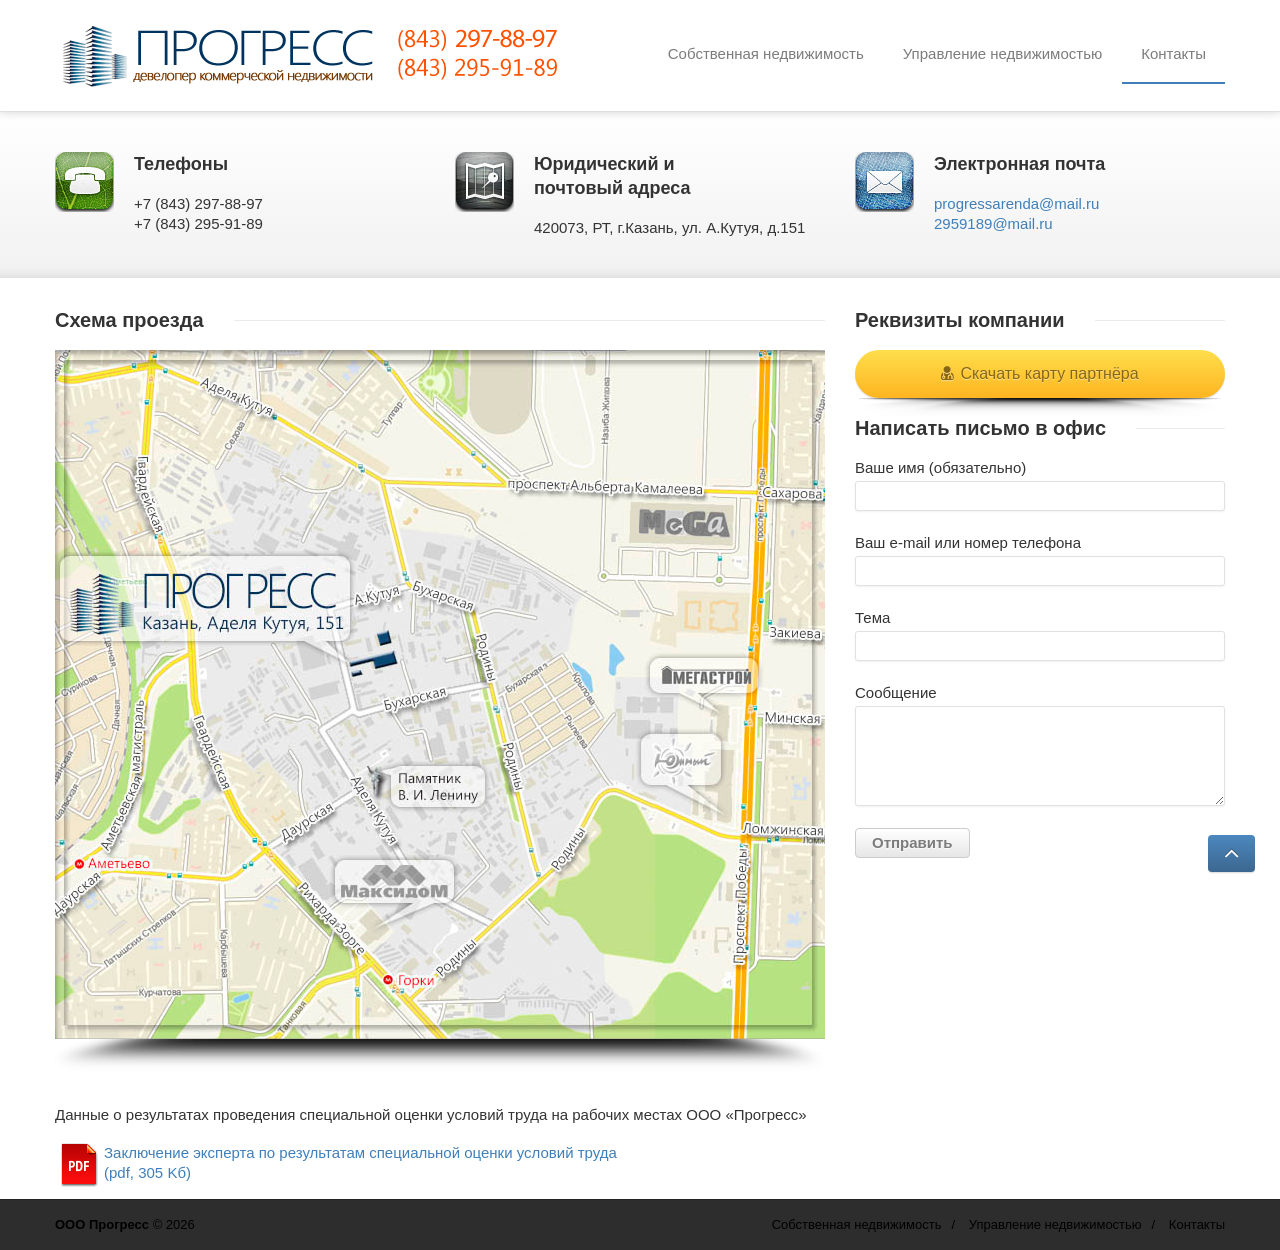
==== contacts/index.html @ 64d82426 "Static HTML version of progressarenda.com with Cloudflare Pages contact form function Co-Authored-By" ====
<!DOCTYPE html>
<html class="no-js html-loading wf-active modern-browser" lang="ru-RU">

<head>
<meta http-equiv="content-type" content="text/html; charset=UTF-8" />
<meta name="viewport" content="width=device-width, maximum-scale=1.0, minimum-scale=1.0">
<title>Прогресс | Контакты</title>



<link rel="stylesheet" href="../css/styles.css" type="text/css" media="all" />
<link rel="stylesheet" href="../css/bootstrap.css" type="text/css" media="all" />
<link rel="stylesheet" href="../css/style.css" type="text/css" media="all" />
<link rel="stylesheet" href="../css/extensions.css" type="text/css" media="all" />
<link rel="stylesheet" href="../css/bootstrap-responsive-1170.css" type="text/css" media="all" />
<link rel="stylesheet" href="../css/bootstrap-responsive.css" type="text/css" media="all" />
<link rel="stylesheet" href="../css/font-awesome.min.css" type="text/css" media="all" />

<link rel="stylesheet" href="../css/icomoon.css" type="text/css" media="all" />
<link rel="stylesheet" href="../css/Dark-Blue-Skin.css" type="text/css" media="all" />
<script type='text/javascript'>
/* <![CDATA[ */
var CloudFwOp = {"themeurl":"https:\/\/progressarenda.com\/wp-content\/themes\/envision","ajaxUrl":"https:\/\/progressarenda.com\/wp-admin\/admin-ajax.php","device":"widescreen","RTL":"","SSL":"1","protocol":"https","responsive":"1","lang":"ru-RU","sticky_header":"1","header_overlapping":"","sticky_header_offset":"-30","uniform_elements":"","disable_prettyphoto_on_mobile":"1","gallery_overlay_opacity":"0.9"};
/* ]]> */
</script>
<script src="../js/jquery.js"></script>
<script src="../js/jquery-migrate.min.js"></script>
<script src="../js/common.js"></script>
<script src="../js/modernizr-2.6.2-respond-1.1.0.min.js"></script>
<script src="../js/noconflict.js"></script>
<link rel="canonical" href="../contacts/" />
<link rel="shortcut icon" href="../images/57.png" />
<link rel="apple-touch-icon" href="../images/57-1.png" />
<link rel="apple-touch-icon" sizes="114x114" href="../images/114.png" />
<link rel="apple-touch-icon" sizes="72x72" href="../images/72.png" />
<link rel="apple-touch-icon" sizes="144x144" href="../images/144.png" />
<style type= "text/css">html #top-bar-text a, html #header-container #top-bar-text a, html #header-container #top-bar-widgets a {
color: #F00;
font-size: 18px;
}

</style>

<script type="text/javascript">
    
    document.documentElement.className = document.documentElement.className.replace('no-js','js');
    document.documentElement.className = document.documentElement.className.replace('html-loaded','html-loading');

    (function(){
        "use strict";

        setTimeout(function(){
            document.documentElement.className = document.documentElement.className.replace('html-loading','html-loaded');
        }, 6000);

    })();
    
    jQuery(document).ready(function(){ 
        jQuery('html').removeClass('html-loading').addClass('html-loaded');
    });

</script>

<link rel="stylesheet" href="../css/dynamic.css" type="text/css" media="all" />
</head>

<body class="page page-id-370 page-template-default run" itemscope itemtype="http://schema.org/WebPage">

<div id="side-panel-pusher">

<div id="main-container">

    <div id="page-wrap">

                
        <header id="page-header" class="clearfix">

                        
            
            <div id="header-container" class="header-style-1  logo-position-left navigation-position-right no-stuck clearfix"  data-responsive="{&quot;css&quot;:{&quot;padding-bottom&quot;:{&quot;phone&quot;:20,&quot;tablet&quot;:20,&quot;widescreen&quot;:0}}}">
                <div id="header-container-background"></div>
                                            <div class="container relative">        
                    <div id="logo">
                        <a href="../">
                            
                            <img  id="logo-desktop" class="visible-desktop hide-on-stuck " src="../images/truelogo.png" data-at2x="../images/truelogo.png" alt="Прогресс" style="margin-top: 20px;  margin-bottom: 20px;"/>
<img  id="logo-tablet" class="visible-tablet hide-on-stuck " src="../images/truelogo.png" data-at2x="../images/truelogo.png" alt="Прогресс" style="margin-top: 40px;  margin-bottom: 20px;"/>
<img  id="logo-phone" class="visible-phone hide-on-stuck " src="../images/truelogo.png" data-at2x="../images/truelogo.png" alt="Прогресс" style="margin-top: 20px;  margin-bottom: 20px;"/>
<img  id="logo-sticky" class="show-on-stuck" src="../images/truelogo.png" data-at2x="../images/truelogo.png" alt="Прогресс" style="margin-top: 20px;  margin-bottom: 20px;"/>                        </a>
                    </div>

                                            <nav id="navigation" class="without-navigation-holder">
                           
		<div id="header-navigation-toggle" class="visible-phone ">
			<a href="javascript:;">Навигация <i class="fontawesome-align-justify ui--caret"></i></a>
		</div>

	<ul id="header-navigation" class="sf-menu clearfix unstyled-all"><li id="menu-item-1326" class="menu-item menu-item-type-post_type menu-item-object-page level-0 top-level-item to-right"><a href="../">Собственная недвижимость</a></li>
<li id="menu-item-1327" class="menu-item menu-item-type-post_type menu-item-object-page level-0 top-level-item to-right"><a href="../upravlenie/">Управление недвижимостью</a></li>
<li id="menu-item-1332" class="menu-item menu-item-type-post_type menu-item-object-page current-menu-item page_item page-item-370 current_page_item level-0 top-level-item to-right"><a href="../contacts/">Контакты</a></li>
</ul>                        </nav>
                    
                </div>
            </div>

        </header>
                <div id="header-overlapping-helper"></div><div id="page-content" class="no-sidebar-layout"><div class="container"><div id="the-content" >
	<div  id="section-cr4zq" class="fullwidth-container ui--section clearfix inner-shadow-2 section-cr4zq" style="margin-top: -30px;"><div  class="ui--section-content"><div class="container"><div class="ui-row row">
 <div   class="ui-column span4"><div  class="ui--icon-box position--left"><span class="ui--icon-box-icon ui--animation"><img class="ui--icon" src="../images/phone_blink2.png" alt="" data-at2x="" data-retina-auto="1"/></span><div  class="ui--icon-box-content ui--animation"><h4 class="ui--icon-box-title ui--animation text-left" data-fx="fx--no-effect"><span >Телефоны</span></h4><div  class="ui--animation ui--icon-box-text text-left" data-fx="fx--no-effect"><p>+7 (843) 297-88-97<br />
+7 (843) 295-91-89 </p>
</div></div></div></div> 

 <div   class="ui-column span4"><div  class="ui--icon-box position--left"><span class="ui--icon-box-icon ui--animation"><img class="ui--icon" src="../images/maps-1.png" alt="" data-at2x="" data-retina-auto="1"/></span><div  class="ui--icon-box-content ui--animation"><h4 class="ui--icon-box-title ui--animation text-left" data-fx="fx--no-effect"><span >Юридический и<br>почтовый адреса</span></h4><div  class="ui--animation ui--icon-box-text text-left" data-fx="fx--no-effect"><p>420073, РТ, г.Казань, ул. А.Кутуя, д.151</p>
</div></div></div></div> 

 <div   class="ui-column span4"><div  class="ui--icon-box position--left"><span class="ui--icon-box-icon ui--animation"><img class="ui--icon" src="../images/mail.png" alt="" data-at2x="" data-retina-auto="1"/></span><div  class="ui--icon-box-content ui--animation"><h4 class="ui--icon-box-title ui--animation text-left" data-fx="fx--no-effect"><span >Электронная почта</span></h4><div  class="ui--animation ui--icon-box-text text-left" data-fx="fx--no-effect"><p><a href="mailto:progressarenda@mail.ru">progressarenda@mail.ru</a><br />
<a href="mailto:2959189@mail.ru">2959189@mail.ru</a></p>
</div></div></div></div> 

</div> 
</div></div></div><div class="ui-row row">
 <div   class="ui-column span8"><div  class="ui--animation-in make--fx--fadein-ltr ui--pass clearfix" data-fx="fx--fadein-ltr" data-delay="150" data-start-delay="0"><div class="ui--title ui--animation ui--title-bordered text-left"><div class="ui--title-holder"><h3 class="ui--title-text">Схема проезда</h3><div class="ui--title-borders ui--title-border-left"></div><div class="ui--title-borders ui--title-border-right"></div></div></div><div class="ui--image-wrap clearfix ui--animation text-center ui--block"><div class="ui--image-inline-block"><a class="ui--image-wrap clearfix ui--animation" href="http://go.2gis.com/oby35"><img  id="ui--image-1" class="ui--image" src="../images/Karta.umensh.jpg" alt="" title="" data-at2x=""/></a>
			<div class="ui--shadow ui--shadow-type-8 ui--shadow-abs clearfix">
				<img src="../images/shadow-8.png" alt="" />
			</div>
		</div></div></div></div> 

 <div   class="ui-column span4"><div  class="ui--animation-in make--fx--fadein-rtl ui--pass clearfix" data-fx="fx--fadein-rtl" data-delay="150" data-start-delay="0"><div class="ui--title ui--animation ui--title-bordered text-left"><div class="ui--title-holder"><h3 class="ui--title-text">Реквизиты компании</h3><div class="ui--title-borders ui--title-border-left"></div><div class="ui--title-borders ui--title-border-right"></div></div></div><div class="text-center ui--animation ui--button-wrapper" style=""><div class="ui--block"><a class="btn btn-large btn-block btn-icon-left with-icon button-hover btn-yellow radius-30px" href="../docs/Karta-partnera-OOO-Progress.doc" target="_blank"><span class="button-icon"><i class="ui--icon ui--icon btn-icon icon-normal fontawesome-user-md"></i></span>Скачать карту партнёра</a> 
			<div class="ui--shadow ui--shadow-type-3 ui--shadow-abs clearfix">
				<img src="../images/shadow-3.png" alt="" />
			</div>
		</div></div><div class="ui--title ui--animation ui--title-bordered text-left"><div class="ui--title-holder"><h3 class="ui--title-text">Написать письмо в офис</h3><div class="ui--title-borders ui--title-border-left"></div><div class="ui--title-borders ui--title-border-right"></div></div></div><div role="form" class="wpcf7" id="wpcf7-f4-p370-o1" lang="ru-RU" dir="ltr">
<div class="screen-reader-response"></div>
<form action="/api/contact" method="post" class="wpcf7-form" id="contact-form" novalidate="novalidate">
<p>Ваше имя (обязательно)<br />
    <span class="wpcf7-form-control-wrap your-name"><input type="text" name="your-name" value="" size="40" class="wpcf7-form-control wpcf7-text wpcf7-validates-as-required" aria-required="true" aria-invalid="false" /></span> </p>
<p>Ваш e-mail или номер телефона<br />
    <span class="wpcf7-form-control-wrap your-email"><input type="text" name="your-email" value="" size="40" class="wpcf7-form-control wpcf7-text wpcf7-validates-as-required" aria-required="true" aria-invalid="false" /></span> </p>
<p>Тема<br />
    <span class="wpcf7-form-control-wrap your-subject"><input type="text" name="your-subject" value="" size="40" class="wpcf7-form-control wpcf7-text" aria-invalid="false" /></span> </p>
<p>Сообщение<br />
    <span class="wpcf7-form-control-wrap your-message"><textarea name="your-message" cols="40" rows="5" class="wpcf7-form-control wpcf7-textarea" aria-invalid="false"></textarea></span> </p>
<p><input type="submit" value="Отправить" class="wpcf7-form-control wpcf7-submit" /></p>
<div class="wpcf7-response-output wpcf7-display-none"></div></form></div></div></div> 

</div> 
<div  class="ui--space clearfix" data-responsive="{&quot;css&quot;:{&quot;height&quot;:{&quot;phone&quot;:null,&quot;tablet&quot;:null,&quot;widescreen&quot;:null}}}"></div><div class="auto-format ui--animation"><p>Данные о результатах проведения специальной оценки условий труда на рабочих местах ООО &#171;Прогресс&#187;</p>
</div><div class="ui-row row">
 <div   class="ui-column span6"><a href="../docs/Svodnoe_zaklyuchenieX1.pdf"  class="icontext ui--animation block clearfix"><span class="icontext-icon" style="margin-top: 0px; margin-left: 5px; margin-right: 5px; "><img class="ui--icon" src="../images/pdfka.png" alt="" data-at2x="" data-retina-auto="1"/></span><div class="icontext-content">Заключение эксперта по результатам специальной оценки условий труда<br>(pdf, 305 Kб)</div></a></div> 

</div> 


	</div></div></div>
        
	<footer class="ui-dark">
			
									<div id="footer-bottom" class="">
				<div class="container">
											<div id="footer-texts" class="pull-left"><strong>ООО Прогресс</strong> © 2026</div>
					
					<div id="footer-navigation" class="pull-right"><ul id="menu-mainmenu" class="clearfix unstyled-all"><li id="menu-item-1326" class="menu-item menu-item-type-post_type menu-item-object-page menu-item-1326"><a href="../">Собственная недвижимость</a></li><li class="ui--separator"> / </li>
<li id="menu-item-1327" class="menu-item menu-item-type-post_type menu-item-object-page menu-item-1327"><a href="../upravlenie/">Управление недвижимостью</a></li><li class="ui--separator"> / </li>
<li id="menu-item-1332" class="menu-item menu-item-type-post_type menu-item-object-page current-menu-item page_item page-item-370 current_page_item menu-item-1332"><a href="../contacts/">Контакты</a></li><li class="ui--separator"> / </li>
</ul></div>				</div>
			</div>
		
	</footer>

	
		</div>

</div>


</div>

	<script type="text/javascript">
		jQuery(document).ready(function() {
			if ( jQuery.isFunction(jQuery.fn.UItoTop) ) {
				jQuery().UItoTop({
					text: '<i class="fontawesome-angle-up px24"></i>',
					min: 200,
					inDelay:600,
					outDelay:400,
					scrollSpeed: 500,
					containerID: 'toTop',
					className: 'btn btn-primary',
					containerHoverID: 'toTopHover',
				});
			}
		});
	</script>
<script src="../js/to_top.js"></script>
<script src="../js/jquery.prettyPhoto.js"></script>
<script src="../js/extensions.js"></script>
<script src="../js/queryloader2.js"></script>
<script src="../js/waypoints.min.js"></script>
<script src="../js/waypoints-sticky.js"></script>
<script src="../js/jquery.smoothscroll.js"></script>
<script src="../js/jquery.viewport.mini.js"></script>
<script src="../js/contact-form.js"></script>
</body>
</html>
<!-- Yandex.Metrika counter --><script type="text/javascript">(function (d, w, c) { (w[c] = w[c] || []).push(function() { try { w.yaCounter25870676 = new Ya.Metrika({id:25870676, webvisor:true, clickmap:true, trackLinks:true, accurateTrackBounce:true}); } catch(e) { } }); var n = d.getElementsByTagName("script")[0], s = d.createElement("script"), f = function () { n.parentNode.insertBefore(s, n); }; s.type = "text/javascript"; s.async = true; s.src = (d.location.protocol == "https:" ? "https:" : "http:") + "//mc.yandex.ru/metrika/watch.js"; if (w.opera == "[object Opera]") { d.addEventListener("DOMContentLoaded", f, false); } else { f(); } })(document, window, "yandex_metrika_callbacks");</script><noscript><div><img src="//mc.yandex.ru/watch/25870676" style="position:absolute; left:-9999px;" alt="" /></div></noscript><!-- /Yandex.Metrika counter -->
---- css/styles.css ----
div.wpcf7 {
	margin: 0;
	padding: 0;
}

div.wpcf7-response-output {
	margin: 2em 0.5em 1em;
	padding: 0.2em 1em;
}

div.wpcf7 .screen-reader-response {
	position: absolute;
	overflow: hidden;
	clip: rect(1px, 1px, 1px, 1px);
	height: 1px;
	width: 1px;
	margin: 0;
	padding: 0;
	border: 0;
}

div.wpcf7-mail-sent-ok {
	border: 2px solid #398f14;
}

div.wpcf7-mail-sent-ng {
	border: 2px solid #ff0000;
}

div.wpcf7-spam-blocked {
	border: 2px solid #ffa500;
}

div.wpcf7-validation-errors {
	border: 2px solid #f7e700;
}

.wpcf7-form-control-wrap {
	position: relative;
}

span.wpcf7-not-valid-tip {
	color: #f00;
	font-size: 1em;
	display: block;
}

.use-floating-validation-tip span.wpcf7-not-valid-tip {
	position: absolute;
	top: 20%;
	left: 20%;
	z-index: 100;
	border: 1px solid #ff0000;
	background: #fff;
	padding: .2em .8em;
}

span.wpcf7-list-item {
	margin-left: 0.5em;
}

.wpcf7-display-none {
	display: none;
}

div.wpcf7 img.ajax-loader {
	border: none;
	vertical-align: middle;
	margin-left: 4px;
}

div.wpcf7 div.ajax-error {
	display: none;
}

div.wpcf7 .placeheld {
	color: #888;
}

div.wpcf7 .wpcf7-recaptcha iframe {
	margin-bottom: 0;
}

div.wpcf7 input[type="file"] {
	cursor: pointer;
}

div.wpcf7 input[type="file"]:disabled {
	cursor: default;
}
---- css/style.css ----
html{overflow-x:hidden;}body{overflow:hidden;}body *{-webkit-font-smoothing:antialiased !important;text-rendering:optimizelegibility;} .modern-browser *{filter:none !important;-ms-filter:none !important;}  html.html-loading body{position:relative;left:-100%;}html.ie8.html-loading body{position:static;left:0;}html.html-loading #wpadminbar{visibility:hidden;}.typekit-badge{display:none !important;}a{color:#169fe6;outline:hidden;transition:all 0.2s ease-in-out;-moz-transition:all 0.2s ease-in-out;-webkit-transition:all 0.2s ease-in-out;-o-transition:all 0.2s ease-in-out;}a:hover{color:#070401;text-decoration:none;}a:active,a:focus{text-decoration:none;}body{font-family:Arial,Helvetica,sans-serif;}h1,h2,h3,h4,h5,h6{margin:10px 0 18px;}h1{font-size:36px;}h2{font-size:30.5px;}h3{font-size:24px;}h4{font-size:22px;}h5{font-size:18px;}h6{font-size:16px;}p{margin-bottom:18px;}  .ui--retina{position:relative;}.ui--retina .retina{position:absolute;left:0;top:0;display:none !important;}.relative{position:relative !important;}.helper--nobr{-webkit-border-radius:0 !important;-moz-border-radius:0 !important;border-radius:0 !important;}.helper--seperator{display:inline-block;*display:inline;*zoom:1;min-width:5px;margin-left:3px;margin-right:10px;}.helper--extract-icon{}.helper--no-filter{-ms-filter:none !important;filter:none !important;}.helper--vertical-center-icon{width:18px;position:relative;}.helper--vertical-center-icon > [class^="fontawesome-"],.helper--vertical-center-icon > [class*=" fontawesome-"]{position:absolute;top:50%;margin-top:-9px;left:50%;margin-left:-7px;}.px24{font-size:24px;}.px18{font-size:18px;}.px16{font-size:16px;}.px14{font-size:14px;}.px12{font-size:12px;}.margin-left-5{margin-left:5px;}.margin-left-10{margin-left:10px;}.margin-left-20{margin-left:20px;}.margin-left-30{margin-left:30px;}.margin-right-5{margin-right:5px;}.margin-right-10{margin-right:10px;}.margin-right-20{margin-right:20px;}.margin-right-30{margin-right:30px;}.padding-left-5{padding-left:5px;}.padding-left-10{padding-left:10px;}.padding-left-20{padding-left:20px;}.padding-left-30{padding-left:30px;}.padding-right-5{padding-right:5px;}.padding-right-10{padding-right:10px;}.padding-right-20{padding-right:20px;}.padding-right-30{padding-right:30px;}.no-radius{-moz-border-radius:0px !important;-webkit-border-radius:0px !important;border-radius:0px !important;}.radius-3px{-moz-border-radius:3px !important;-webkit-border-radius:3px !important;border-radius:3px !important;}.radius-4px{-moz-border-radius:4px !important;-webkit-border-radius:4px !important;border-radius:4px !important;}.radius-6px{-moz-border-radius:6px !important;-webkit-border-radius:6px !important;border-radius:6px !important;}.radius-30px{-moz-border-radius:30px !important;-webkit-border-radius:30px !important;border-radius:30px !important;}.radius-circle{-moz-border-radius:1500px !important;-webkit-border-radius:1500px !important;border-radius:1500px !important;}.abs-left{position:absolute;left:0;right:auto;}.abs-right{position:absolute;left:auto;right:0;}.text-left{text-align:left;}.text-right{text-align:right;}.text-center{text-align:center;}.text-justify{text-align:justify;}.text-left > p:last-child,.text-right > p:last-child,.text-center > p:last-child,.text-justify > p:last-child{margin-bottom:0;}.no-effect,.no-effect a{transition:none !important;-moz-transition:none !important;-webkit-transition:none !important;-o-transition:none !important;}.effect,.effect a{transition:all 0.2s ease-in-out !important;-moz-transition:all 0.2s ease-in-out !important;-webkit-transition:all 0.2s ease-in-out !important;-o-transition:all 0.2s ease-in-out !important;}.ui--notfound{text-align:center;margin:12px 0 30px;}.ui--inline-block{display:inline-block;*display:inline;*zoom:1;}.ui--block{display:block;}.ui--lightbox-opened #side-panel-pusher{-webkit-filter:blur(5px);-moz-filter:blur(5px);-ms-filter:blur(5px);-o-filter:blur(5px);filter:blur(5px);}  .row-fluid [class*="span"],.ui-row .row [class*="span"]{min-height:1px;}  #page-wrap{background-color:#fff;overflow:hidden;position:relative;}#page-wrap #page-header{position:relative;}#page-wrap #page-header *{-webkit-backface-visibility:hidden;}.ie7 #page-header{z-index:12000;} .modern-browser #page-header{z-index:12000;}#header-container{position:relative;-webkit-box-shadow:0 2px 10px rgba(0,0,0,.1);-moz-box-shadow:0 2px 10px rgba(0,0,0,.1);box-shadow:0 2px 10px rgba(0,0,0,.1);}#header-container-background{position:absolute;left:0;width:100%;top:0;height:100%;opacity:1;background-color:#fff;}#main-container{display:block;overflow:hidden;position:relative;}#page-content{min-height:30px;}#page-content > .container{padding-left:0;}#the-content{}#sidebars{position:relative;}#sidebar-shadow{position:absolute;top:0;width:20px;height:100%;max-height:600px;}#sidebar-shadow-top,#sidebar-shadow-bottom{position:absolute;width:100%;height:50%;}#sidebar-shadow-top{top:0;background-position:50% 0;}#sidebar-shadow-bottom{bottom:0;background-position:50% 100%;}.sidebar-layout #the-content{float:left;width:670px;}.sidebar-layout #sidebars{float:right;width:220px;position:relative;}.sidebar-right #the-content{float:left;}.sidebar-right #sidebars{float:right;}.sidebar-right #sidebar-shadow{left:-40px;}.sidebar-right #sidebar-shadow > div{background-image:url(../images/sidebar-shadow-right.png);background-repeat:no-repeat;}.sidebar-left #the-content{float:right;}.sidebar-left #sidebars{float:left;}.sidebar-left #sidebar-shadow{right:-40px;}.sidebar-left #sidebar-shadow > div{background-image:url(../images/sidebar-shadow-left.png);background-repeat:no-repeat;}#page-content .widget{margin-bottom:30px;}.sidebar-widget-title{display:block;border-bottom:1px solid #ebebeb;font-size:18px !important;font-weight:400;}.sidebar-widget-title.with-navigation{padding-right:60px;}.rtl .sidebar-widget-title.with-navigation{padding-right:0;padding-left:60px;}.sidebar-widget-title .ui--title-navigation{right:0;margin-top:-14px;}.sidebar-widget-title > span{display:inline-block;*display:inline;*zoom:1;border-bottom:2px solid #169fe6;margin-bottom:-2px;padding-bottom:6px;}.sidebar-widget-title a,.sidebar-widget-title a:hover{text-decoration:none !important;}#sidebars select,#sidebars textarea,#sidebars input[type="text"],#sidebars input[type="password"],#sidebars input[type="datetime"],#sidebars input[type="datetime-local"],#sidebars input[type="date"],#sidebars input[type="month"],#sidebars input[type="time"],#sidebars input[type="week"],#sidebars input[type="number"],#sidebars input[type="email"],#sidebars input[type="url"],#sidebars input[type="search"],#sidebars input[type="tel"],#sidebars input[type="color"]{width:99%;max-width:99%;}  .modern-browser body.layout--boxed{filter:none !important;}.layout--boxed #main-container{}.layout--boxed #page-wrap{max-width:1040px;margin:0 auto; margin-top:30px;margin-bottom:30px;border-top:5px solid transparent;border-bottom:5px solid transparent;}.layout--boxed #page-content{overflow:hidden;}.layout--boxed #page-content > .container{padding-left:0;}  .lt-ie8 [class^="ui--gradient-"],.lt-ie8 [class*=" ui--gradient-"]{zoom:1;}.modern-browser [class^="ui--gradient-"].on--hover,.modern-browser [class*=" ui--gradient-"].on--hover{filter:none !important;}.modern-browser [class^="ui--gradient-"],.modern-browser [class*=" ui--gradient-"]{filter:none !important;}.ui--gradient.on--hover{-webkit-transition:background-position 0.1s linear;-moz-transition:background-position 0.1s linear;-o-transition:background-position 0.1s linear;transition:background-position 0.1s linear;}.ui--gradient.on--hover:hover{background-position:0 -15px;}.ui--gradient-grey{background-color:#f1f1f1;*background-color:#f1f1f1;background-image:url('[data-uri]');background-image:-moz-linear-gradient(top,#ffffff,#f1f1f1);background-image:-webkit-gradient(linear,0 0,0 100%,from(#ffffff),to(#f1f1f1));background-image:-webkit-linear-gradient(top,#ffffff,#f1f1f1);background-image:-o-linear-gradient(top,#ffffff,#f1f1f1);background-image:linear-gradient(to bottom,#ffffff,#f1f1f1);background-repeat:repeat-x;filter:progid:DXImageTransform.Microsoft.gradient(GradientType=0,startColorstr='#ffffff',endColorstr='#f1f1f1');-ms-filter:"progid:DXImageTransform.Microsoft.gradient(GradientType=0,startColorstr='#ffffff',endColorstr='#f1f1f1')";}.ui--gradient-grey.on--hover:hover{background-color:#f1f1f1 !important;}.ui--gradient-grey,.ui--gradient-grey a{text-shadow:0 1px 1px rgba(255,255,255,0.75);}.ui--gradient-grey-border-bottom{border-bottom:1px solid #dfdfdf;}.ui--gradient-primary{background-color:#0e7add;*background-color:#0e7add;background-image:url('[data-uri]');background-image:-moz-linear-gradient(top,#1fc4f0,#0e7add);background-image:-webkit-gradient(linear,0 0,0 100%,from(#1fc4f0),to(#0e7add));background-image:-webkit-linear-gradient(top,#1fc4f0,#0e7add);background-image:-o-linear-gradient(top,#1fc4f0,#0e7add);background-image:linear-gradient(to bottom,#1fc4f0,#0e7add);background-repeat:repeat-x;filter:progid:DXImageTransform.Microsoft.gradient(GradientType=0,startColorstr='#1fc4f0',endColorstr='#0e7add');-ms-filter:"progid:DXImageTransform.Microsoft.gradient(GradientType=0,startColorstr='#1fc4f0',endColorstr='#0e7add')";}.ui--gradient-primary,.ui--gradient-primary a{text-shadow:0 -1px 0 rgba(0,0,0,0.50);color:#ffffff !important;}.ui--gradient-primary.on--hover:hover{}  #page-content{padding:30px 0 12px;}.ui--widget-title{position:relative;}  footer{background-color:#3b3b3b;position:relative;z-index:10;}footer select,footer textarea,footer input[type="text"],footer input[type="password"],footer input[type="datetime"],footer input[type="datetime-local"],footer input[type="date"],footer input[type="month"],footer input[type="time"],footer input[type="week"],footer input[type="number"],footer input[type="email"],footer input[type="url"],footer input[type="search"],footer input[type="tel"],footer input[type="color"],footer select:focus,footer textarea:focus,footer input[type="text"]:focus,footer input[type="password"]:focus,footer input[type="datetime"]:focus,footer input[type="datetime-local"]:focus,footer input[type="date"]:focus,footer input[type="month"]:focus,footer input[type="time"]:focus,footer input[type="week"]:focus,footer input[type="number"]:focus,footer input[type="email"]:focus,footer input[type="url"]:focus,footer input[type="search"]:focus,footer input[type="tel"]:focus,footer input[type="color"]:focus{-webkit-box-shadow:inset 0 2px 10px rgba(0,0,0,.2);-moz-box-shadow:inset 0 2px 10px rgba(0,0,0,.2);box-shadow:inset 0 2px 10px rgba(0,0,0,.2);}footer select,footer textarea,footer input[type="text"],footer input[type="password"],footer input[type="datetime"],footer input[type="datetime-local"],footer input[type="date"],footer input[type="month"],footer input[type="time"],footer input[type="week"],footer input[type="number"],footer input[type="email"],footer input[type="url"],footer input[type="search"],footer input[type="tel"],footer input[type="color"]{min-height:30px;-webkit-box-sizing:border-box;-moz-box-sizing:border-box;box-sizing:border-box;}#footer-widgets{padding-top:40px;padding-bottom:22px;line-height:18px;}.footer-widgets-row-separator{height:1px;background-color:#595959;margin:22px 0 28px;}.ui--footer-seperator-color{background-color:#595959;}#footer-widgets .footer-widget-title{font-size:18px;line-height:24px;font-weight:300;margin:2px 0 18px;color:#f1f1f1;}#footer-widgets .footer-widget-title.with-navigation{padding-right:80px;}.rtl #footer-widgets .footer-widget-title.with-navigation{padding-right:0;padding-left:80px;}#footer-widgets .footer-widget-title > strong{}#footer-widgets{color:#8c8989;}#footer-widgets a{color:#fff;}#footer-widgets a:hover{color:#fff;text-decoration:underline;}  form{margin:0;}select,textarea,input[type="text"],input[type="password"],input[type="datetime"],input[type="datetime-local"],input[type="date"],input[type="month"],input[type="time"],input[type="week"],input[type="number"],input[type="email"],input[type="url"],input[type="search"],input[type="tel"],input[type="color"],.uneditable-input{padding:4px 6px;margin-bottom:10px;font-size:14px;line-height:20px;color:#555555;border-color:#e1e1e1;-webkit-box-shadow:0 1px 2px 0 rgba(180,180,180,0.2);-moz-box-shadow:0 1px 2px 0 rgba(180,180,180,0.2);box-shadow:0 1px 2px 0 rgba(180,180,180,0.2);-webkit-border-radius:3px;-moz-border-radius:3px;border-radius:3px;min-height:30px;-webkit-box-sizing:border-box;-moz-box-sizing:border-box;box-sizing:border-box;max-width:100%;}label,input,button,select,textarea{font-size:100%;}  .ui--box,.ui--box-alias,.woocommerce-message,.woocommerce-info,.woocommerce-error{border:1px solid #ebebeb;border-bottom:1px solid rgba(0,0,0,.22);-webkit-border-radius:3px;-moz-border-radius:3px;border-radius:3px;-webkit-box-shadow:0 3px 0px rgba(0,0,0,0.03),0 1px 0 rgba(0,0,0,.07);-moz-box-shadow:0 3px 0px rgba(0,0,0,0.03),0 1px 0 rgba(0,0,0,.07);box-shadow:0 3px 0px rgba(0,0,0,0.03),0 1px 0 rgba(0,0,0,.07);-webkit-background-clip:border-box;-moz-background-clip:border-box;background-clip:border-box;background-color:#fff;}.color--dark .ui--box .ui--content-box-media{margin-top:-1px;margin-left:-1px;margin-right:-1px;}  .arr{width:30px;height:30px;}.arr{-webkit-background-clip:border-box;-moz-background-clip:border-box;background-clip:border-box;color:#a2a2a2 !important;display:inline-block;*display:inline;*zoom:1;cursor:pointer;position:relative;background-color:#fff;border:1px solid #e5e5e5;-webkit-border-radius:3px;-moz-border-radius:3px;border-radius:3px;border-bottom:1px solid rgba(0,0,0,.22);-webkit-box-shadow:0 3px 0px rgba(0,0,0,0.03),0 1px 0 rgba(0,0,0,.07);-moz-box-shadow:0 3px 0px rgba(0,0,0,0.03),0 1px 0 rgba(0,0,0,.07);box-shadow:0 3px 0px rgba(0,0,0,0.03),0 1px 0 rgba(0,0,0,.07);text-decoration:none !important;}.arr:hover{color:#fff !important;text-shadow:0 -1px 0 rgba(0,0,0,0.40);}.arr:active,.arr:active span{-webkit-box-shadow:inset 0 0 10px rgba(0,0,0,.4);-moz-box-shadow:inset 0 0 10px rgba(0,0,0,.4);box-shadow:inset 0 0 10px rgba(0,0,0,.4);} .arr i{font-size:14px;position:absolute;left:50%;top:0;margin-top:8px;margin-left:-4px;}.arr.arr-left i{margin-left:-4px;} .arr-plain{width:20px;height:20px;}.arr-plain{-webkit-box-shadow:none;-moz-box-shadow:none;box-shadow:none;border:1px solid #ebebeb !important;}.arr-plain i{font-size:14px;margin-top:3px;margin-left:-2px !important;}.arr-plain.arr-left i{margin-left:-3px !important;}.arr-plain:hover{} .arr-mini{width:20px;height:20px;}.arr-mini i{font-size:13px;margin-top:4px;margin-left:-3px;}.arr-mini.arr-left i{margin-left:-4px;} .arr-small{width:24px;height:24px;}.arr-small i{font-size:14px;margin-top:5px;margin-left:-4px;}.arr-small.arr-plain .fontawesome-angle-left,.arr-small.arr-plain .fontawesome-angle-right{margin-top:4px;}.arr-small.arr-left i{margin-left:-4px;} .arr-medium{width:35px;height:35px;}.arr-medium i{font-size:16px;margin-top:9px;margin-left:-3.5px;}.arr-medium.arr-left i{margin-left:-4.5px;} .arr-large{width:40px;height:40px;}.arr-large i{font-size:17px;margin-top:11px;margin-left:-4px;}.arr-large.arr-left i{margin-left:-5px;}.arr > span{position:absolute;left:-1px;right:-1px;top:-1px;bottom:-1px;opacity:0;transition:all .2s ease-in-out;-moz-transition:all .2s ease-in-out;-webkit-transition:all .2s ease-in-out;-o-transition:all .2s ease-in-out;-webkit-border-radius:3px;-moz-border-radius:3px;border-radius:3px;line-height:0;margin:0;}.arr:hover > span{opacity:1;}.old-browser .arr > span{display:none;}.old-browser .arr:hover > span{display:block;}.ie7 .arr{margin-left:3px;}.ie7 .arr.arr-left{margin-left:0;}footer .arr,footer .arr:hover{background-color:transparent !important;text-shadow:none !important;}footer .arr:active,footer .arr:active span{-webkit-box-shadow:none !important;-moz-box-shadow:none !important;box-shadow:none !important;}footer .arr span,footer .arr:hover span{display:none !important;}  .ui--pagination-wrapper{text-align:center;margin:12px 0 12px;}.ui--pagination{list-style:none none;margin:0;padding:0;display:inline-block;*display:inline;*zoom:1;}.ui--pagination > li{position:relative;margin:0 3px 6px;padding:0;display:inline-block;*display:inline;*zoom:1;z-index:1;}.ui--pagination > li > span,.ui--pagination > li > a{display:block;padding:8px 10px;line-height:18px !important;text-decoration:none !important;white-space:nowrap;color:#666 !important;}.ui--pagination > li > span:hover,.ui--pagination > li > a:hover{color:#333 !important;}.ui--pagination > li a.active,.ui--pagination > li a:active{margin-top:1px;margin-top:-1px;-webkit-box-shadow:inset 0 1px 3px rgba(0,0,0,0.08),0 1px 2px rgba(0,0,0,0.05);-moz-box-shadow:inset 0 1px 3px rgba(0,0,0,0.08),0 1px 2px rgba(0,0,0,0.05);box-shadow:inset 0 1px 3px rgba(0,0,0,0.08),0 1px 2px rgba(0,0,0,0.05);}.ui--pagination > li.ui--pagination-current-item span{font-weight:bold;color:#333 !important;padding:12px 15px !important;}.ui--pagination > li.ui--pagination-blabla{filter :alpha(opacity=50);opacity :.5;}.ui--pagination > li .fontawesome-angle-left{margin-right:6px;}.ui--pagination > li .fontawesome-angle-right{margin-left:6px;}  .ui--loading{display:block !important;z-index:12000;opacity:1 !important;float:none !important;*zoom:1;overflow:visible !important;visibility:visible !important;position:absolute !important;left:0;margin:0 0 0 0;top:-99999px;z-index:1000;display:block !important;}.ui--loading-progress{overflow:hidden;width:auto;text-align:center;margin-bottom:18px;padding:30px 0 30px;}.ui--loading-progress .fontawesome-spin{font-size:18px;-moz-animation:spin 1s infinite linear !important;-o-animation:spin 1s infinite linear !important;-webkit-animation:spin 1s infinite linear !important;animation:spin 1s infinite linear !important;}.ui--loading-progress.loaded{height:0;padding:0;margin:0;}.ui--loading-progress.loaded .fontawesome-spin{}  .ui--bullets{position:absolute;top:0;left:0;bottom:0;right:0;border:4px solid #fff;-webkit-border-radius:24px;-moz-border-radius:24px;border-radius:24px;-webkit-box-shadow:0 1px 1px rgba(0,0,0,.3);-moz-box-shadow:0 1px 1px rgba(0,0,0,.3);box-shadow:0 1px 1px rgba(0,0,0,.3);-webkit-background-clip:padding-box;-moz-background-clip:padding-box;background-clip:padding-box;}.ui--bullets-color{display:none;position:absolute;top:0;left:0;bottom:0;right:0;background-color:#333;background-color:rgba(0,0,0,.8);-moz-border-radius:24px;-webkit-border-radius:24px;border-radius:24px;box-shadow:0 1px 1px rgba(0,0,0,.2);background-clip:padding-box;}  .ui--gap{height:30px;}    .ui--author-info{margin-bottom:12px;}.ui--author-info img.avatar{float:left;padding:1px;width:48px;height:auto;margin:0 30px 6px 0;line-height:1;border:4px solid #ebebeb;-moz-border-radius:100%;-webkit-border-radius:100%;border-radius:100%;z-index:2;background-color:#fff;}.ui--author-info-name{margin-bottom:6px;}.ui--author-info-name h1,.ui--author-info-name h2,.ui--author-info-name h3,.ui--author-info-name h4,.ui--author-info-name h5,.ui--author-info-name h6{margin:0;}.ui--author-info-content{display:block;overflow:hidden;}.addthis_toolbox{margin-bottom:18px;}.addthis_toolbox a{transition:none !important;-moz-transition:none !important;-webkit-transition:none !important;-o-transition:none !important;}  .ui--star-rating{white-space:nowrap;position:relative;display:inline-block;*display:inline;*zoom:1;}.ui--star-rating-wrap{margin-top:2px;text-align:center;display:inline-block;*display:inline;*zoom:1;}.ui--tabs-titles .ui--star-rating-wrap .ui--star{margin:0 -2px;}.ui--star-rating .ui--star{padding:0 0;font-size:18px;}.ui--star-rating .ui--star-rating-background{position:relative;z-index:0;color:#ccc;}.ui--star-rating .ui--star-rating-highlight{position:absolute;z-index:0;top:0;left:0;right:0;bottom:0;overflow:hidden;}.ui--tabs-titles .ui--star-rating-wrap{margin-top:0;margin-left:8px;display:inline-block;*display:inline;*zoom:1;}.ui--tabs-titles .ui--star-rating .ui--star-rating-highlight{color:#FFD700;}.woocommerce .entry-summary .ui--star-rating-wrap{margin:0 3px 0 0;display:inline-block;text-align:left;}.woocommerce .entry-summary .ui--star-rating-wrap .ui--star-rating .ui--star-rating-highlight{padding-right:3px;}.woocommerce .entry-summary .ui--star-rating-wrap .ui--star-rating .ui--star{margin-right:-3px;}  .wp-caption.alignleft{margin:7px 14px 7px 0;}blockquote.alignright,img.alignright{margin:7px 0 7px 24px;}.wp-caption.alignright{margin:7px 0 7px 14px;}.wp-caption.aligncenter{margin-top:7px;margin-bottom:7px;}.wp-caption{margin-bottom:24px;}.wp-caption img[class*="wp-image-"]{display:block;margin:0;}.wp-caption{color:#767676;}.wp-caption-text{-webkit-box-sizing:border-box;-moz-box-sizing:border-box;box-sizing:border-box;font-size:12px;font-style:italic;line-height:1.5;margin:9px 0;padding-right:10px;}  .gallery-caption{}.bypostauthor{}.alignright{float:right;margin-left:30px;margin-bottom:18px;}.alignleft{float:left;margin-right:30px;margin-bottom:18px;}.aligncenter{text-align:center;float:none;margin-left:auto;margin-right:auto;margin-bottom:18px;}  .cloudfw-fatal-error{margin-bottom:18px;color:red;}  .cloudfw-ui-parallax-effect{background-attachment:fixed !important;}  .ui--section-content-v-center{display:table !important;}.ui--section-content-v-center .ui--section-content{display:table-cell;vertical-align:middle;}.ui--section-content{z-index:3;position:relative;padding-top:30px;padding-bottom:12px;}.fullwidth-container{width:960px;margin-left:-290px !important;padding-left:290px;padding-right:290px;}.rtl .fullwidth-container{margin-left:0 !important;margin-right:-290px !important;padding-right:290px;padding-left:290px;}.fullwidth-container.ui--section{margin:0 30px 30px;background-position:50% 0 !important;background:#f1f1f1;}.fullwidth-container.ui--section .ui--section-content{padding-top:40px;padding-bottom:22px;}.fullwidth-container.cover{-webkit-background-size:cover;-moz-background-size:cover;-o-background-size:cover;background-size:cover;}.fullwidth-container.inner-shadow-1{-webkit-box-shadow:inset 0 2px 10px rgba(0,0,0,.1);-moz-box-shadow:inset 0 2px 10px rgba(0,0,0,.1);box-shadow:inset 0 2px 10px rgba(0,0,0,.1);}.fullwidth-container.inner-shadow-2{-webkit-box-shadow:inset 0 -2px 10px rgba(0,0,0,.1);-moz-box-shadow:inset 0 -2px 10px rgba(0,0,0,.1);box-shadow:inset 0 -2px 10px rgba(0,0,0,.1);}.fullwidth-container.inner-shadow-3{-webkit-box-shadow:inset 0 0 20px rgba(0,0,0,.2);-moz-box-shadow:inset 0 0 20px rgba(0,0,0,.2);box-shadow:inset 0 0 20px rgba(0,0,0,.2);}.fullwidth-container.outer-shadow-1{-webkit-box-shadow:0 2px 10px rgba(0,0,0,.1);-moz-box-shadow:0 2px 10px rgba(0,0,0,.1);box-shadow:0 2px 10px rgba(0,0,0,.1);}.fullwidth-container.outer-shadow-2{-webkit-box-shadow:0 -2px 10px rgba(0,0,0,.1);-moz-box-shadow:0 -2px 10px rgba(0,0,0,.1);box-shadow:0 -2px 10px rgba(0,0,0,.1);}.fullwidth-container.outer-shadow-3{-webkit-box-shadow:0 0 20px rgba(0,0,0,.2);-moz-box-shadow:0 0 20px rgba(0,0,0,.2);box-shadow:0 0 20px rgba(0,0,0,.2);}@media only screen and (min-width:1200px){.fullwidth-container{margin-left:-300px!important;padding-left:300px;padding-right:300px;}.rtl .fullwidth-container{margin-left:0 !important;margin-right:-300px!important;padding-right:300px;padding-left:300px;}}@media only screen and (min-width:1500px){.fullwidth-container{margin-left:-520px!important;padding-left:520px;padding-right:520px;}.rtl .fullwidth-container{margin-left:0 !important;margin-right:-520px!important;padding-right:520px;padding-left:520px;}}@media only screen and (min-width:1980px){.fullwidth-container{margin-left:-750px!important;padding-left:750px;padding-right:750px;}.rtl .fullwidth-container{margin-left:0 !important;margin-right:-750px!important;padding-right:750px;padding-left:750px;}}@media only screen and (max-width:979px){.fullwidth-container{margin-left:-130px!important;padding-left:130px;padding-right:130px;}}@media only screen and (max-width:767px){ .fullwidth-container{margin-left:-40px!important;padding-left:40px;padding-right:40px;}}
---- css/extensions.css ----
/**
*	@package: CloudFw / Envision
*	@access: Envision
*/

/* ========================================
    ACCORDIONS (includes.shortcodes.shortcode.accordions)
========================================*/
.ui--accordion {
	margin-top: -1px;
	margin-bottom: 18px;
	position: relative;
	z-index: 1;
}

.ui--accordion-item {
	position: relative;
	z-index: 2;
}

.ui--accordion-item-title {
	position: relative;
	z-index: 3;
	display: block;
	padding: 10px 30px;

	text-decoration: none !important;
	border-bottom: 1px solid #e5e5e5;
	outline: 0;
}

.ui--accordion > .ui--accordion-item:last-child > .ui--accordion-item-title {
	border-bottom: 0;
}

.ui--accordion-item.ui--accordion-state-opened .ui--accordion-item-title {
	margin: -1px -1px 0;
	padding: 11px 31px 10px;
	  transition: none !important;
	  -moz-transition: none !important;
	  -webkit-transition: none !important;
	  -o-transition: none !important;
}

.ui--accordion-item-content {
	background-color: #ffffff;
	border-bottom: 1px solid #ebebeb;
	padding: 30px 30px 12px;
	text-shadow: none;
}

.ui--accordion-item.first-item,
.ui--accordion-item.first-item .ui--accordion-item-title,
.ui--accordion-item.ui--accordion-state-closed.last-item,
.ui--accordion-item.ui--accordion-state-closed.last-item .ui--accordion-item-title,
.ui--accordion-item.ui--accordion-state-opened.last-item .ui--accordion-item-content {
	   -moz-border-radius: 3px;
	-webkit-border-radius: 3px;
			border-radius: 3px;
}

.ui--accordion-item.first-item,
.ui--accordion-item.first-item .ui--accordion-item-title,
.ui--accordion-item.ui--accordion-state-opened.last-item .ui--accordion-item-content {
	-webkit-border-bottom-left-radius: 0 !important;
	-webkit-border-bottom-right-radius: 0 !important;
	-moz-border-radius-bottomleft: 0 !important;
	-moz-border-radius-bottomright: 0 !important;
	border-bottom-left-radius: 0 !important;
	border-bottom-right-radius: 0 !important;
}

.ui--accordion-item.ui--accordion-state-closed.last-item,
.ui--accordion-item.ui--accordion-state-closed.last-item .ui--accordion-item-title {
	-webkit-border-top-left-radius: 0 !important;
	-webkit-border-top-right-radius: 0 !important;
	-moz-border-radius-topleft: 0 !important;
	-moz-border-radius-topright: 0 !important;
	border-top-left-radius: 0 !important;
	border-top-right-radius: 0 !important;
}

.last-item > .ui--accordion-item-content {
	border-bottom: 0;
}


.ui--accordion-state-closed > .ui--accordion-item-content {
	position: absolute;
	visibility: hidden;
	top: -99999px;
	display: block !important;
	width: 100%;
}

.ui--accordion-item-icon {
	position: relative;
	float: left;
	margin-right: 12px;
}

.ui--accordion-item-icon .ui--accordion-item-icon-closed {
	display: inline-block;
	*zoom: 1;
}

.ui--accordion-item-icon .ui--accordion-item-icon-opened {
	position: absolute;
	display: inline-block;
	*zoom: 1;
	left: 0;
	top: 0;

	visibility: hidden;
}

.ui--accordion-state-opened .ui--accordion-item-icon-opened {
	visibility: visible;
}

.ui--accordion-state-opened .ui--accordion-item-icon-closed,
.ui--accordion-state-closed .ui--accordion-item-icon-opened {
	visibility: hidden;
}

.ui--accordion-item-title-text {
	display: block;
	overflow: hidden;
}

/* ========================================
    BUTTONS (includes.shortcodes.shortcode.buttons)
========================================*/
.lt-ie8 [class^="btn-"],
.lt-ie8 [class*=" btn-"] {
	zoom: 1;
}

.modern-browser [class^="btn-"]:hover,
.modern-browser [class*=" btn-"]:hover {
	filter: none !important;
}

.modern-browser [class^="btn-"],
.modern-browser [class*=" btn-"] {
	filter: none !important;
}

.btn {
	text-decoration: none !important;
	-webkit-background-clip: border-box;
	-moz-background-clip: border-box;
	background-clip: border-box;

	-o-transition:color 0.1s ease-out, background-position 0.1s ease-in, background-color 0.1s ease-in, border-color 0.1s ease-in !important;
	-ms-transition:color 0.1s ease-out, background-position 0.1s ease-in, background-color 0.1s ease-in, border-color 0.1s ease-in !important;
	-moz-transition:color 0.1s ease-out, background-position 0.1s ease-in, background-color 0.1s ease-in, border-color 0.1s ease-in !important;
	-webkit-transition:color 0.1s ease-out, background-position 0.1s ease-in, background-color 0.1s ease-in, border-color 0.1s ease-in !important;
	transition:color 0.1s ease-out, background-position 0.1s ease-in, background-color 0.1s ease-in, border-color 0.1s ease-in !important;

	border: 0;
	font-size: 12px;
	margin-right: 5px;
	margin-bottom: 18px;

	white-space: nowrap;
}


.text-right .btn,
.pull-right > .btn {
	margin-left: 5px;
	margin-right: 0;
}

.btn .button-icon { margin-right: 6px; }
.rtl .btn .button-icon { margin-left: 6px; margin-right: 0; }
.btn.btn-icon-right .button-icon { margin-right: 0; margin-left: 6px; }
.rtl .btn.btn-icon-right .button-icon { margin-left: 0; margin-right: 6px; }

.btn-mini .button-icon { margin-right: 3px; }
.btn-mini.btn-icon-right .button-icon { margin-right: 0; margin-left: 3px; }

.btn-block {
	margin-left: 0 !important;
	margin-right: 0 !important;
	margin-bottom: 18px;
}

.ui--button-wrapper .btn {
	margin-left: 0 !important;
	margin-right: 0 !important;
	margin-bottom: 0 !important;
}

.btn-primary,
button.btn-primary {
	text-shadow: 0 -1px 0 rgba(0, 0, 0, 0.25) !important;
	/*-webkit-box-shadow: 0 2px 2px rgba(0,0,0, 0.1), 0 1px 0 rgba(0, 0, 0, 0.4) !important;
	-moz-box-shadow: 0 2px 2px rgba(0,0,0, 0.1), 0 1px 0 rgba(0, 0, 0, 0.4) !important;
	box-shadow: 0 2px 2px rgba(0,0,0, 0.1), 0 1px 0 rgba(0, 0, 0, 0.4) !important;*/
}

.btn-custom-color {
	text-shadow: none;
	background-color: transparent;
	*background-color: transparent;
	background-image: none;
	-ms-filter: none;
	filter: none;
}

.btn-custom-color {
	text-shadow: 0 -1px 0 rgba(0, 0, 0, 0.25);
}

.btn-custom-color:hover,
.btn-custom-color:focus,
.btn-custom-color:active,
.btn-custom-color.active,
.btn-custom-color.disabled,
.btn-custom-color[disabled]
{
	background-color: transparent;
	*background-color: transparent;
	background-position: 0 -15px;
}

.btn-primary,
button.btn-primary,
input[type="submit"].btn-primary,
.btn-blue
{
	color: #ffffff !important;
	text-shadow: 0 -1px 0 rgba(0, 0, 0, 0.25) !important;
	background-color: #0e7add;
	*background-color: #0e7add;
	background-image: url('[data-uri]');
	background-image: -moz-linear-gradient(top, #1fc4f0, #0e7add);
	background-image: -webkit-gradient(linear, 0 0, 0 100%, from(#1fc4f0), to(#0e7add));
	background-image: -webkit-linear-gradient(top, #1fc4f0, #0e7add);
	background-image: -o-linear-gradient(top, #1fc4f0, #0e7add);
	background-image: linear-gradient(to bottom, #1fc4f0, #0e7add);
	background-repeat: repeat-x;
	-ms-filter: "progid:DXImageTransform.Microsoft.gradient(GradientType=0,startColorstr='#1fc4f0', endColorstr='#0e7add')"; /* IE8 */
	filter:  progid:DXImageTransform.Microsoft.gradient(GradientType=0,startColorstr='#1fc4f0', endColorstr='#0e7add'); /* IE6 & IE7 */
}

.btn-primary:hover,
button.btn-primary:hover,
.btn-blue:hover,
.btn-primary:focus,
button.btn-primary:focus,
.btn-blue:focus,
.btn-primary:active,
button.btn-primary:active,
.btn-blue:active,
.btn-primary.active,
button.btn-primary.active,
.btn-blue.active,
.btn-primary.disabled,
button.btn-primary.disabled,
.btn-blue.disabled,
.btn-primary[disabled],
button.btn-primary[disabled],
.btn-blue[disabled] {
	color: #ffffff !important;
	background-color: #0e7add !important;
	background-position: 0 -15px;
}

.btn-secondary {
	color: #a2a2a2;
	text-shadow: none;
	background-color: transparent;
	*background-color: transparent;
	background-image: none !important;

	-webkit-box-shadow: none !important;
	-moz-box-shadow: none !important;
	box-shadow: none !important;

	border: 1px solid !important;
	-ms-filter: none;
	filter: none;
}

.btn-secondary:hover,
.btn-secondary:focus,
.btn-secondary:active,
.btn-secondary.active,
.btn-secondary.disabled,
.btn-secondary[disabled] {
	/*color: #333 !important;*/
	/*border: 1px solid #333 !important;*/
	text-shadow: none;
	background-color: transparent;
	*background-color: transparent;
	background-image: none !important;

	background-position: 0 0;
}

.ui-dark .btn-secondary {
	color: #fff !important;
	/*border: 1px solid #fff !important;*/
}

.ui-dark .btn-secondary:hover,
.ui-dark .btn-secondary:focus,
.ui-dark .btn-secondary:active,
.ui-dark .btn-secondary.active,
.ui-dark .btn-secondary.disabled,
.ui-dark .btn-secondary[disabled] {
	color: #fff !important;
	/*border: 1px solid #fff !important;*/
}

/** Grey */
.btn-grey {
	color: #7c7c7c !important;
	
	border: 1px solid #cccccc;
}

.btn-grey:hover,
.btn-grey:focus,
.btn-grey:active,
.btn-grey.active,
.btn-grey.disabled,
.btn-grey[disabled] {
	color: #333 !important; 
}

/** Dark Grey */
.btn-dark-grey {
	color: #FFFFFF !important; 
	text-shadow: 0 -1px 0 rgba(0, 0, 0, 0.25) !important; 
	background-color: #cac6c1; 
	*background-color: #cac6c1; 
	background-image:url('[data-uri]'); 
	background-image: -moz-linear-gradient(top, #cac6c1, #877f74); 
	background-image: -webkit-gradient(linear, 0 0, 0 100%, from(#cac6c1), to(#877f74)); 
	background-image: -webkit-linear-gradient(top, #cac6c1, #877f74); 
	background-image: -o-linear-gradient(top, #cac6c1, #877f74); 
	background-image: linear-gradient(to bottom, #cac6c1, #877f74); 
	filter:  progid:DXImageTransform.Microsoft.gradient(GradientType=0,startColorstr='#cac6c1', endColorstr='#877f74'); 
	-ms-filter: "progid:DXImageTransform.Microsoft.gradient(GradientType=0,startColorstr='#cac6c1', endColorstr='#877f74')"; 
	background-repeat: repeat-x; 
}

.btn-dark-grey:hover,
.btn-dark-grey:focus,
.btn-dark-grey:active,
.btn-dark-grey.active,
.btn-dark-grey.disabled,
.btn-dark-grey[disabled] {
	color: #FFFFFF !important; 
	background-color: #877f74 !important; 
}

/** Light Green */
.btn-light-green {
	color: #FFFFFF !important; 
	text-shadow: 0 -1px 0 rgba(0, 0, 0, 0.25) !important; 
	background-color: #a8ebca; 
	*background-color: #a8ebca; 
	background-image:url('[data-uri]'); 
	background-image: -moz-linear-gradient(top, #a8ebca, #4bd187); 
	background-image: -webkit-gradient(linear, 0 0, 0 100%, from(#a8ebca), to(#4bd187)); 
	background-image: -webkit-linear-gradient(top, #a8ebca, #4bd187); 
	background-image: -o-linear-gradient(top, #a8ebca, #4bd187); 
	background-image: linear-gradient(to bottom, #a8ebca, #4bd187); 
	filter:  progid:DXImageTransform.Microsoft.gradient(GradientType=0,startColorstr='#a8ebca', endColorstr='#4bd187'); 
	-ms-filter: "progid:DXImageTransform.Microsoft.gradient(GradientType=0,startColorstr='#a8ebca', endColorstr='#4bd187')"; 
	background-repeat: repeat-x;
}

.btn-light-green:hover,
.btn-light-green:focus,
.btn-light-green:active,
.btn-light-green.active,
.btn-light-green.disabled,
.btn-light-green[disabled] {
	color: #FFFFFF !important; 
	background-color: #4bd187 !important; 
}

/** Green */
.btn-green {
	color: #FFFFFF !important; 
	text-shadow: 0 -1px 0 rgba(0, 0, 0, 0.25) !important; 
	background-color: #8dd639; 
	*background-color: #8dd639; 
	background-image:url('[data-uri]'); 
	background-image: -moz-linear-gradient(top, #8dd639, #40a31a); 
	background-image: -webkit-gradient(linear, 0 0, 0 100%, from(#8dd639), to(#40a31a)); 
	background-image: -webkit-linear-gradient(top, #8dd639, #40a31a); 
	background-image: -o-linear-gradient(top, #8dd639, #40a31a); 
	background-image: linear-gradient(to bottom, #8dd639, #40a31a); 
	filter:  progid:DXImageTransform.Microsoft.gradient(GradientType=0,startColorstr='#8dd639', endColorstr='#40a31a'); 
	-ms-filter: "progid:DXImageTransform.Microsoft.gradient(GradientType=0,startColorstr='#8dd639', endColorstr='#40a31a')"; 
	background-repeat: repeat-x;
}

.btn-green:hover,
.btn-green:focus,
.btn-green:active,
.btn-green.active,
.btn-green.disabled,
.btn-green[disabled] {
	color: #FFFFFF !important; 
	background-color: #40a31a !important; 
}

/** Aqua */
.btn-aqua {
	color: #FFFFFF !important; 
	text-shadow: 0 -1px 0 rgba(0, 0, 0, 0.25) !important; 
	background-color: #68dae7; 
	*background-color: #68dae7; 
	background-image:url('[data-uri]'); 
	background-image: -moz-linear-gradient(top, #68dae7, #2eacc9); 
	background-image: -webkit-gradient(linear, 0 0, 0 100%, from(#68dae7), to(#2eacc9)); 
	background-image: -webkit-linear-gradient(top, #68dae7, #2eacc9); 
	background-image: -o-linear-gradient(top, #68dae7, #2eacc9); 
	background-image: linear-gradient(to bottom, #68dae7, #2eacc9); 
	filter:  progid:DXImageTransform.Microsoft.gradient(GradientType=0,startColorstr='#68dae7', endColorstr='#2eacc9'); 
	-ms-filter: "progid:DXImageTransform.Microsoft.gradient(GradientType=0,startColorstr='#68dae7', endColorstr='#2eacc9')"; 
	background-repeat: repeat-x 
}

.btn-aqua:hover,
.btn-aqua:focus,
.btn-aqua:active,
.btn-aqua.active,
.btn-aqua.disabled,
.btn-aqua[disabled] {
	color: #FFFFFF !important; 
	background-color: #2eacc9 !important; 
}

/** Red */
.btn-red {
	color: #FFFFFF !important; 
	text-shadow: 0 -1px 0 rgba(0, 0, 0, 0.25) !important; 
	background-color: #fa3246; 
	*background-color: #fa3246; 
	background-image:url('[data-uri]'); 
	background-image: -moz-linear-gradient(top, #fa3246, #d32a3b); 
	background-image: -webkit-gradient(linear, 0 0, 0 100%, from(#fa3246), to(#d32a3b)); 
	background-image: -webkit-linear-gradient(top, #fa3246, #d32a3b); 
	background-image: -o-linear-gradient(top, #fa3246, #d32a3b); 
	background-image: linear-gradient(to bottom, #fa3246, #d32a3b); 
	filter:  progid:DXImageTransform.Microsoft.gradient(GradientType=0,startColorstr='#fa3246', endColorstr='#d32a3b'); 
	-ms-filter: "progid:DXImageTransform.Microsoft.gradient(GradientType=0,startColorstr='#fa3246', endColorstr='#d32a3b')"; 
	background-repeat: repeat-x; 
}

.btn-red:hover,
.btn-red:focus,
.btn-red:active,
.btn-red.active,
.btn-red.disabled,
.btn-red[disabled] {
	color: #FFFFFF !important; 
	background-color: #d32a3b !important; 
}

/** Dark Red */
.btn-dark-red {
	color: #FFFFFF !important; 
	text-shadow: 0 -1px 0 rgba(0, 0, 0, 0.25) !important; 
	background-color: #d71b52; 
	*background-color: #d71b52; 
	background-image:url('[data-uri]'); 
	background-image: -moz-linear-gradient(top, #d71b52, #a90d26); 
	background-image: -webkit-gradient(linear, 0 0, 0 100%, from(#d71b52), to(#a90d26)); 
	background-image: -webkit-linear-gradient(top, #d71b52, #a90d26); 
	background-image: -o-linear-gradient(top, #d71b52, #a90d26); 
	background-image: linear-gradient(to bottom, #d71b52, #a90d26); 
	filter:  progid:DXImageTransform.Microsoft.gradient(GradientType=0,startColorstr='#d71b52', endColorstr='#a90d26'); 
	-ms-filter: "progid:DXImageTransform.Microsoft.gradient(GradientType=0,startColorstr='#d71b52', endColorstr='#a90d26')"; 
	background-repeat: repeat-x; 
}

.btn-dark-red:hover,
.btn-dark-red:focus,
.btn-dark-red:active,
.btn-dark-red.active,
.btn-dark-red.disabled,
.btn-dark-red[disabled] {
	color: #FFFFFF !important; 
	background-color: #a90d26 !important; 
}

/** Yellow */
.btn-yellow {
	color: #896614 !important; 
	text-shadow: 0 1px 0 rgba(255, 255, 255, 0.50) !important; 
	background-color: #fede4b; 
	*background-color: #fede4b; 
	background-image:url('[data-uri]'); 
	background-image: -moz-linear-gradient(top, #fede4b, #feb521); 
	background-image: -webkit-gradient(linear, 0 0, 0 100%, from(#fede4b), to(#feb521)); 
	background-image: -webkit-linear-gradient(top, #fede4b, #feb521); 
	background-image: -o-linear-gradient(top, #fede4b, #feb521); 
	background-image: linear-gradient(to bottom, #fede4b, #feb521); 
	filter:  progid:DXImageTransform.Microsoft.gradient(GradientType=0,startColorstr='#fede4b', endColorstr='#feb521'); 
	-ms-filter: "progid:DXImageTransform.Microsoft.gradient(GradientType=0,startColorstr='#fede4b', endColorstr='#feb521')"; 
	background-repeat: repeat-x; 
}

.btn-yellow:hover,
.btn-yellow:focus,
.btn-yellow:active,
.btn-yellow.active,
.btn-yellow.disabled,
.btn-yellow[disabled] {
	color: #896614 !important; 
	background-color: #feb521 !important;
	background-position: 0 -5px !important;
}

/** Orange */
.btn-orange {
	color: #FFFFFF !important; 
	text-shadow: 0 -1px 0 rgba(0, 0, 0, 0.25) !important; 
	background-color: #fc6500; 
	*background-color: #fc6500; 
	background-image:url('[data-uri]'); 
	background-image: -moz-linear-gradient(top, #fc6500, #b44800); 
	background-image: -webkit-gradient(linear, 0 0, 0 100%, from(#fc6500), to(#b44800)); 
	background-image: -webkit-linear-gradient(top, #fc6500, #b44800); 
	background-image: -o-linear-gradient(top, #fc6500, #b44800); 
	background-image: linear-gradient(to bottom, #fc6500, #b44800); 
	filter:  progid:DXImageTransform.Microsoft.gradient(GradientType=0,startColorstr='#fc6500', endColorstr='#b44800'); 
	-ms-filter: "progid:DXImageTransform.Microsoft.gradient(GradientType=0,startColorstr='#fc6500', endColorstr='#b44800')"; 
	background-repeat: repeat-x; 
}

.btn-orange:hover,
.btn-orange:focus,
.btn-orange:active,
.btn-orange.active,
.btn-orange.disabled,
.btn-orange[disabled] {
	color: #FFFFFF !important; 
	background-color: #b44800 !important; 
}

/** Dark */
.btn-dark {
	color: #ffffff !important;
	text-shadow: 0 -1px 0 rgba(0, 0, 0, 0.9) !important;
	background-color: #515151; 
	*background-color: #515151; 
	background-image:url('[data-uri]'); 
	background-image: -moz-linear-gradient(top, #515151, #252525); 
	background-image: -webkit-gradient(linear, 0 0, 0 100%, from(#515151), to(#252525)); 
	background-image: -webkit-linear-gradient(top, #515151, #252525); 
	background-image: -o-linear-gradient(top, #515151, #252525); 
	background-image: linear-gradient(to bottom, #515151, #252525); 
	filter:  progid:DXImageTransform.Microsoft.gradient(GradientType=0,startColorstr='#515151', endColorstr='#252525'); 
	-ms-filter: "progid:DXImageTransform.Microsoft.gradient(GradientType=0,startColorstr='#515151', endColorstr='#252525')"; 
	background-repeat: repeat-x;
}

.btn-dark:hover,
.btn-dark:focus,
.btn-dark:active,
.btn-dark.active,
.btn-dark.disabled,
.btn-dark[disabled] {
	color: #ffffff !important;
	background-color: #252525 !important;
	background-position: 0 -15px;
}

/** Black */
.btn-black {
	color: #FFFFFF !important; 
	text-shadow: 0 -1px 0 rgba(0, 0, 0, 0.25) !important; 
	background-color: #1e1e1e; 
	*background-color: #1e1e1e; 
	background-image:url('[data-uri]'); 
	background-image: -moz-linear-gradient(top, #1e1e1e, #000000); 
	background-image: -webkit-gradient(linear, 0 0, 0 100%, from(#1e1e1e), to(#000000)); 
	background-image: -webkit-linear-gradient(top, #1e1e1e, #000000); 
	background-image: -o-linear-gradient(top, #1e1e1e, #000000); 
	background-image: linear-gradient(to bottom, #1e1e1e, #000000); 
	filter:  progid:DXImageTransform.Microsoft.gradient(GradientType=0,startColorstr='#1e1e1e', endColorstr='#000000'); 
	-ms-filter: "progid:DXImageTransform.Microsoft.gradient(GradientType=0,startColorstr='#1e1e1e', endColorstr='#000000')"; 
	background-repeat: repeat-x; 
}

.btn-black:hover,
.btn-black:focus,
.btn-black:active,
.btn-black.active,
.btn-black.disabled,
.btn-black[disabled] {
	color: #FFFFFF !important; 
	background-color: #000000 !important; 
}

input[type="submit"],
input[type="button"],
button {
	display: inline-block;
	*display: inline;
	padding: 5px 16px;
	margin-bottom: 0;
	*margin-left: .3em;
	font-size: 12px;
	line-height: 20px;
	color: #333333;
	text-align: center;
	text-shadow: 0 1px 1px rgba(255, 255, 255, 0.75);
	vertical-align: middle;
	cursor: pointer;
	background-color: #f5f5f5;
	*background-color: #e6e6e6;
	background-image: -moz-linear-gradient(top, #ffffff, #e6e6e6);
	background-image: -webkit-gradient(linear, 0 0, 0 100%, from(#ffffff), to(#e6e6e6));
	background-image: -webkit-linear-gradient(top, #ffffff, #e6e6e6);
	background-image: -o-linear-gradient(top, #ffffff, #e6e6e6);
	background-image: linear-gradient(to bottom, #ffffff, #e6e6e6);
	background-repeat: repeat-x;
	border: 1px solid #cccccc;
	*border: 0;
	border-color: #e6e6e6 #e6e6e6 #bfbfbf;
	border-color: rgba(0, 0, 0, 0.1) rgba(0, 0, 0, 0.1) rgba(0, 0, 0, 0.25);
	border-bottom-color: #b3b3b3;
	-webkit-border-radius: 4px;
		 -moz-border-radius: 4px;
					border-radius: 4px;
	filter: progid:DXImageTransform.Microsoft.gradient(startColorstr='#ffffffff', endColorstr='#ffe6e6e6', GradientType=0);
	filter: progid:DXImageTransform.Microsoft.gradient(enabled=false);
	*zoom: 1;
	font-weight: bold;
}
input[type="submit"]:hover,
input[type="button"]:hover,
input[type="submit"]:focus,
input[type="button"]:focus,
button:hover,
button:focus
{
	color: #333333;
	background-color: #e6e6e6;
	*background-color: #d9d9d9;
}

input[type="submit"]:active,
input[type="button"]:active,
input[type="submit"].active,
input[type="button"].active,
button:active,
button.active
{
	background-color: #cccccc \9;
}

input[type="submit"]:first-child,
input[type="button"]:first-child,
button:first-child {
	*margin-left: 0;
}

input[type="submit"]:hover,
input[type="button"]:hover,
input[type="submit"]:focus,
input[type="button"]:focus,
button:hover,
button:focus {
	color: #333333;
	text-decoration: none;
	background-position: 0 -15px;
	-webkit-transition: background-position 0.1s linear;
	-moz-transition: background-position 0.1s linear;
	-o-transition: background-position 0.1s linear;
	transition: background-position 0.1s linear;
}

input[type="submit"]:focus,
input[type="button"]:focus,
button:focus {
	outline: thin dotted #333;
	outline: 5px auto -webkit-focus-ring-color;
	outline-offset: -2px;
}

input[type="submit"].active,
input[type="button"].active,
input[type="submit"]:active,
input[type="button"]:active,
button.active,
button:active
{
	background-image: none;
	outline: 0;
}

/** Grey */
input[type="submit"],
input[type="button"],
button
{
	color: #7c7c7c !important;
	border: 1px solid #cccccc;
}

input[type="submit"]:hover,
input[type="button"]:hover,
input[type="submit"]:focus,
input[type="button"]:focus,
input[type="submit"]:active,
input[type="button"]:active,
input[type="submit"].active,
input[type="button"].active,
button:hover,
button:focus,
button:active,
button.active {
	color: #333 !important; 
}

/* ========================================
    CAROUSEL (includes.shortcodes.shortcode.carousel)
========================================*/
.ui--carousel {
	/*overflow: hidden;*/
}

.rtl .ui--carousel {
	direction: ltr;
}

.rtl .ui--carousel-content {
	direction: rtl;
}

.ui--carousel > .ui--carousel-item,
.ui--carousel > .ui-row { overflow: hidden; }

.ui--carousel-navigation {
	text-align: center;
	margin-bottom: 18px;
}

.ui--carousel { margin: 0; padding: 0; }
.ui--carousel .slides > div { display: none; }
.ui--carousel { position: relative; zoom: 1; }
.ui--carousel .slides { zoom: 1; }

/* ========================================
    CF7 (includes.shortcodes.shortcode.cf7)
========================================*/
.wpcf7 p {
	margin-bottom: 12px;
}

.wpcf7-form.sent > p {
	display: none !important;
}

.wpcf7 select,
.wpcf7 textarea,
.wpcf7 input[type="text"],
.wpcf7 input[type="password"],
.wpcf7 input[type="datetime"],
.wpcf7 input[type="datetime-local"],
.wpcf7 input[type="date"],
.wpcf7 input[type="month"],
.wpcf7 input[type="time"],
.wpcf7 input[type="week"],
.wpcf7 input[type="number"],
.wpcf7 input[type="email"],
.wpcf7 input[type="url"],
.wpcf7 input[type="search"],
.wpcf7 input[type="tel"],
.wpcf7 input[type="color"] {
  max-width: 100%;
  width: 100%;
}

.wpcf7 select {
  max-width: 100%;
  width: 100%;
}

.wpcf7-form-control-wrap {
	display: block;
	margin-top: 3px;
}

div.wpcf7-response-output {
	margin: 0 0 30px !important;
}

span.wpcf7-not-valid-tip {
	position: absolute !important;
	top: 100% !important;
	left: 0 !important;
	z-index: 100 !important;
	color: #fff !important;
	border: 0 !important;
	width: auto !important;
	max-width: 90% !important;
	margin-top: -8px !important;
	padding: 4px 20px !important;

	background-color: #fa3246;
	*background-color: #fa3246; 
	background-image:url('[data-uri]'); 
	background-image: -moz-linear-gradient(top, #fa3246, #d32a3b); 
	background-image: -webkit-gradient(linear, 0 0, 0 100%, from(#fa3246), to(#d32a3b)); 
	background-image: -webkit-linear-gradient(top, #fa3246, #d32a3b); 
	background-image: -o-linear-gradient(top, #fa3246, #d32a3b); 
	background-image: linear-gradient(to bottom, #fa3246, #d32a3b); 
	filter:  progid:DXImageTransform.Microsoft.gradient(GradientType=0,startColorstr='#fa3246', endColorstr='#d32a3b'); 
	-ms-filter: "progid:DXImageTransform.Microsoft.gradient(GradientType=0,startColorstr='#fa3246', endColorstr='#d32a3b')"; 
	background-repeat: repeat-x; 

	   -moz-border-radius: 3px;
	-webkit-border-radius: 3px;
			border-radius: 3px;

	opacity: .8 !important;
	font-size: .9em !important;
}

span.wpcf7-not-valid-tip:after {
	content: "";
	
	position: absolute !important;
	top: -8px;
	left: 20px;
	border: 4px solid transparent;
	border-bottom: 4px solid #fa3246 !important;
	display: block;
	font-size: 0;
	height: 0;
	line-height: 0;
	margin: 0 auto;
	width: 0;
}

.wpcf7-form-control-wrap[class^="menu-"] > br,
.wpcf7-form-control-wrap[class*=" menu-"] > br {
	display: none !important;
	line-height: 0px !important;
}


/** Error Message */
.wpcf7-validation-errors,
.wpcf7-mail-sent-ng {
	border: 0 !important;
	padding: 12px 20px !important;
	margin-bottom: 18px !important;
	word-wrap: break-word !important;

	background-color: #fa3246;
	*background-color: #fa3246; 
	background-image:url('[data-uri]'); 
	background-image: -moz-linear-gradient(top, #fa3246, #d32a3b); 
	background-image: -webkit-gradient(linear, 0 0, 0 100%, from(#fa3246), to(#d32a3b)); 
	background-image: -webkit-linear-gradient(top, #fa3246, #d32a3b); 
	background-image: -o-linear-gradient(top, #fa3246, #d32a3b); 
	background-image: linear-gradient(to bottom, #fa3246, #d32a3b); 
	filter:  progid:DXImageTransform.Microsoft.gradient(GradientType=0,startColorstr='#fa3246', endColorstr='#d32a3b'); 
	-ms-filter: "progid:DXImageTransform.Microsoft.gradient(GradientType=0,startColorstr='#fa3246', endColorstr='#d32a3b')"; 
	background-repeat: repeat-x; 

	   -moz-border-radius: 3px;
	-webkit-border-radius: 3px;
			border-radius: 3px;
}

.wpcf7-validation-errors,
.wpcf7-validation-errors p,
.wpcf7-validation-errors a,
.wpcf7-validation-errors h1,
.wpcf7-validation-errors h2,
.wpcf7-validation-errors h3,
.wpcf7-validation-errors h4,
.wpcf7-validation-errors h5,
.wpcf7-validation-errors h6,
.wpcf7-mail-sent-ng,
.wpcf7-mail-sent-ng p,
.wpcf7-mail-sent-ng a,
.wpcf7-mail-sent-ng h1,
.wpcf7-mail-sent-ng h2,
.wpcf7-mail-sent-ng h3,
.wpcf7-mail-sent-ng h4,
.wpcf7-mail-sent-ng h5,
.wpcf7-mail-sent-ng h6
{
	color: #FFFFFF !important; 
	text-shadow: 0 -1px 0 rgba(0, 0, 0, 0.25) !important; 
}

/** Error Message */
.wpcf7-mail-sent-ok {
	border: 0 !important;
	padding: 12px 20px !important;
	margin-bottom: 18px !important;
	word-wrap: break-word !important;

	background-color: #a8ebca; 
	*background-color: #a8ebca; 
	background-image:url('[data-uri]'); 
	background-image: -moz-linear-gradient(top, #a8ebca, #4bd187); 
	background-image: -webkit-gradient(linear, 0 0, 0 100%, from(#a8ebca), to(#4bd187)); 
	background-image: -webkit-linear-gradient(top, #a8ebca, #4bd187); 
	background-image: -o-linear-gradient(top, #a8ebca, #4bd187); 
	background-image: linear-gradient(to bottom, #a8ebca, #4bd187); 
	filter:  progid:DXImageTransform.Microsoft.gradient(GradientType=0,startColorstr='#a8ebca', endColorstr='#4bd187'); 
	-ms-filter: "progid:DXImageTransform.Microsoft.gradient(GradientType=0,startColorstr='#a8ebca', endColorstr='#4bd187')"; 
	background-repeat: repeat-x;

	   -moz-border-radius: 3px;
	-webkit-border-radius: 3px;
			border-radius: 3px;
}

.wpcf7-mail-sent-ok,
.wpcf7-mail-sent-ok p,
.wpcf7-mail-sent-ok a,
.wpcf7-mail-sent-ok h1,
.wpcf7-mail-sent-ok h2,
.wpcf7-mail-sent-ok h3,
.wpcf7-mail-sent-ok h4,
.wpcf7-mail-sent-ok h5,
.wpcf7-mail-sent-ok h6 {
	color: #fff !important;
	text-shadow: 0 -1px 0 rgba(0, 0, 0, 0.25) !important; 
}

footer .wpcf7 p {
	margin-bottom: 0;
}

footer .wpcf7 textarea {
	max-height: 120px;
}

/* ========================================
    LIST (includes.shortcodes.shortcode.clients)
========================================*/
.ui--client-list-wrapper {
	margin-bottom: 18px;
}

.ui--client-list {
	position: relative;
}

.ui--client-list .ui-row {
	border-bottom: 1px dashed #e1e1e1;
	position: relative;
}

.ui--client-list.ui--carousel .ui-row { border: 0; }

.ui--client-list > .ui-row:last-child {
	border-bottom: 0;
}

.ui--client-list .ui-row > .ui-column .ui--client {
	margin: 20px 20px 20px;
	display: block;
}

.ui--client-list .ui-row > .ui-column > .vertical-divider {
	content: "";
	position: absolute;
	width: 0;
	margin-left: -1.1%;
	top: 0;
	bottom: 0;
	border-left: 1px dashed #e1e1e1;
}

.ui--client-list .ui-row > .ui-column:first-child > .vertical-divider { display: none; }

.rtl .ui--client-list .ui-row > .ui-column:first-child > .vertical-divider { display: block; }
.rtl .ui--client-list .ui-row > .ui-column:last-child > .vertical-divider { display: none; }

.ui--client-list .ui--carousel-navigation {
	position: absolute;
	top: 50%;
	left: 0;
	width: 100%;
	height: 0;
	padding: 0;
	margin-bottom: 0;
}

.ui--client-list .ui--carousel-navigation .ui--carosuel-prev {
	position: absolute;
	top: -16px;
	left: -16px;
}

.ui--client-list .ui--carousel-navigation .ui--carosuel-next {
	position: absolute;
	top: -16px;
	right: -16px;
}


.client-list {
	display: block;
	width: auto;
	border: 1px solid transparent;
	overflow: hidden;
}

.ui--client-list .ui--client a {
	display: block;
}

.ui--client-list .ui--client img {
	display: block; margin: auto; max-width: 100% !important; max-height: 100% !important; padding: 1px;
}

/* ========================================
    COLUMNS (includes.shortcodes.shortcode.columns)
========================================*/
.ui-fluid-columns {
	margin-left: 0 !important;
}

.ui-fluid-column {
	min-height: 1px;
	border: 0px solid rgba(0,0,0,0);
	float: left;
	margin-right: 2%;
	margin-bottom:24px;
}


.ui-fluid-column.last {
  margin-right: 0;
}

.ui-fluid-columns-1 > .ui-fluid-column { width: 100%; margin-right: 0; }
.ui-fluid-columns-2 > .ui-fluid-column { width:49%; }
.ui-fluid-columns-3 > .ui-fluid-column { width:32%; }
.ui-fluid-columns-4 > .ui-fluid-column { width:23.5%; }
.ui-fluid-columns-5 > .ui-fluid-column { width:18.4%; }
.ui-fluid-columns-6 > .ui-fluid-column { width:15%; }
.ui-fluid-columns-7 > .ui-fluid-column { width:12.571428571429%; }
.ui-fluid-columns-8 > .ui-fluid-column { width:10.75%; }
.ui-fluid-columns-9 > .ui-fluid-column { width:9.3333333333333%; }
.ui-fluid-columns-10 > .ui-fluid-column { width:8.2%; }
.ui-fluid-columns-11 > .ui-fluid-column { width:7.2727272727273%; }
.ui-fluid-columns-12 > .ui-fluid-column { width:6.5%; }

/* ========================================
    DIVIDERS (includes.shortcodes.shortcode.dividers)
========================================*/
.ui--divider {
	display: block;
	/*margin-top: 42px;
	margin-bottom: 48px;*/
	margin-bottom: 18px;
	background-color: #ebebeb !important;
	border-color: #ebebeb !important;
	min-width: 100px;
}

	.ui--divider-inner-wrap {
		position: relative;
		margin: auto;
	}

	.ui--divider-part {
		position: absolute;
		width: 50%;
		height: 100%;

		background-repeat: no-repeat;
		background-attachment: scroll;
	}

		.ui--divider-part-left {
			left: 0;
			background-position: 0 0;
		}

		.ui--divider-part-right {
			right: 0;
			background-position: 100% 0;
		}

.ui--divider-solid-line {
	height: 1px;
}

.ui--divider-mini {
	height: 1px;
	margin-left: auto;
	margin-right: auto;

	width: 25%;
	min-width: 100px;
}

.ui--divider-dotted-line {
	height: 0;
	border-bottom: 1px dotted transparent;
	background: transparent !important;
}

.ui--divider-dashed-line {
	height: 0;
	border-bottom: 1px dashed transparent;
	background: transparent !important;
}


/** Fade Line */
.ui--divider.ui--divider-fade-line {
	background-color: transparent !important;
}

.ui--divider-fade-line .ui--divider-part {
	background-image: url(../images/fade-line.png);
}

.ui--divider-fade-line .ui--divider-inner-wrap {
	height: 8px;
}

.ui--divider-fade-line {
	margin-top: 38px;
	margin-bottom: 44px;
}

/** Fade Dotted */
.ui--divider.ui--divider-fade-dotted {
	background-color: transparent !important;
}

.ui--divider-fade-dotted .ui--divider-part {
	background-image: url(../images/fade-dotted.png);
}

.ui--divider-fade-dotted .ui--divider-inner-wrap {
	height: 8px;
	margin-top: 38px;
	margin-bottom: 44px;
	max-width: 700px;
}



/* ========================================
    GALLERY (includes.shortcodes.shortcode.gallery)
========================================*/
.ui--gallery {
	margin-bottom: 18px;
}

.ui--gallery.ui--carousel-init,
.ui--gallery .ui--gallery-wrapper{

}

.ui--gallery .ui--carousel-navigation {
	margin-bottom: 0;
}

.ui--gallery .ui--gallery-wrapper .ui--gallery-item {
	/*width: 33%;
	float: left;*/
	text-align: center;
	display: block;
	line-height: 0;
}

.ui--gallery .ui--gallery-wrapper .ui--gallery-item .inner {
	/*margin: 0 0 30px;*/
	position: relative;
	overflow: hidden;
}

.ui-row .ui--gallery .ui--gallery-wrapper .ui-row .ui--gallery-item .inner {
	margin-bottom: 8%;
}

.ui--gallery .ui--gallery-wrapper .ui--gallery-item img { width: 100%; }

.ui--gallery-overlay {
	position: absolute;
	top: 0;
	left: 0;
	width: 100%;
	height: 100%;

	background: #333;
	display: none;
}

.ui--gallery-overlay .center {
	position: absolute;
	top: 50%;
	left: 0;
	width: 100%;

	margin-top: -20px;
}

.ui--gallery-overlay .center .btn {
	padding: 10px 15px;
	margin: 0 !important;
}

.ui--gallery-carosuel-navigation {
	text-align:center;
	margin-top: 20px;
}

.ui--gallery .ui--gallery-item,
.ui--gallery .ui--gallery-item img,
.ui--gallery .ui--gallery-overlay
{
	   -moz-border-radius: 6px;
	-webkit-border-radius: 6px;
			border-radius: 6px;
}

.caroufredsel_wrapper {
	margin: 0 !important; 
}

/* ========================================
    GMAP (includes.shortcodes.shortcode.gmap)
========================================*/
.gmap-wrapper {
	position: relative;
	margin-bottom: 18px;
}

.gmap-wrapper .gmap {
	position: absolute;
	left: 0;
	top: 0;
	width: 100%;
	height: 100%;
}

.gmap img { max-width: none !important; }

.gm-style .gm-style-iw .gmap_marker > p:last-child {
	margin-bottom: 0;
}

/* ========================================
    BOXES (includes.shortcodes.shortcode.icons)
========================================*/
.ui--icon-box {
	margin-bottom: 18px;
}

.ui--icon-box .ui--icon-box-icon {
	float:left;
	margin: 0 20px 0 0;
}
.ui--icon-box.position--top .ui--icon-box-icon {
	float: none !important; 
	display: block;
	margin: 0 0 18px;
	text-align: center;
}
.ui--icon-box.position--top .ui--icon-box-icon img {
	max-width: 100% !important;
}

.ui--icon-box.position--left .ui--icon-box-content{
	overflow: hidden;
}

.ui--icon-box h1,
.ui--icon-box h2,
.ui--icon-box h3,
.ui--icon-box h4,
.ui--icon-box h5,
.ui--icon-box h6 {
	display:block;
	clear:both;
}

.ui--icon-box.position--left h1,
.ui--icon-box.position--left h2,
.ui--icon-box.position--left h3,
.ui--icon-box.position--left h4,
.ui--icon-box.position--left h5,
.ui--icon-box.position--left h6 {
	margin-top: 0;
}

.ui--icon-box h1 {
}

.ui--icon-box strong {
}

.icon > img {
	margin: 0 6px 10px 0;
	float: left;
}

/* ========================================
    TEXT (includes.shortcodes.shortcode.icons)
========================================*/
.icontext {
	margin-bottom: 10px;
}

.icontext-icon {
	float: left;
	margin: 0 5px 0 0;
}

.icontext-content {
	overflow: hidden;
	display: block;
}

.icontext.inline {
	display: inline-block;
	*display: inline;
	*zoom: 1;
	margin-right: 15px;
}

.rtl .icontext-icon {
    float: right;
    margin: 0 0 0 5px;
}

/* ========================================
    IMAGES (includes.shortcodes.shortcode.image)
========================================*/
.ui--image {
	max-width: 100% !important;
	height: auto !important;
}

.ui--image-wrap {
	max-width: 100%;
	display: inline-block;
	*display: inline;
	*zoom: 1;
}

div.ui--image-wrap {
}

.ui--image-wrap.ui--block {
	display: block;
}

.ui--image-inline-block {
	display: inline-block;
	*display: inline;
	*zoom: 1;

	margin-bottom: 18px;
	max-width: 100%;
}

/* ========================================
    LISTS (includes.shortcodes.shortcode.lists)
========================================*/
ul.ui--list {
	list-style:none none;
	list-style-type:none;
	list-style-position: outside;
	margin-bottom: 18px;
}

ul.ui--list li {
	position: relative;
	padding: 3px 0;
}

ul.ui--list.list-font-icon > li {
	padding-left: 28px;
}

ul.ui--list li .list-icon {
	position: absolute;
	left: 0;
	top: 5px;
	width: 20px;
	height: 20px;
	text-align: center;
}

.rtl ul.ui--list.list-font-icon > li {
	padding-left: 0;
	padding-right: 28px !important;
}

.rtl ul.ui--list li .list-icon {
	position: absolute;
	left: auto;
	right: 0;
}
		
ul.list-decimal li {
	display:list-item;
	list-style-type: decimal;
	list-style-position: outside;
}

ul.list-square li {
	display:list-item;
	list-style-type: square;
	list-style-position: outside;
}

ul.list-circle li {
	display:list-item;
	list-style-type: circle;
	list-style-position: outside;
}

ul.list-bull li {
	display:list-item;
	list-style-type: disc;
	list-style-position: outside;
}

ul.list-decimal li {
	display:list-item;
	list-style-type: decimal;
	list-style-position: outside;
}

ul.list-roman li {
	display:list-item;
	list-style-type: upper-roman;
	list-style-position: outside;
}

ul.list-font-icon .fontawesome-angle-right,
ul.list-font-icon .fontawesome-plus-sign-alt,
ul.list-font-icon .fontawesome-minus-sign-alt
{
	font-size: 18px;
}

ul.list-font-icon li .fontawesome-ok,
ul.list-font-icon li .fontawesome-angle-right {
	top: 3px;
}

ul.ui--list ul {
	margin-left: 18px;
}

.rtl ul.ui--list ul {
	margin-left: 0;
	margin-right: 18px;
}

ul.ui--list ul li {
	display:list-item;
	list-style-type: circle;
}

ul.ui--list ul > li:first-child { margin-top: 6px; }
ul.ui--list ul > li:last-child { padding-bottom: 0; }

ul.ui--list.border.list-square > li,
ul.ui--list.border.list-circle > li,
ul.ui--list.border.list-decimal > li,
ul.ui--list.border.list-roman > li,
ul.ui--list.border.list-bull > li {
	padding-left: 8px;
}

.rtl ul.ui--list.border.list-square > li,
.rtl ul.ui--list.border.list-circle > li,
.rtl ul.ui--list.border.list-decimal > li,
.rtl ul.ui--list.border.list-roman > li,
.rtl ul.ui--list.border.list-bull > li {
	padding-left: 0;
	padding-right: 8px;
}

ul.ui--list.border > li {
	margin-bottom: 10px;
	padding: 2px 0 10px 28px;
	border-bottom: 1px solid #ebebeb;
}

.rtl ul.ui--list.border > li {
	padding: 2px 28px 10px 0;
}

ul.ui--list.border > li:last-child {
	border-bottom: 0;
}

ul.list-square,
ul.list-circle,
ul.list-bull,
ul.list-decimal,
ul.list-roman {
	margin-left: 45px;
}

.rtl ul.list-square,
.rtl ul.list-circle,
.rtl ul.list-bull,
.rtl ul.list-decimal,
.rtl ul.list-roman {
	margin-left: 0;
	margin-right: 45px;
}

/* ========================================
    MASONRY (includes.shortcodes.shortcode.masonry)
========================================*/
.ui--masonry {
  overflow: visible !important;
}

.ui--masonry:not(.isotope) {
  visibility: hidden;
}

.ui--masonry .ui-column {
}

.isotope,
.isotope .ui--isotope-item {
  /* change duration value to whatever you like */
  -webkit-transition-duration: 0.8s;
     -moz-transition-duration: 0.8s;
      -ms-transition-duration: 0.8s;
       -o-transition-duration: 0.8s;
          transition-duration: 0.8s;
}

.isotope {
  -webkit-transition-property: height;
     -moz-transition-property: height;
      -ms-transition-property: height;
       -o-transition-property: height;
          transition-property: height;
}

.isotope .ui--isotope-item {
  -webkit-transition-property: -webkit-transform, opacity;
     -moz-transition-property:    -moz-transform, opacity;
      -ms-transition-property:     -ms-transform, opacity;
       -o-transition-property:         top, left, opacity;
          transition-property:         transform, opacity;
}

.ui--isotope-item {
  z-index: 2;
  margin-bottom: 12px;
}

.ui-row .ui-row .ui--isotope-item,
.row-fluid .ui--isotope-item {
  margin-left: 0 !important;
}

.isotope-hidden.ui--isotope-item {
  pointer-events: none;
  z-index: 1;
}

/*.ui-row .ui-row .ui--isotope-item {
  margin-bottom: 2.127659574468085%;

}*/

.ui-row .ui-row .ui--isotope-item .ui--content-box {
  /*margin-bottom: 0 !important; */
}

/* ========================================
    BOXES (includes.shortcodes.shortcode.message_boxes)
========================================*/
.ui--message-box-wrap {
	margin-bottom: 18px;
}

.ui--message-box {
	padding: 20px 20px 2px;
	word-wrap: break-word;

		 -moz-border-radius: 3px;
	-webkit-border-radius: 3px;
			border-radius: 3px;
}

.ui--message-box-icon-wrap {
	float: left;
	margin: 0 20px 0 0;
	min-width: 18px;
	text-align: center;
}

.ui--message-box-inline {
		display: block;
		overflow: hidden;
}

.ui--message-box-inline a {
	text-decoration: none !important;
	border-bottom: 1px solid;
}

.ui--message-box-inline a:hover {
	border-bottom: 0;
}

.ui--message-box-inline h1,
.ui--message-box-inline h2,
.ui--message-box-inline h3,
.ui--message-box-inline h4,
.ui--message-box-inline h5,
.ui--message-box-inline h6 {
	margin: 0 0 6px;
}

.ui--message-box-info,
.ui--message-box-info p,
.ui--message-box-info h1,
.ui--message-box-info h2,
.ui--message-box-info h3,
.ui--message-box-info h4,
.ui--message-box-info h5,
.ui--message-box-info h6 {
	color: #fff !important;
}


/** Success Message */
.ui--message-box-success {
	background-color: #a8ebca; 
	*background-color: #a8ebca; 
	background-image:url('[data-uri]'); 
	background-image: -moz-linear-gradient(top, #a8ebca, #4bd187); 
	background-image: -webkit-gradient(linear, 0 0, 0 100%, from(#a8ebca), to(#4bd187)); 
	background-image: -webkit-linear-gradient(top, #a8ebca, #4bd187); 
	background-image: -o-linear-gradient(top, #a8ebca, #4bd187); 
	background-image: linear-gradient(to bottom, #a8ebca, #4bd187); 
	filter:  progid:DXImageTransform.Microsoft.gradient(GradientType=0,startColorstr='#a8ebca', endColorstr='#4bd187'); 
	-ms-filter: "progid:DXImageTransform.Microsoft.gradient(GradientType=0,startColorstr='#a8ebca', endColorstr='#4bd187')"; 
	background-repeat: repeat-x;
}

.ui--message-box-success,
.ui--message-box-success p,
.ui--message-box-success a,
.ui--message-box-success h1,
.ui--message-box-success h2,
.ui--message-box-success h3,
.ui--message-box-success h4,
.ui--message-box-success h5,
.ui--message-box-success h6 {
	color: #fff !important;
	text-shadow: 0 -1px 0 rgba(0, 0, 0, 0.25) !important; 
}

/** Error Message */
.ui--message-box-error {
	background-color: #fa3246; 
	*background-color: #fa3246; 
	background-image:url('[data-uri]'); 
	background-image: -moz-linear-gradient(top, #fa3246, #d32a3b); 
	background-image: -webkit-gradient(linear, 0 0, 0 100%, from(#fa3246), to(#d32a3b)); 
	background-image: -webkit-linear-gradient(top, #fa3246, #d32a3b); 
	background-image: -o-linear-gradient(top, #fa3246, #d32a3b); 
	background-image: linear-gradient(to bottom, #fa3246, #d32a3b); 
	filter:  progid:DXImageTransform.Microsoft.gradient(GradientType=0,startColorstr='#fa3246', endColorstr='#d32a3b'); 
	-ms-filter: "progid:DXImageTransform.Microsoft.gradient(GradientType=0,startColorstr='#fa3246', endColorstr='#d32a3b')"; 
	background-repeat: repeat-x; 
}

.ui--message-box-error,
.ui--message-box-error p,
.ui--message-box-error a,
.ui--message-box-error h1,
.ui--message-box-error h2,
.ui--message-box-error h3,
.ui--message-box-error h4,
.ui--message-box-error h5,
.ui--message-box-error h6 {
	color: #FFFFFF !important; 
	text-shadow: 0 -1px 0 rgba(0, 0, 0, 0.25) !important; 
}


/** Caution Message */
.ui--message-box-caution {
	background-color: #fede4b; 
	*background-color: #fede4b; 
	background-image:url('[data-uri]'); 
	background-image: -moz-linear-gradient(top, #fede4b, #feb521); 
	background-image: -webkit-gradient(linear, 0 0, 0 100%, from(#fede4b), to(#feb521)); 
	background-image: -webkit-linear-gradient(top, #fede4b, #feb521); 
	background-image: -o-linear-gradient(top, #fede4b, #feb521); 
	background-image: linear-gradient(to bottom, #fede4b, #feb521); 
	filter:  progid:DXImageTransform.Microsoft.gradient(GradientType=0,startColorstr='#fede4b', endColorstr='#feb521'); 
	-ms-filter: "progid:DXImageTransform.Microsoft.gradient(GradientType=0,startColorstr='#fede4b', endColorstr='#feb521')"; 
	background-repeat: repeat-x; 
}

.ui--message-box-caution,
.ui--message-box-caution p,
.ui--message-box-caution a,
.ui--message-box-caution h1,
.ui--message-box-caution h2,
.ui--message-box-caution h3,
.ui--message-box-caution h4,
.ui--message-box-caution h5,
.ui--message-box-caution h6 {
	color: #896614 !important; 
	text-shadow: 0 1px 0 rgba(255, 255, 255, 0.50) !important; 
}

/* ========================================
    TABLE (includes.shortcodes.shortcode.pricing_table)
========================================*/
.ui--pricing-table-wrap {
	position: relative;
	overflow: visible;
	zoom: 1;
	margin-bottom: 18px;
}

.ui--pricing-table {
	position: relative;
	overflow: visible;
}

.ui--pricing-table li {
	float: left;
	text-align: center;
	position: relative;
	z-index: 1;
}

.ui--pricing-table li > .inset {
	padding: 20px 20px 2px;
	margin: -1px;
}

.ui--pricing-table-item-title-wrap {
	padding: 18px 18px;
	margin: -20px -20px 18px;
	border-bottom: 1px solid #ebebeb;

	-webkit-border-top-left-radius: 3px;
	-webkit-border-top-right-radius: 3px;
	-moz-border-radius-topleft: 3px;
	-moz-border-radius-topright: 3px;
	border-top-left-radius: 3px;
	border-top-right-radius: 3px;
}

.ui--pricing-table-item-title {
	margin: 0;
}

.ui--pricing-table > li.featured {
	margin: -18px 0;
	padding-bottom: 18px;
	z-index: 2;
}

.ui--pricing-table > li.featured > .inset {
	-webkit-box-shadow: 0 3px 0px rgba(0,0,0, 0.03), 0 1px 0 rgba(0, 0, 0, .07), 0 0 15px rgba(0,0,0,.2);
	   -moz-box-shadow: 0 3px 0px rgba(0,0,0, 0.03), 0 1px 0 rgba(0, 0, 0, .07), 0 0 15px rgba(0,0,0,.2);
	        box-shadow: 0 3px 0px rgba(0,0,0, 0.03), 0 1px 0 rgba(0, 0, 0, .07), 0 0 15px rgba(0,0,0,.2);
}

.ui--pricing-table > li.featured .ui--pricing-table-item-title-wrap {
	padding-top: 30px;
	padding-bottom: 28px;
	margin: -21px -21px 18px;
}

.ui--pricing-table > li.featured > .inset {}

.ui--pricing-table > li .ui--pricing-table-item-price {
	margin: 0 0 6px;
	line-height: 1.2em;
}

.ui--pricing-table > li div.caption {
}

.ui--pricing-table > li div.caption p {
	margin-bottom: 18px;
}

.ui--pricing-table-features {
	margin-bottom: 18px;
	position: relative;
}

.ui--pricing-table-features-titles {
	position: absolute;
	top: 0;
	left: 0;

	margin-left: -221px;
	width: 220px;
}

.ui--pricing-table-wrap.style2 {
	margin-left: 220px;
}

.ui--pricing-table-wrap.style2 .ui--pricing-table-features-rows {
	margin-left: -20px;
	margin-right: -20px;
}

.ui--pricing-table-wrap.style2 .ui--pricing-table-features-rows > .ui--pricing-table-feature {
	padding-left: 25px;
	padding-right: 25px;
}

.ui--pricing-table-features > .ui--pricing-table-feature {
	padding: 12px 20px;
	margin: 0 0 1px;
}

.ui--pricing-table-wrap.style2 .ui--pricing-table-features-titles > .ui--pricing-table-feature {
	-webkit-border-top-left-radius: 3px;
	-webkit-border-bottom-left-radius: 3px;
	-moz-border-radius-topleft: 3px;
	-moz-border-radius-bottomleft: 3px;
	border-top-left-radius: 3px;
	border-bottom-left-radius: 3px;
}

.ui--pricing-table-features > .ui--pricing-table-feature.even { background: #f3fbfe; }
.ui--pricing-table-features > .ui--pricing-table-feature.odd { background: #edf5f7; }

.ui--pricing-table > li img { display: block; margin: auto; max-width: 100%; /*max-height: 100% !important;*/ padding: 1px; }

.ui--pricing-table-after-html { text-align: left; }

.ui--pricing-table.columns-1 li { width: 100%; }
.ui--pricing-table.columns-2 li { width: 50%; }
.ui--pricing-table.columns-3 li { width: 33.33333333333333%; }
.ui--pricing-table.columns-4 li { width: 25%; }
.ui--pricing-table.columns-5 li { width: 20%; }

/* ========================================
    PROGRESS BAR (includes.shortcodes.shortcode.progress_bar)
========================================*/
.ui--progress {
	margin-bottom: 18px;
}

.ui--progress-title {
	margin-bottom: 6px;
}

.ui--progress-bar,
.ui--progress-percent {
	   -moz-border-radius: 3px;
	-webkit-border-radius: 3px;
			border-radius: 3px;

	position: relative;
}

.ui--progress-percent {
  height: 18px;
  padding: 1px;
  margin: -1px;
}

.cssanimations .ui--progress-percent {
  visibility: hidden;
}

.ui--progress.lock .ui--progress-percent {
  width: 0 !important;
  padding-left: 0px !important;
  padding-right: 0px !important;
  transition: none !important;
  -moz-transition: none !important;
  -webkit-transition: none !important;
  -o-transition: none !important;
}

.ui--progress.animated .ui--progress-percent {
  transition: width 0.6s ease-in-out;
  -moz-transition: width 0.6s ease-in-out;
  -webkit-transition: width 0.6s ease-in-out;
  -o-transition: width 0.6s ease-in-out;
}


.ui--progress-stripe {
  position: absolute;
  top: 0;
  left: 0;
  right: 0;
  bottom: 0;
  opacity: 1;
  transition: opacity 0.3s ease;
  background-size: 30px 30px;
  background-image: linear-gradient(45deg, rgba(0, 0, 0, 0.1) 25%, transparent 25%, transparent 50%, rgba(0, 0, 0, 0.1) 50%, rgba(0, 0, 0, 0.1) 75%, transparent 75%, transparent);
  
  animation: barberpole 0.5s linear infinite;  
  -webkit-animation: barberpole 0.5s linear infinite;  
}

@keyframes barberpole {
  from { background-position: 0 0; }
  to   { background-position: 60px 30px; }
}

@-webkit-keyframes barberpole {
  from { background-position: 0 0; }
  to   { background-position: 60px 30px; }
}


/* ========================================
    PROGRESS CIRCLE (includes.shortcodes.shortcode.progress_circle)
========================================*/
.ui--progress-circle-wrapper {
	margin-bottom: 18px;
	text-align: center;
}

.ui--progress-circle-label {
	margin-top:  18px;
}

.ui--progress-circle h1,
.ui--progress-circle h2,
.ui--progress-circle h3,
.ui--progress-circle h4,
.ui--progress-circle h5,
.ui--progress-circle h6 {
	margin: 0;
}

.easyPieChart {
	display: inline-block;
	position: relative;
	text-align: center;
}

.easyPieChart canvas {
	position: absolute;
	top: 0;
	left: 0;
}

.ui--progress-circle .ui--center-vertical {
  position: absolute;
  top: 50%;
  width: 100%;
  text-align: center;
  line-height: 18px !important;
}

/* ========================================
    SOCIALBAR (includes.shortcodes.shortcode.socialbar)
========================================*/
/* Icon Styles
================================================== */

/** Default */
.ss .ui-socialbar-item a {background-image:url("../images/40px.png");}
.ssm .ui-socialbar-item a {background-image:url("../images/30px.png");}

/** Grey / Gradient */
.ss.grey-gradient .ui-socialbar-item .ui-socialbar-image {background-image:url("../images/grey-gradient-40px.png");}
.ssm.grey-gradient .ui-socialbar-item .ui-socialbar-image {background-image:url("../images/grey-gradient-30px.png");}

/** Grey / Transparent */
.ss.grey-transparent .ui-socialbar-item .ui-socialbar-image {background-image:url("../images/grey-transparent-40px.png");}
.ssm.grey-transparent .ui-socialbar-item .ui-socialbar-image {background-image:url("../images/grey-transparent-30px.png");}

/** Grey Bevel Effect / Gradient */
.ss.grey-bevel-gradient .ui-socialbar-item .ui-socialbar-image {background-image:url("../images/grey-bevel-gradient-40px.png");}
.ssm.grey-bevel-gradient .ui-socialbar-item .ui-socialbar-image {background-image:url("../images/grey-bevel-gradient-30px.png");}

/** White / Gradient */
.ss.white-gradient .ui-socialbar-item .ui-socialbar-image {background-image:url("../images/white-gradient-40px.png");}
.ssm.white-gradient .ui-socialbar-item .ui-socialbar-image {background-image:url("../images/white-gradient-30px.png");}

/** White (50% Transparent) / Gradient */
.ss.white_p50-gradient .ui-socialbar-item .ui-socialbar-image {background-image:url("../images/white_p50-gradient-40px.png");}
.ssm.white_p50-gradient .ui-socialbar-item .ui-socialbar-image {background-image:url("../images/white_p50-gradient-30px.png");}

/** Black / Gradient */
.ss.black-gradient .ui-socialbar-item .ui-socialbar-image {background-image:url("../images/black-gradient-40px.png");}
.ssm.black-gradient .ui-socialbar-item .ui-socialbar-image {background-image:url("../images/black-gradient-30px.png");}

/** Black (50% Transparent) / Gradient */
.ss.black_p50-gradient .ui-socialbar-item .ui-socialbar-image {background-image:url("../images/black_p50-gradient-40px.png");}
.ssm.black_p50-gradient .ui-socialbar-item .ui-socialbar-image {background-image:url("../images/black_p50-gradient-30px.png");}

/** Dark / Gradient */
.ss.dark-gradient .ui-socialbar-item .ui-socialbar-image {background-image:url("../images/dark-gradient-40px.png");}
.ssm.dark-gradient .ui-socialbar-item .ui-socialbar-image {background-image:url("../images/dark-gradient-30px.png");}

/** Dark (50% Transparent) / Gradient */
.ss.dark_p50-gradient .ui-socialbar-item .ui-socialbar-image {background-image:url("../images/dark_p50-gradient-40px.png");}
.ssm.dark_p50-gradient .ui-socialbar-item .ui-socialbar-image {background-image:url("../images/dark_p50-gradient-30px.png");}

/** Blue / Gradient */
.ss.blue-gradient .ui-socialbar-item .ui-socialbar-image {background-image:url("../images/blue-gradient-40px.png");}
.ssm.blue-gradient .ui-socialbar-item .ui-socialbar-image {background-image:url("../images/blue-gradient-30px.png");}

/** Colorful / Gradient */
.ss.colorful-gradient .ui-socialbar-item .ui-socialbar-image {background-image:url("../images/colorful-gradient-40px.png");}
.ssm.colorful-gradient .ui-socialbar-item .ui-socialbar-image {background-image:url("../images/colorful-gradient-30px.png");}

.colorful-gradient .ui-socialbar-item { margin-right: 1px; margin-bottom: 1px; background-color: #2b2b2b; }

/* Social Sprites: General
================================================== */
.borderless.ss .ui-socialbar-item { border: none; }
.borderless.ss .ui-socialbar-item:first-child { border: none; }

#top-bar .style--top-bar.ui-socialbar {
	padding-left: 1px;
	margin-left: -1px !important;
}

.ui-socialbar-item p {
	line-height: 0 !important;
	display: block;
	margin: 0!important;
}

.borderless.ui-socialbar-item { border: none; }
.borderless.ui-socialbar-item:first-child { border: none; }

.ui-socialbar-item,
.ui-socialbar-item a,
.ui-socialbar-item div.ui-socialbar-image {
    -webkit-box-sizing: border-box;
    -moz-box-sizing: border-box;
    box-sizing: border-box;
}

.ui-socialbar {
    margin: 0;
    padding: 0;
    list-style: none;
    display: inline-block;
    *display: inline;
    zoom: 1;
	line-height: 0 !important;
}

.ui-socialbar-item {
	position: relative;
	margin: 0;
	padding: 0;
    
    display:inline-block;
    /*float:left;*/
    *display: inline;
    zoom:1;

    overflow: hidden;
}

.ui-socialbar-item a {
	display: block;
	position: relative;
	padding: 0 !important;
	-webkit-transition: all 0.3s ease;
	-moz-transition: all 0.3s ease;
	-o-transition: all 0.3s ease;
	-ms-transition: all 0.3s ease;
	transition: all 0.3s ease;
	z-index: 3;

	float: left;
	text-indent: -9999px;
}

.ui-socialbar-background-hover {
	z-index: 1;
	position: absolute;
	top: 0; left: 0;
	width: 100%; height: 100%;
	-webkit-transition: all 0.3s ease;
	-moz-transition: all 0.3s ease;
	-o-transition: all 0.3s ease;
	-ms-transition: all 0.3s ease;
	transition: all 0.3s ease;
}

.effect--slide .ui-socialbar-background-hover {
	top: 100%;
}

.effect--slide .ui-socialbar-item:hover .ui-socialbar-background-hover {
	top: 0;
}

.effect--fade .ui-socialbar-background-hover {
	filter : alpha(opacity=0);
	opacity : 0;
}

.effect--fade .ui-socialbar-item:hover .ui-socialbar-background-hover {
	filter : alpha(opacity=100);
	opacity : 1;
}

.effect--fade .ui-socialbar-item div.ui-socialbar-image {
	display: block;
	z-index: 2;
	position: absolute;
	left: 0;
	top: 0;
	width: 100%;
	height: 100%;
}

.effect--fade .ui-socialbar-item a {
	-webkit-transition: all 0.2s ease;
	-moz-transition: all 0.2s ease;
	-o-transition: all 0.2s ease;
	-ms-transition: all 0.2s ease;
	transition: all 0.2s ease;
}

.effect--fade .ui-socialbar-item a { opacity: 0; filter: alpha(opacity=0); }
.effect--fade .ui-socialbar-item:hover a { opacity: 1; filter: none; }


.effect--slide .ui-socialbar-item a:active,
.effect--fade .ui-socialbar-item a:active,
.effect--fade .ui-socialbar-item:hover a {
	box-shadow: inset 0 0 10px rgba(0,0,0,0.4);
	-webkit-box-shadow: inset 0 0 10px rgba(0,0,0,0.4);
	-moz-box-shadow: inset 0 0 10px rgba(0,0,0,0.4);
}

/* 40px Size
================================================== */
.ss {
	width: auto;
	margin: 0;
	padding: 0;
}

.ss .ui-socialbar-item a { 
	height: 40px;
	width: 40px;
}

.ss.with-bg .ui-socialbar-item {
	margin-right: 1px;
	margin-bottom: 1px;
}

.ss .ui-socialbar-item:first-child {
	border-left: 1px solid rgba(0,0,0,0.2);
}

/* 30px Size
================================================== */
.borderless.ssm .ui-socialbar-item { border: none; }
.borderless.ssm .ui-socialbar-item:first-child { border: none; }

.ssm { width: auto; margin: 0; padding: 0; font-size: 0; }
.ssm .ui-socialbar-item { display: inline-block; margin: 0 0px; padding: 0; border-right: 1px solid rgba(0,0,0,0.2); }
.ssm .ui-socialbar-item a { background-repeat: no-repeat;
-webkit-transition: all 0.3s ease; -moz-transition: all 0.3s ease; -o-transition: all 0.3s ease; -ms-transition: all 0.3s ease; transition: all 0.3s ease; }
.ssm .ui-socialbar-item:hover a {-webkit-transition: all 0.3s ease; -moz-transition: all 0.3s ease; -o-transition: all 0.3s ease; -ms-transition: all 0.3s ease; transition: all 0.3s ease; }
.ssm .ui-socialbar-item:first-child { border-left: 1px solid rgba(0,0,0,0.2); }
.ssm .ui-socialbar-item a { display: block; text-indent: -9999px; height: 30px; width: 30px; }
.ssm .ui-socialbar-item a:active { box-shadow: inset 0 0 10px rgba(0,0,0,0.3), inset 0 0 10px rgba(0,0,0,0.3);
-webkit-box-shadow: inset 0 0 10px rgba(0,0,0,0.3), inset 0 0 10px rgba(0,0,0,0.3);
-moz-box-shadow: inset 0 0 10px rgba(0,0,0,0.3), inset 0 0 10px rgba(0,0,0,0.3); }

.ssm.with-bg .ui-socialbar-item { margin-right: 1px; -bottom: 1px; }
.ssm .ui-socialbar-item a { height: 30px; width: 30px; }

/* Social Sprites: Icon Classes
================================================== */

/**
 *	40px Sizes
 */
.ss .ui-socialbar-item.digg .ui-socialbar-image { background-position: 0 0; }
.ss .ui-socialbar-item.digg:hover a, .ss.effect--fade .ui-socialbar-item.digg a { background-position: 0 -40px; }
.ss .ui-socialbar-item.dribbble .ui-socialbar-image { background-position: 0 -80px; }
.ss .ui-socialbar-item.dribbble:hover a, .ss.effect--fade .ui-socialbar-item.dribbble a { background-position: 0 -120px; }
.ss .ui-socialbar-item.facebook .ui-socialbar-image { background-position: 0 -160px; }
.ss .ui-socialbar-item.facebook:hover a, .ss.effect--fade .ui-socialbar-item.facebook a { background-position: 0 -200px; }
.ss .ui-socialbar-item.flickr .ui-socialbar-image { background-position: 0 -240px; }
.ss .ui-socialbar-item.flickr:hover a, .ss.effect--fade .ui-socialbar-item.flickr a { background-position: 0 -280px; }
.ss .ui-socialbar-item.forrst .ui-socialbar-image { background-position: 0 -320px; }
.ss .ui-socialbar-item.forrst:hover a, .ss.effect--fade .ui-socialbar-item.forrst a { background-position: 0 -360px; }
.ss .ui-socialbar-item.googleplus .ui-socialbar-image { background-position: 0 -400px; }
.ss .ui-socialbar-item.googleplus:hover a, .ss.effect--fade .ui-socialbar-item.googleplus a { background-position: 0 -440px; }
.ss .ui-socialbar-item.html5 .ui-socialbar-image { background-position: 0 -480px; }
.ss .ui-socialbar-item.html5:hover a, .ss.effect--fade .ui-socialbar-item.html5 a { background-position: 0 -520px; }
.ss .ui-socialbar-item.soundcloud .ui-socialbar-image { background-position: 0 -560px; }
.ss .ui-socialbar-item.soundcloud:hover a, .ss.effect--fade .ui-socialbar-item.soundcloud a { background-position: 0 -600px; }
.ss .ui-socialbar-item.lastfm .ui-socialbar-image { background-position: 0 -640px; }
.ss .ui-socialbar-item.lastfm:hover a, .ss.effect--fade .ui-socialbar-item.lastfm a { background-position: 0 -680px; }
.ss .ui-socialbar-item.linkedin .ui-socialbar-image { background-position: 0 -720px; }
.ss .ui-socialbar-item.linkedin:hover a, .ss.effect--fade .ui-socialbar-item.linkedin a { background-position: 0 -760px; }
.ss .ui-socialbar-item.myspace .ui-socialbar-image { background-position: 0 -800px; }
.ss .ui-socialbar-item.myspace:hover a, .ss.effect--fade .ui-socialbar-item.myspace a { background-position: 0 -840px; }
.ss .ui-socialbar-item.paypal .ui-socialbar-image { background-position: 0 -880px; }
.ss .ui-socialbar-item.paypal:hover a, .ss.effect--fade .ui-socialbar-item.paypal a { background-position: 0 -920px; }
.ss .ui-socialbar-item.picasa .ui-socialbar-image { background-position: 0 -960px; }
.ss .ui-socialbar-item.picasa:hover a, .ss.effect--fade .ui-socialbar-item.picasa a { background-position: 0 -1000px; }
.ss .ui-socialbar-item.pinterest .ui-socialbar-image { background-position: 0 -1040px; }
.ss .ui-socialbar-item.pinterest:hover a, .ss.effect--fade .ui-socialbar-item.pinterest a { background-position: 0 -1080px; }
.ss .ui-socialbar-item.reddit .ui-socialbar-image { background-position: 0 -1120px; }
.ss .ui-socialbar-item.reddit:hover a, .ss.effect--fade .ui-socialbar-item.reddit a { background-position: 0 -1160px; }
.ss .ui-socialbar-item.rss .ui-socialbar-image { background-position: 0 -1200px; }
.ss .ui-socialbar-item.rss:hover a, .ss.effect--fade .ui-socialbar-item.rss a { background-position: 0 -1240px; }
.ss .ui-socialbar-item.skype .ui-socialbar-image { background-position: 0 -1280px; }
.ss .ui-socialbar-item.skype:hover a, .ss.effect--fade .ui-socialbar-item.skype a { background-position: 0 -1320px; }
.ss .ui-socialbar-item.stumbleupon .ui-socialbar-image { background-position: 0 -1360px; }
.ss .ui-socialbar-item.stumbleupon:hover a, .ss.effect--fade .ui-socialbar-item.stumbleupon a { background-position: 0 -1400px; }
.ss .ui-socialbar-item.tumblr .ui-socialbar-image { background-position: 0 -1440px; }
.ss .ui-socialbar-item.tumblr:hover a, .ss.effect--fade .ui-socialbar-item.tumblr a { background-position: 0 -1480px; }
.ss .ui-socialbar-item.twitter .ui-socialbar-image { background-position: 0 -1520px; }
.ss .ui-socialbar-item.twitter:hover a, .ss.effect--fade .ui-socialbar-item.twitter a { background-position: 0 -1560px; }
.ss .ui-socialbar-item.vimeo .ui-socialbar-image { background-position: 0 -1600px; }
.ss .ui-socialbar-item.vimeo:hover a, .ss.effect--fade .ui-socialbar-item.vimeo a { background-position: 0 -1640px; }
.ss .ui-socialbar-item.wordpress .ui-socialbar-image { background-position: 0 -1680px; }
.ss .ui-socialbar-item.wordpress:hover a, .ss.effect--fade .ui-socialbar-item.wordpress a { background-position: 0 -1720px; }
.ss .ui-socialbar-item.yahoo .ui-socialbar-image { background-position: 0 -1760px; }
.ss .ui-socialbar-item.yahoo:hover a, .ss.effect--fade .ui-socialbar-item.yahoo a { background-position: 0 -1800px; }
.ss .ui-socialbar-item.youtube .ui-socialbar-image { background-position: 0 -1840px; }
.ss .ui-socialbar-item.youtube:hover a, .ss.effect--fade .ui-socialbar-item.youtube a { background-position: 0 -1880px; }
.ss .ui-socialbar-item.github .ui-socialbar-image { background-position: 0 -1920px; }
.ss .ui-socialbar-item.github:hover a, .ss.effect--fade .ui-socialbar-item.github a { background-position: 0 -1960px; }
.ss .ui-socialbar-item.behance .ui-socialbar-image { background-position: 0 -2000px; }
.ss .ui-socialbar-item.behance:hover a, .ss.effect--fade .ui-socialbar-item.behance a { background-position: 0 -2040px; }
.ss .ui-socialbar-item.yelp .ui-socialbar-image { background-position: 0 -2080px; }
.ss .ui-socialbar-item.yelp:hover a, .ss.effect--fade .ui-socialbar-item.yelp a { background-position: 0 -2120px; }
.ss .ui-socialbar-item.mail .ui-socialbar-image { background-position: 0 -2160px; }
.ss .ui-socialbar-item.mail:hover a, .ss.effect--fade .ui-socialbar-item.mail a { background-position: 0 -2200px; }
.ss .ui-socialbar-item.instagram .ui-socialbar-image { background-position: 0 -2240px; }
.ss .ui-socialbar-item.instagram:hover a, .ss.effect--fade .ui-socialbar-item.instagram a { background-position: 0 -2280px; }
.ss .ui-socialbar-item.foursquare .ui-socialbar-image { background-position: 0 -2320px; }
.ss .ui-socialbar-item.foursquare:hover a, .ss.effect--fade .ui-socialbar-item.foursquare a { background-position: 0 -2360px; }
.ss .ui-socialbar-item.zerply .ui-socialbar-image { background-position: 0 -2400px; }
.ss .ui-socialbar-item.zerply:hover a, .ss.effect--fade .ui-socialbar-item.zerply a { background-position: 0 -2440px; }

.ss .ui-socialbar-item.windows .ui-socialbar-image { background-position: 0 -2480px; }
.ss .ui-socialbar-item.windows:hover a, .ss.effect--fade .ui-socialbar-item.windows a { background-position: 0 -2520px; }
.ss .ui-socialbar-item.android .ui-socialbar-image { background-position: 0 -2560px; }
.ss .ui-socialbar-item.android:hover a, .ss.effect--fade .ui-socialbar-item.android a { background-position: 0 -2600px; }
.ss .ui-socialbar-item.googledrive .ui-socialbar-image { background-position: 0 -2640px; }
.ss .ui-socialbar-item.googledrive:hover a, .ss.effect--fade .ui-socialbar-item.googledrive a { background-position: 0 -2680px; }
.ss .ui-socialbar-item.dropbox .ui-socialbar-image { background-position: 0 -2720px; }
.ss .ui-socialbar-item.dropbox:hover a, .ss.effect--fade .ui-socialbar-item.dropbox a { background-position: 0 -2760px; }
.ss .ui-socialbar-item.deviantart .ui-socialbar-image { background-position: 0 -2800px; }
.ss .ui-socialbar-item.deviantart:hover a, .ss.effect--fade .ui-socialbar-item.deviantart a { background-position: 0 -2840px; }
.ss .ui-socialbar-item.apple .ui-socialbar-image { background-position: 0 -2880px; }
.ss .ui-socialbar-item.apple:hover a, .ss.effect--fade .ui-socialbar-item.apple a { background-position: 0 -2920px; }
.ss .ui-socialbar-item.technorati .ui-socialbar-image { background-position: 0 -2960px; }
.ss .ui-socialbar-item.technorati:hover a, .ss.effect--fade .ui-socialbar-item.technorati a { background-position: 0 -3000px; }
.ss .ui-socialbar-item.google .ui-socialbar-image { background-position: 0 -3040px; }
.ss .ui-socialbar-item.google:hover a, .ss.effect--fade .ui-socialbar-item.google a { background-position: 0 -3080px; }
.ss .ui-socialbar-item.google .ui-socialbar-image { background-position: 0 -3040px; }
.ss .ui-socialbar-item.google:hover a, .ss.effect--fade .ui-socialbar-item.google a { background-position: 0 -3080px; }
.ss .ui-socialbar-item.delicious .ui-socialbar-image { background-position: 0 -3120px; }
.ss .ui-socialbar-item.delicious:hover a, .ss.effect--fade .ui-socialbar-item.delicious a { background-position: 0 -3160px; }
.ss .ui-socialbar-item.blogger .ui-socialbar-image { background-position: 0 -3200px; }
.ss .ui-socialbar-item.blogger:hover a, .ss.effect--fade .ui-socialbar-item.blogger a { background-position: 0 -3240px; }
.ss .ui-socialbar-item.ebay .ui-socialbar-image { background-position: 0 -3280px; }
.ss .ui-socialbar-item.ebay:hover a, .ss.effect--fade .ui-socialbar-item.ebay a { background-position: 0 -3320px; }
.ss .ui-socialbar-item.amazon .ui-socialbar-image { background-position: 0 -3360px; }
.ss .ui-socialbar-item.amazon:hover a, .ss.effect--fade .ui-socialbar-item.amazon a { background-position: 0 -3400px; }
.ss .ui-socialbar-item.twitter-alt .ui-socialbar-image { background-position: 0 -3440px; }
.ss .ui-socialbar-item.twitter-alt:hover a, .ss.effect--fade .ui-socialbar-item.twitter-alt a { background-position: 0 -3480px; }

/**
 *	30px Sizes
 */
.ssm .ui-socialbar-item.digg .ui-socialbar-image { background-position: 0 0; }
.ssm .ui-socialbar-item.digg:hover a, .ssm.effect--fade .ui-socialbar-item.digg a { background-position: 0 -30px; }
.ssm .ui-socialbar-item.dribbble .ui-socialbar-image { background-position: 0 -60px; }
.ssm .ui-socialbar-item.dribbble:hover a, .ssm.effect--fade .ui-socialbar-item.dribbble a { background-position: 0 -90px; }
.ssm .ui-socialbar-item.facebook .ui-socialbar-image { background-position: 0 -120px; }
.ssm .ui-socialbar-item.facebook:hover a, .ssm.effect--fade .ui-socialbar-item.facebook a { background-position: 0 -150px; }
.ssm .ui-socialbar-item.flickr .ui-socialbar-image { background-position: 0 -180px; }
.ssm .ui-socialbar-item.flickr:hover a, .ssm.effect--fade .ui-socialbar-item.flickr a { background-position: 0 -210px; }
.ssm .ui-socialbar-item.forrst .ui-socialbar-image { background-position: 0 -240px; }
.ssm .ui-socialbar-item.forrst:hover a, .ssm.effect--fade .ui-socialbar-item.forrst a { background-position: 0 -270px; }
.ssm .ui-socialbar-item.googleplus .ui-socialbar-image { background-position: 0 -300px; }
.ssm .ui-socialbar-item.googleplus:hover a, .ssm.effect--fade .ui-socialbar-item.googleplus a { background-position: 0 -330px; }
.ssm .ui-socialbar-item.html5 .ui-socialbar-image { background-position: 0 -360px; }
.ssm .ui-socialbar-item.html5:hover a, .ssm.effect--fade .ui-socialbar-item.html5 a { background-position: 0 -390px; }
.ssm .ui-socialbar-item.soundcloud .ui-socialbar-image { background-position: 0 -420px; }
.ssm .ui-socialbar-item.soundcloud:hover a, .ssm.effect--fade .ui-socialbar-item.soundcloud a { background-position: 0 -450px; }
.ssm .ui-socialbar-item.lastfm .ui-socialbar-image { background-position: 0 -480px; }
.ssm .ui-socialbar-item.lastfm:hover a, .ssm.effect--fade .ui-socialbar-item.lastfm a { background-position: 0 -510px; }
.ssm .ui-socialbar-item.linkedin .ui-socialbar-image { background-position: 0 -540px; }
.ssm .ui-socialbar-item.linkedin:hover a, .ssm.effect--fade .ui-socialbar-item.linkedin a { background-position: 0 -570px; }
.ssm .ui-socialbar-item.myspace .ui-socialbar-image { background-position: 0 -600px; }
.ssm .ui-socialbar-item.myspace:hover a, .ssm.effect--fade .ui-socialbar-item.myspace a { background-position: 0 -630px; }
.ssm .ui-socialbar-item.paypal .ui-socialbar-image { background-position: 0 -660px; }
.ssm .ui-socialbar-item.paypal:hover a, .ssm.effect--fade .ui-socialbar-item.paypal a { background-position: 0 -690px; }
.ssm .ui-socialbar-item.picasa .ui-socialbar-image { background-position: 0 -720px; }
.ssm .ui-socialbar-item.picasa:hover a, .ssm.effect--fade .ui-socialbar-item.picasa a { background-position: 0 -750px; }
.ssm .ui-socialbar-item.pinterest .ui-socialbar-image { background-position: 0 -780px; }
.ssm .ui-socialbar-item.pinterest:hover a, .ssm.effect--fade .ui-socialbar-item.pinterest a { background-position: 0 -810px; }
.ssm .ui-socialbar-item.reddit .ui-socialbar-image { background-position: 0 -840px; }
.ssm .ui-socialbar-item.reddit:hover a, .ssm.effect--fade .ui-socialbar-item.reddit a { background-position: 0 -870px; }
.ssm .ui-socialbar-item.rss .ui-socialbar-image { background-position: 0 -900px; }
.ssm .ui-socialbar-item.rss:hover a, .ssm.effect--fade .ui-socialbar-item.rss a { background-position: 0 -930px; }
.ssm .ui-socialbar-item.skype .ui-socialbar-image { background-position: 0 -960px; }
.ssm .ui-socialbar-item.skype:hover a, .ssm.effect--fade .ui-socialbar-item.skype a { background-position: 0 -990px; }
.ssm .ui-socialbar-item.stumbleupon .ui-socialbar-image { background-position: 0 -1020px; }
.ssm .ui-socialbar-item.stumbleupon:hover a, .ssm.effect--fade .ui-socialbar-item.stumbleupon a { background-position: 0 -1050px; }
.ssm .ui-socialbar-item.tumblr .ui-socialbar-image { background-position: 0 -1080px; }
.ssm .ui-socialbar-item.tumblr:hover a, .ssm.effect--fade .ui-socialbar-item.tumblr a { background-position: 0 -1110px; }
.ssm .ui-socialbar-item.twitter .ui-socialbar-image { background-position: 0 -1140px; }
.ssm .ui-socialbar-item.twitter:hover a, .ssm.effect--fade .ui-socialbar-item.twitter a { background-position: 0 -1170px; }
.ssm .ui-socialbar-item.vimeo .ui-socialbar-image { background-position: 0 -1200px; }
.ssm .ui-socialbar-item.vimeo:hover a, .ssm.effect--fade .ui-socialbar-item.vimeo a { background-position: 0 -1230px; }
.ssm .ui-socialbar-item.wordpress .ui-socialbar-image { background-position: 0 -1260px; }
.ssm .ui-socialbar-item.wordpress:hover a, .ssm.effect--fade .ui-socialbar-item.wordpress a { background-position: 0 -1290px; }
.ssm .ui-socialbar-item.yahoo .ui-socialbar-image { background-position: 0 -1320px; }
.ssm .ui-socialbar-item.yahoo:hover a, .ssm.effect--fade .ui-socialbar-item.yahoo a { background-position: 0 -1350px; }
.ssm .ui-socialbar-item.youtube .ui-socialbar-image { background-position: 0 -1380px; }
.ssm .ui-socialbar-item.youtube:hover a, .ssm.effect--fade .ui-socialbar-item.youtube a { background-position: 0 -1410px; }
.ssm .ui-socialbar-item.github .ui-socialbar-image { background-position: 0 -1440px; }
.ssm .ui-socialbar-item.github:hover a, .ssm.effect--fade .ui-socialbar-item.github a { background-position: 0 -1470px; }
.ssm .ui-socialbar-item.behance .ui-socialbar-image { background-position: 0 -1500px; }
.ssm .ui-socialbar-item.behance:hover a, .ssm.effect--fade .ui-socialbar-item.behance a { background-position: 0 -1530px; }
.ssm .ui-socialbar-item.yelp .ui-socialbar-image { background-position: 0 -1560px; }
.ssm .ui-socialbar-item.yelp:hover a, .ssm.effect--fade .ui-socialbar-item.yelp a { background-position: 0 -1590px; }
.ssm .ui-socialbar-item.mail .ui-socialbar-image { background-position: 0 -1620px; }
.ssm .ui-socialbar-item.mail:hover a, .ssm.effect--fade .ui-socialbar-item.mail a { background-position: 0 -1650px; }
.ssm .ui-socialbar-item.instagram .ui-socialbar-image { background-position: 0 -1680px; }
.ssm .ui-socialbar-item.instagram:hover a, .ssm.effect--fade .ui-socialbar-item.instagram a { background-position: 0 -1710px; }
.ssm .ui-socialbar-item.foursquare .ui-socialbar-image { background-position: 0 -1740px; }
.ssm .ui-socialbar-item.foursquare:hover a, .ssm.effect--fade .ui-socialbar-item.foursquare a { background-position: 0 -1770px; }
.ssm .ui-socialbar-item.zerply .ui-socialbar-image { background-position: 0 -1800px; }
.ssm .ui-socialbar-item.zerply:hover a, .ssm.effect--fade .ui-socialbar-item.zerply a { background-position: 0 -1830px; }

.ssm .ui-socialbar-item.windows .ui-socialbar-image { background-position: 0 -1860px; }
.ssm .ui-socialbar-item.windows:hover a, .ssm.effect--fade .ui-socialbar-item.windows a { background-position: 0 -1890px; }
.ssm .ui-socialbar-item.android .ui-socialbar-image { background-position: 0 -1920px; }
.ssm .ui-socialbar-item.android:hover a, .ssm.effect--fade .ui-socialbar-item.android a { background-position: 0 -1950px; }
.ssm .ui-socialbar-item.googledrive .ui-socialbar-image { background-position: 0 -1980px; }
.ssm .ui-socialbar-item.googledrive:hover a, .ssm.effect--fade .ui-socialbar-item.googledrive a { background-position: 0 -2010px; }
.ssm .ui-socialbar-item.dropbox .ui-socialbar-image { background-position: 0 -2040px; }
.ssm .ui-socialbar-item.dropbox:hover a, .ssm.effect--fade .ui-socialbar-item.dropbox a { background-position: 0 -2070px; }
.ssm .ui-socialbar-item.deviantart .ui-socialbar-image { background-position: 0 -2100px; }
.ssm .ui-socialbar-item.deviantart:hover a, .ssm.effect--fade .ui-socialbar-item.deviantart a { background-position: 0 -2130px; }
.ssm .ui-socialbar-item.apple .ui-socialbar-image { background-position: 0 -2160px; }
.ssm .ui-socialbar-item.apple:hover a, .ssm.effect--fade .ui-socialbar-item.apple a { background-position: 0 -2190px; }
.ssm .ui-socialbar-item.technorati .ui-socialbar-image { background-position: 0 -2220px; }
.ssm .ui-socialbar-item.technorati:hover a, .ssm.effect--fade .ui-socialbar-item.technorati a { background-position: 0 -2250px; }
.ssm .ui-socialbar-item.google .ui-socialbar-image { background-position: 0 -2280px; }
.ssm .ui-socialbar-item.google:hover a, .ssm.effect--fade .ui-socialbar-item.google a { background-position: 0 -2310px; }
.ssm .ui-socialbar-item.delicious .ui-socialbar-image { background-position: 0 -2340px; }
.ssm .ui-socialbar-item.delicious:hover a, .ssm.effect--fade .ui-socialbar-item.delicious a { background-position: 0 -2370px; }
.ssm .ui-socialbar-item.blogger .ui-socialbar-image { background-position: 0 -2400px; }
.ssm .ui-socialbar-item.blogger:hover a, .ssm.effect--fade .ui-socialbar-item.blogger a { background-position: 0 -2430px; }
.ssm .ui-socialbar-item.ebay .ui-socialbar-image { background-position: 0 -2460px; }
.ssm .ui-socialbar-item.ebay:hover a, .ssm.effect--fade .ui-socialbar-item.ebay a { background-position: 0 -2490px; }
.ssm .ui-socialbar-item.amazon .ui-socialbar-image { background-position: 0 -2520px; }
.ssm .ui-socialbar-item.amazon:hover a, .ssm.effect--fade .ui-socialbar-item.amazon a { background-position: 0 -2550px; }
.ssm .ui-socialbar-item.twitter-alt .ui-socialbar-image { background-position: 0 -2580px; }
.ssm .ui-socialbar-item.twitter-alt:hover a, .ssm.effect--fade .ui-socialbar-item.twitter-alt a { background-position: 0 -2610px; }

/* ========================================
    SPACES (includes.shortcodes.shortcode.spaces)
========================================*/
.ui--space {
	display: block;
	height: 30px;
}

/* ========================================
    TABS.BASE (includes.shortcodes.shortcode.tabs)
========================================*/
.ui--tabs,
.ui--tabs-header {
	position: relative;
	display: block;
}

.ui--tabs-header {
	line-height: 0 !important;
	z-index: 2;
}

.ui--tabs-header .ui--tabs-header-holder {
	position: relative;
	display: inline-block;
	*display: inline;
	*zoom: 1;
}

.ui--tabs-titles {
	position: relative;
	z-index: 1;

	list-style: none none;

	margin: 0;
	padding: 0;
	line-height: 0 !important;

	display: inline-block;
	
	*display: inline;
	*zoom: 1;
}

	.ui--tabs-titles > li {
		position: relative;
		z-index: 1;
		margin: 0;
		padding: 0;
		line-height: 0 !important;
	    
	    display: inline-block;
	    float: left;
	    *display: inline;
	    *zoom: 1;
	}

	.rtl .ui--tabs-titles > li {	    
	    float: right;
	}

	.ui--tabs-titles > li a {
		position: relative;
		z-index: 3;
		margin: 0;
		padding: 0;
	    display:block;
	    outline: 0;
	}

	.ui--tabs-titles > li .ui--icon {
		position: relative;
		z-index: 4;
		margin-right: 12px;
	}

	.ui--tabs-titles > li h1,
	.ui--tabs-titles > li h2,
	.ui--tabs-titles > li h3,
	.ui--tabs-titles > li h4,
	.ui--tabs-titles > li h5,
	.ui--tabs-titles > li h6
	{
		position: relative;
		z-index: 2;
		margin: 0 !important;
	}

.ui--tabs-contents {
	list-style: none none;
	position: relative;
	z-index: 1;
}
	.ui--tabs-contents li.hidden {
		position: absolute;
		top: -99999px;
		display: block !important;
		width: 100%;
	}

/* ========================================
    TABS.MEGA (includes.shortcodes.shortcode.tabs)
========================================*/
.ui--tabs-mega {
	margin: 0 0 30px;
}

.ui--tabs-mega > .ui--tabs-header {}

	.ui--tabs-mega > .ui--tabs-header .ui--tabs-titles {
	}

		.ui--tabs-mega > .ui--tabs-header .ui--tabs-titles > li {
		}

		html #page-wrap .ui--tabs-mega > .ui--tabs-header .ui--tabs-titles > li a {
			display: block;
			padding: 15px 40px;
			text-decoration: none !important;
			min-height: 25px;

			/*color: #fff;*/
			font-weight: 400;
			text-shadow: 0 -1px 0 rgba(0,0,0,.25);
			border-color: rgba(255,255,255,.2) !important;

		}

		html #page-wrap .ui--tabs-mega > .ui--tabs-header .ui--tabs-titles > li a:hover {
			background-color: rgba(0,0,0,.1);
		}

		html #page-wrap .ui--tabs-mega > .ui--tabs-header .ui--tabs-titles > li a:active {
			background-color: rgba(0,0,0,.2);
			box-shadow: inset 0 0 15px rgba(0,0,0,.4);
		}

		html #page-wrap .ui--tabs-mega > .ui--tabs-header .ui--tabs-titles > li.active a,
		html #page-wrap .ui--tabs-mega > .ui--tabs-header .ui--tabs-titles > li.active a:hover {
			color: #333;
			text-shadow: none;
			background-color: #fff;
			background-color: none;
			box-shadow: none;
			border-color: transparent !important;
		}

		html #page-wrap .ui--tabs-mega > .ui--tabs-header .ui--tabs-titles > li a { border-left: 1px solid transparent; }
		html #page-wrap .ui--tabs-mega > .ui--tabs-header .ui--tabs-titles > li.last-item a { border-right: 1px solid transparent; }

.ui--tabs-mega > .ui--tabs-contents {
	margin: 30px 0 0;
	padding: 0;
}

	.ui--tabs-mega > .ui--tabs-contents > li {
	}

/* ========================================
    TABS.MINI (includes.shortcodes.shortcode.tabs)
========================================*/
.ui--tabs-mini {
	margin-bottom: 30px;
}

.ui--tabs-mini > .ui--tabs-header {
	overflow: hidden;
	position: relative;
}

.ui--tabs-mini > .ui--tabs-header .ui--tabs-border-after {
	content: " ";
	position: absolute;
	bottom: 0;
	left: 0;
	width: 4000px;
	border-bottom: 1px solid transparent;

}

.ui--tabs-mini > .ui--tabs-header .ui--tabs-border-before {
	content: " ";
	position: absolute;
	bottom: 0;
	left: -4000px;
	width: 4000px;
	border-bottom: 1px solid transparent;

}

	.ui--tabs-mini > .ui--tabs-header .ui--tabs-titles {
		margin-bottom: -1px;
	}

		html #page-wrap .ui--tabs-mini-horizontal > .ui--tabs-header .ui--tabs-titles > li {
			max-height: 60px;
		}

		html #page-wrap .ui--tabs-mini-horizontal > .ui--tabs-header .ui--tabs-titles > li a {
			display: block;
			padding: 18px 30px 15px;
			text-decoration: none !important;
			position: relative;

			/*color: #fff;*/
			font-weight: 400;
			border-top: 2px solid transparent;
			border-right: 1px solid transparent;
			border-left: 1px solid transparent;

			   -moz-border-radius: 3px;
			-webkit-border-radius: 3px;
					border-radius: 3px;
			
			min-height: 100px;
		}

		html #page-wrap .ui--tabs-mini > .ui--tabs-header .ui--tabs-titles > li a:hover {
		}

		html #page-wrap .ui--tabs-mini > .ui--tabs-header .ui--tabs-titles > li.active a,
		html #page-wrap .ui--tabs-mini > .ui--tabs-header .ui--tabs-titles > li.active a:hover {
			text-shadow: none;
			box-shadow: none;
		}

		html #page-wrap .ui--tabs-mini-horizontal > .ui--tabs-header .ui--tabs-border-before,
		html #page-wrap .ui--tabs-mini-horizontal > .ui--tabs-header .ui--tabs-border-after {
			border-color: #d4d4d4 !important;
		}

		html #page-wrap .ui--tabs-mini-horizontal > .ui--tabs-header .ui--tabs-titles > li.active a,
		html #page-wrap .ui--tabs-mini-horizontal > .ui--tabs-header .ui--tabs-titles > li.active a:hover {
			color: #333;
			border-top-color: #169fe6 !important;
			border-color: #d4d4d4 !important;
		}

.ui--tabs-mini-horizontal > .ui--tabs-contents {
	margin: 30px 0 0;
}

	.ui--tabs-mini > .ui--tabs-contents > li {
	}

/* ========================================
    TABS.MINI.VERTICAL (includes.shortcodes.shortcode.tabs)
========================================*/

		html #page-wrap .ui--tabs-mini-vertical > .ui--tabs-header {
			padding-bottom: 30px;
		}

		html #page-wrap .ui--tabs-mini-vertical.position--right > .ui--tabs-header {
			float: right;
		}

		html #page-wrap .ui--tabs-mini-vertical > .ui--tabs-header .ui--tabs-titles {
			width: 100%;
			padding-right: 1px;
		}

		html #page-wrap .ui--tabs-mini-vertical > .ui--tabs-header .ui--tabs-titles > li {
			float: none;
			display: block;
		}

		html #page-wrap .ui--tabs-mini-vertical > .ui--tabs-header .ui--tabs-titles > li a {
			display: block;
			padding: 15px 30px;
			text-decoration: none !important;
			position: relative;

			font-weight: 400;
		}

		html #page-wrap .ui--tabs-mini-vertical.position--left > .ui--tabs-header .ui--tabs-titles > li a {
			border-top: 1px solid transparent;
			border-left: 2px solid transparent;
			border-bottom: 1px solid transparent;

			-webkit-border-top-left-radius: 3px;
			-webkit-border-bottom-left-radius: 3px;
			-moz-border-radius-topleft: 3px;
			-moz-border-radius-bottomleft: 3px;
			border-top-left-radius: 3px;
			border-bottom-left-radius: 3px;
		}

		html #page-wrap .ui--tabs-mini-vertical.position--right > .ui--tabs-header .ui--tabs-titles > li a {
			border-top: 1px solid transparent;
			border-right: 2px solid transparent;
			border-bottom: 1px solid transparent;

			-webkit-border-top-right-radius: 3px;
			-webkit-border-bottom-right-radius: 3px;
			-moz-border-radius-topright: 3px;
			-moz-border-radius-bottomright: 3px;
			border-top-right-radius: 3px;
			border-bottom-right-radius: 3px;
		}

		.ui--tabs-mini > .ui--tabs-header .ui--tabs-border-top {
			content: " ";
			position: absolute;
			top: -4000px;
			height: 4000px;
		}

		.ui--tabs-mini.position--left > .ui--tabs-header .ui--tabs-border-top {
			right: 0;
			border-right: 1px solid transparent;
		}

		.ui--tabs-mini.position--right > .ui--tabs-header .ui--tabs-border-top {
			left: 0;
			border-left: 1px solid transparent;
		}

		.ui--tabs-mini > .ui--tabs-header .ui--tabs-border-bottom {
			content: " ";
			position: absolute;
			top: 40px;
			height: 4000px;
		}

		.ui--tabs-mini.position--left > .ui--tabs-header .ui--tabs-border-bottom {
			right: 0;
			border-right: 1px solid transparent;
		}

		.ui--tabs-mini.position--right > .ui--tabs-header .ui--tabs-border-bottom {
			left: 0;
			border-left: 1px solid transparent;
		}


		html #page-wrap .ui--tabs-mini-vertical.position--left > .ui--tabs-header .ui--tabs-border-top,
		html #page-wrap .ui--tabs-mini-vertical.position--left > .ui--tabs-header .ui--tabs-border-bottom,
		html #page-wrap .ui--tabs-mini-vertical.position--right > .ui--tabs-header .ui--tabs-border-top,
		html #page-wrap .ui--tabs-mini-vertical.position--right > .ui--tabs-header .ui--tabs-border-bottom {
			border-color: #d4d4d4;
		}

		html #page-wrap .ui--tabs-mini-vertical > .ui--tabs-header .ui--tabs-titles > li.active a,
		html #page-wrap .ui--tabs-mini-vertical > .ui--tabs-header .ui--tabs-titles > li.active a:hover {
			color: #333;
			border-color: #d4d4d4;
			border-left-color: #169fe6;
			border-right-color: #169fe6;
		}


		html #page-wrap .ui--tabs-mini-vertical.position--left > .ui--tabs-header .ui--tabs-titles > li.active a,
		html #page-wrap .ui--tabs-mini-vertical.position--left > .ui--tabs-header .ui--tabs-titles > li.active a:hover {
			border-left-color: #169fe6;
		}

		html #page-wrap .ui--tabs-mini-vertical.position--right > .ui--tabs-header .ui--tabs-titles > li.active a,
		html #page-wrap .ui--tabs-mini-vertical.position--right > .ui--tabs-header .ui--tabs-titles > li.active a:hover {
			border-left-color: #169fe6;
		}

/* ========================================
    BOX (includes.shortcodes.shortcode.tagline_box)
========================================*/
.ui--tagline-box-wrapper {
	position: relative;
	z-index: 1;
	margin-bottom: 18px;
}

.ui--tagline-box {
	position: relative;
	padding: 30px 30px 12px;
}

.ui--tagline-box h1,
.ui--tagline-box h2,
.ui--tagline-box h3,
.ui--tagline-box h4,
.ui--tagline-box h5,
.ui--tagline-box h6
{
	margin-top: 0;
}

.ui--tagline-box .btn {
	z-index: 10;
	position: relative;
}

.ui--tagline-box  a.ui--tagline-box-block-link {
	position: absolute;
	left: 0; top: 0;
	width: 100%; height: 100%;
	z-index: 9;
	display: block;
}

/* ========================================
    TESTIMONIALS (includes.shortcodes.shortcode.testimonials)
========================================*/
.ui--testimonial {
	margin-bottom: 18px;
}

.ui--testimonial-content {
	position: relative;
	margin-bottom: 20px;
	padding: 18px 20px 2px;
	/*background: #4c4c4c;*/
	/*border-color: #333;*/
}

.ui--testimonial-arrow {
	position: absolute;
	width: 20px;
	height: 20px;

	left: 36px;
	bottom: -8px;
	color: #f1f1f1;

	background-color: none !important;

	text-shadow: 0px 2px 0px #cccccc;
}

.ie .ui--testimonial-arrow { display: none; }

.ui--testimonial-arrow i {
	font-size: 28px;
}

.ui--testimonial-brand {
	display: block;
	position: relative;
	margin: 0 15px 0 15px;
}

.ui--testimonial-brand .name {
	display: block;
}

.ui--testimonial-brand .cap {
	/*font-size: .85em;*/
}

.ui--testimonial-image {
	float: left;
	margin: 0 15px 0 0;
	line-height: 0;
}

.ui--testimonial-image img,
.ui--testimonial-image-position {
	width: 60px;
}

.ui--testimonial-image-position {
	overflow: hidden;
}

.ui--testimonial-user {
	display: block;
	overflow: hidden;
	padding: 5px 0 0;
}

/* ========================================
    ROTATOR (includes.shortcodes.shortcode.text_rotator)
========================================*/
.ui--text-rotator-words {
	display: none;
}

.ui--text-rotator .rotating {
	display: inline-block;
	-webkit-transform-style: preserve-3d;
	-moz-transform-style: preserve-3d;
	-ms-transform-style: preserve-3d;
	-o-transform-style: preserve-3d;
	transform-style: preserve-3d;
	-webkit-transform: rotateX(0) rotateY(0) rotateZ(0);
	-moz-transform: rotateX(0) rotateY(0) rotateZ(0);
	-ms-transform: rotateX(0) rotateY(0) rotateZ(0);
	-o-transform: rotateX(0) rotateY(0) rotateZ(0);
	transform: rotateX(0) rotateY(0) rotateZ(0);
	-webkit-transition: 0.5s;
	-moz-transition: 0.5s;
	-ms-transition: 0.5s;
	-o-transition: 0.5s;
	transition: 0.5s;
	-webkit-transform-origin-x: 50%;
}

.ui--text-rotator .rotating.flip {
	position: relative;
}

.ui--text-rotator .rotating .front, .ui--text-rotator .rotating .back {
	left: 0;
	top: 0;
	-webkit-backface-visibility: hidden;
	-moz-backface-visibility: hidden;
	-ms-backface-visibility: hidden;
	-o-backface-visibility: hidden;
	backface-visibility: hidden;
}

.ui--text-rotator .rotating .front {
	position: absolute;
	display: inline-block;
	-webkit-transform: translate3d(0,0,1px);
	-moz-transform: translate3d(0,0,1px);
	-ms-transform: translate3d(0,0,1px);
	-o-transform: translate3d(0,0,1px);
	transform: translate3d(0,0,1px);
}

.ui--text-rotator .rotating.flip .front {
	z-index: 1;
}

.ui--text-rotator .rotating .back {
	display: block;
	opacity: 0;
}

.ui--text-rotator .rotating.spin {
	-webkit-transform: rotate(360deg) scale(0);
	-moz-transform: rotate(360deg) scale(0);
	-ms-transform: rotate(360deg) scale(0);
	-o-transform: rotate(360deg) scale(0);
	transform: rotate(360deg) scale(0);
}



.ui--text-rotator .rotating.flip .back {
	z-index: 2;
	display: block;
	opacity: 1;
	
	-webkit-transform: rotateY(180deg) translate3d(0,0,0);
	-moz-transform: rotateY(180deg) translate3d(0,0,0);
	-ms-transform: rotateY(180deg) translate3d(0,0,0);
	-o-transform: rotateY(180deg) translate3d(0,0,0);
	transform: rotateY(180deg) translate3d(0,0,0);
}

.ui--text-rotator .rotating.flip.up .back {
	-webkit-transform: rotateX(180deg) translate3d(0,0,0);
	-moz-transform: rotateX(180deg) translate3d(0,0,0);
	-ms-transform: rotateX(180deg) translate3d(0,0,0);
	-o-transform: rotateX(180deg) translate3d(0,0,0);
	transform: rotateX(180deg) translate3d(0,0,0);
}

.ui--text-rotator .rotating.flip.cube .front {
	-webkit-transform: translate3d(0,0,100px) scale(0.9,0.9);
	-moz-transform: translate3d(0,0,100px) scale(0.85,0.85);
	-ms-transform: translate3d(0,0,100px) scale(0.85,0.85);
	-o-transform: translate3d(0,0,100px) scale(0.85,0.85);
	transform: translate3d(0,0,100px) scale(0.85,0.85);
}

.ui--text-rotator .rotating.flip.cube .back {
	-webkit-transform: rotateY(180deg) translate3d(0,0,100px) scale(0.9,0.9);
	-moz-transform: rotateY(180deg) translate3d(0,0,100px) scale(0.85,0.85);
	-ms-transform: rotateY(180deg) translate3d(0,0,100px) scale(0.85,0.85);
	-o-transform: rotateY(180deg) translate3d(0,0,100px) scale(0.85,0.85);
	transform: rotateY(180deg) translate3d(0,0,100px) scale(0.85,0.85);
}

.ui--text-rotator .rotating.flip.cube.up .back {
	-webkit-transform: rotateX(180deg) translate3d(0,0,100px) scale(0.9,0.9);
	-moz-transform: rotateX(180deg) translate3d(0,0,100px) scale(0.85,0.85);
	-ms-transform: rotateX(180deg) translate3d(0,0,100px) scale(0.85,0.85);
	-o-transform: rotateX(180deg) translate3d(0,0,100px) scale(0.85,0.85);
	transform: rotateX(180deg) translate3d(0,0,100px) scale(0.85,0.85);
}

/* ========================================
    TITLES (includes.shortcodes.shortcode.titles)
========================================*/
.ui--title {
	margin-bottom: 18px;
}

.ui--title-bordered {
	position: relative;
}

.ui--title-bordered.with-navigation .ui--title-holder {
	margin-right: 80px;
}

.rtl .ui--title-bordered.with-navigation .ui--title-holder {
	margin-right: 0;
	margin-left: 80px;
}

.ui--title-bordered.with-navigation.text-center .ui--title-holder {
	padding-left: 80px;
}

.rtl .ui--title-bordered.with-navigation.text-center .ui--title-holder {
	padding-left: 0;
	padding-right: 80px;
}

	.ui--title-holder {
		position: relative;
		overflow: hidden;
	}

	.ui--title-text {
		position: relative;
		display: inline-block;

		*display: inline;
		zoom: 1;

		margin: 0 !important;
		padding-right: 30px;
		max-width: 90%;

		text-decoration: none;
	}

	.rtl .ui--title-text {
		padding-right: 0;
		padding-left: 30px;

	}
	
	.text-center .ui--title-text { padding-left: 30px; padding-right: 30px; }
	.rtl .text-center .ui--title-text { padding-left: 30px; padding-right: 30px; }
	.text-right .ui--title-text { padding-left: 30px; padding-right: 0; }
	.rtl .text-right .ui--title-text { padding-left: 0; padding-right: 30px; }
	
	.ui--title-text a,
	.ui--title-text a:hover { text-decoration: none !important; }

	.ui--title-border-left,
	.ui--title-border-right {
		position: absolute;
		width: 2000px;
		height: 0;
		border-top: 0 !important;
		border-right: 0 !important;
		border-left: 0 !important;
		margin-top: -.5px;

		top: 50%;
		display: none;
	}

	.ui--title-border-bottom {
		margin-top: 18px;
	}

	.ui--title-borders {
		border-bottom: 1px solid transparent;
		border-color: #ebebeb;
	}


	.ui--title-navigation {
		position: absolute;
		right: 0;
		top: 50%;

		height: 24px;
		margin-top: -12px;
		direction: ltr;
	}

	.rtl .ui--title-navigation {
		right: auto;
		left: 0;
	}

	.rtl .ui--widget-title .ui--title-navigation {
		left: 0;
		right: auto;
	}

/* ========================================
    TOGGLES (includes.shortcodes.shortcode.toggles)
========================================*/
.ui--toggle {
	display: block;
	margin-bottom: 18px;
}

.ui--toggle-title {
	display: block;
	position: relative;
	padding-left: 54px;
	padding-right: 12px;
	min-height: 42px;


	   -moz-border-radius: 3px;
	-webkit-border-radius: 3px;
			border-radius: 3px;
}

.ui--toggle-title a,
.ui--toggle-title a:hover {
	display: block !important;
	text-decoration: none !important;
	padding: 10px 0;
}

.ui--toggle-state-opened > .ui--toggle-title a,
.ui--toggle-state-opened > .ui--toggle-title a:hover,
.ui--toggle-title a:active {
  transition: none !important;
  -moz-transition: none !important;
  -webkit-transition: none !important;
  -o-transition: none !important;
}

.ui--toggle-title-text {
	margin: 0 !important;
}

.ui--toggle-icon {
	position: absolute;
	float: left;

	text-align: center;
	width: 42px;
	min-height: 42px;

	left: 0;
	top: 0;
	bottom: 0;

	   -moz-border-radius: 3px;
	-webkit-border-radius: 3px;
			border-radius: 3px;
}

.ui--toggle-icon i {
	font-size: 20px !important;
	position: absolute;
	width: 20px;
	height: 20px;

	top: 50%;
	left: 50%;
	margin-top: -10px;
	margin-left: -10px;
}

.ui--toggle-state-closed .ui--toggle-title .show-when-closed { display: block !important; }
.ui--toggle-state-closed .ui--toggle-title .show-when-opened { display: none !important; }
.ui--toggle-state-opened .ui--toggle-title .show-when-closed { display: none !important; }
.ui--toggle-state-opened .ui--toggle-title .show-when-opened { display: block !important; }

.ui--toggle-icon-text {
	float: left;
}


.ui--toggle-content {
	padding-top: 12px;
	padding-bottom: 0;
}

	.ui--toggle-state-closed > .ui--toggle-content {
		position: absolute;
		top: -99999px;
		/*display: none;*/
		visibility: hidden;
		width: 960px;
	}

/* ========================================
    TWITTER (includes.shortcodes.shortcode.twitter)
========================================*/


.ui--twitter-style-default .ui--twitter-timeline-content {
	position: relative;
	margin-bottom: 18px;
	padding: 18px 20px 2px;
	/*background: #4c4c4c;*/
	/*border-color: #333;*/
}

.ui--twitter-style-default .ui--twitter-timeline {
	margin-bottom: 18px;
}

/** Style Plain */
.ui--twitter-style-plain .ui--twitter-timeline-content {
	position: relative;
}

.ui--twitter-style-plain .ui--icon.fontawesome-twitter {
	float: left;
	margin-right: 12px;
}

.ui--twitter-style-plain p {
	overflow: hidden;
}


.ui--twitter-timeline-arrow {
	position: absolute;
	width: 20px;
	height: 20px;

	left: 30px;
	bottom: -8px;
	color: #f1f1f1;

	background-color: none !important;

	text-shadow: 0px 2px 0px #cccccc;
}

.ie .ui--twitter-timeline-arrow { display: none; }

.ui--twitter-timeline-arrow i {
	font-size: 28px;
}

.ui--twitter-timeline-brand {
	display: block;
	position: relative;
	margin: 0 15px 0 15px;
}

.ui--twitter-timeline-brand .name {
	display: block;
}

.ui--twitter-timeline-brand .cap {
	/*font-size: .85em;*/
}

.ui--twitter-timeline-image {
	float: left;
	margin: 0 15px 0 0;
	line-height: 0;
}

.ui--twitter-timeline-image img,
.ui--twitter-timeline-image-position {
	width: 48px;
}

.ui--twitter-timeline-image-position {
	overflow: hidden;
}

.ui--twitter-timeline-user {
	display: block;
	overflow: hidden;
	padding: 5px 0 0;
}

/* ========================================
    TYPO (includes.shortcodes.shortcode.typography)
========================================*/
.dropcap {
	float:left;
	margin: 0 5px -12px 0 !important;
	padding-bottom:0 !important;
}

.ui--highlight {
	padding: 1px 2px;
	   -moz-border-radius: 3px;
	-webkit-border-radius: 3px;
			border-radius: 3px;
}
	
.highlight_1 {
	background: #FF6;
	padding: 1px 2px;
}
	
.highlight_2 {
	border-bottom: dotted 1px #000;
	padding: 1px 2px;
	margin: 0 5px 0 0;
}

.highlight_3 {
	background: #474649;
	color:#FFF !important;
	padding: 1px 2px;
}

.ui--blockquote,
.ui--pullquote {
	/*font-style: italic;*/
}

.ui--pullquote {
	max-width: 33%;
}

.ui--blockquote {
	margin: 0 40px 25px;
	padding: 18px 30px 18px;
}

.ui--pullquote {
	padding: 18px 30px 18px;
}

.ui--pullquote-left {
	float: left;
	margin-bottom: 18px;
	margin-right: 30px;
}

.ui--pullquote-right {
	float: right;
	margin-bottom: 18px;
	margin-left: 30px;
	padding-right: 0;
}

blockquote small {
	margin-top: 18px;
	font-weight: normal !important;
}

/* ========================================
    BOX (includes.shortcodes.shortcode.ui_box)
========================================*/
.ui--content-box {
	position: relative;
	margin-bottom: 18px;

	   -moz-border-radius: 3px;
	-webkit-border-radius: 3px;
			border-radius: 3px;

}

.ui--carousel .ui--content-item {
	margin-bottom: 18px;
}

.ui--content-box-title {
	padding: 12px 20px 9px;
	/*border-top: 1px solid #ebebeb;*/
	border-bottom: 1px solid #ebebeb;
}

	.ui--content-box-title-text {
		margin: 0 0 3px;
	}

	.ui--content-box-title-caption {
		margin: 0 0 3px;
		display: block;
	}

	.ui--content-box-link,
	.ui--content-box-link:hover,
	.ui--content-box-title,
	.ui--content-box-title:hover,
	.ui--content-box-title-text,
	.ui--content-box-title-text:hover,
	.ui--content-box-title-caption,
	.ui--content-box-title-caption:hover {
		text-decoration: none !important;
	}

.ui--content-box-media {
	position: relative;
	z-index: 3;
	border-bottom: 1px solid #ebebeb;
}

.ui--content-box-media.type--image-hover {
	overflow: hidden;
}

	.ui--content-box-media .ui--content-box-link {
		display: block;
	}

	.ui--content-box-image {
		width: 100%;
		height: 100%;

		-webkit-border-top-left-radius: 3px;
		-webkit-border-top-right-radius: 3px;
		-moz-border-radius-topleft: 3px;
		-moz-border-radius-topright: 3px;
		border-top-left-radius: 3px;
		border-top-right-radius: 3px;
	}

	.ui--content-box-video .ui--video, 
	.ui--content-box-video .ui--video-wrapper {
		margin-bottom: 0;
	}
	
	.ui--content-box-image-default {
		display: block;
		position: absolute;
		z-index: 1;	
		overflow: hidden;

		top: 0;
		left: 0;

		right: 0;
		bottom: 0;

		width: 100%;
	}

	.ratio-original .ui--content-box-image-default {
		position: relative !important;
		width: 100%  !important;
		height: auto  !important;
	}
	.ratio-original .ui--content-box-image-default img {
		width: 100% !important;
		height: auto  !important;
	}

	.ui--content-box-image-default img {

	}

	.ui--content-box-overlay {
		position: absolute;
		overflow: hidden;
		z-index: 2;
		top: 0;
		left: 0;

		right: 0;
		bottom: 0;

		-webkit-border-top-left-radius: 3px;
		-webkit-border-top-right-radius: 3px;
		-moz-border-radius-topleft: 3px;
		-moz-border-radius-topright: 3px;
		border-top-left-radius: 3px;
		border-top-right-radius: 3px;
	}

	.ui--content-box-media.type--image-hover .ui--content-box-overlay {
		width: 100%;
	}

	.ui--content-box-media.type--default .ui--content-box-overlay {
		top: -1px;
		left: -1px;
		right: -1px;
		bottom: -1px;
	}

	.ui--content-box-overlay,
	.ui--content-box-image-default {
		transition        : all 1s cubic-bezier(0.190,1.000,0.220,1.000);
		-moz-transition   : all 1s cubic-bezier(0.190,1.000,0.220,1.000);
		-webkit-transition: all 1s cubic-bezier(0.190,1.000,0.220,1.000);
		-o-transition     : all 1s cubic-bezier(0.190,1.000,0.220,1.000);
	}
	
	.ui--content-box-overlay-image .ui--content-box-image { margin:0; }

	/** Fade Effect */
	.ui--content-box .ui--content-box-media.effect--fade .ui--content-box-overlay {
		-ms-filter 		: "progid:DXImageTransform.Microsoft.Alpha(Opacity=0)";
		opacity: 0;
	}
	.ui--content-box:hover .ui--content-box-media.effect--fade .ui--content-box-overlay {
		-ms-filter 		: "progid:DXImageTransform.Microsoft.Alpha(Opacity=100)";
		opacity: 1;
	}

	/** Slide Effect */
	html.csstransforms    .ui--content-box .ui--content-box-media.effect--slide-btt .ui--content-box-image-default       { -webkit-transform: translateY(0); -ms-transform: translateY(0); transform: translateY(0); }
	html.csstransforms    .ui--content-box:hover .ui--content-box-media.effect--slide-btt .ui--content-box-image-default { -webkit-transform: translateY(-40%); -ms-transform: translateY(-40%); transform: translateY(-40%); }
	html.csstransforms    .ui--content-box .ui--content-box-media.effect--slide-btt .ui--content-box-overlay             { -webkit-transform: translateY(100%); -ms-transform: translateY(100%); transform: translateY(100%); }
	html.csstransforms    .ui--content-box:hover .ui--content-box-media.effect--slide-btt .ui--content-box-overlay       { -webkit-transform: translateY(0); -ms-transform: translateY(0); transform: translateY(0); }

	html.no-csstransforms .ui--content-box .ui--content-box-media.effect--slide-btt .ui--content-box-image-default       { bottom: auto; top: 0; }
	html.no-csstransforms .ui--content-box:hover .ui--content-box-media.effect--slide-btt .ui--content-box-image-default { bottom: auto; top: -40%; }
	html.no-csstransforms .ui--content-box .ui--content-box-media.effect--slide-btt .ui--content-box-overlay             { bottom: auto; top: 100%; }
	html.no-csstransforms .ui--content-box:hover .ui--content-box-media.effect--slide-btt .ui--content-box-overlay       { bottom: auto; top: 0; }

	html.csstransforms    .ui--content-box .ui--content-box-media.effect--slide-ttb .ui--content-box-image-default       { -webkit-transform: translateY(0); -ms-transform: translateY(0); transform: translateY(0); }
	html.csstransforms    .ui--content-box:hover .ui--content-box-media.effect--slide-ttb .ui--content-box-image-default { -webkit-transform: translateY(40%); -ms-transform: translateY(40%); transform: translateY(40%); }
	html.csstransforms    .ui--content-box .ui--content-box-media.effect--slide-ttb .ui--content-box-overlay             { -webkit-transform: translateY(-100%); -ms-transform: translateY(-100%); transform: translateY(-100%); }
	html.csstransforms    .ui--content-box:hover .ui--content-box-media.effect--slide-ttb .ui--content-box-overlay       { -webkit-transform: translateY(0); -ms-transform: translateY(0); transform: translateY(0); }

	html.no-csstransforms .ui--content-box .ui--content-box-media.effect--slide-ttb .ui--content-box-image-default       { top: auto; bottom: 0; }
	html.no-csstransforms .ui--content-box:hover .ui--content-box-media.effect--slide-ttb .ui--content-box-image-default { top: auto; bottom: -40%; }
	html.no-csstransforms .ui--content-box .ui--content-box-media.effect--slide-ttb .ui--content-box-overlay             { top: auto; bottom: 100%; }
	html.no-csstransforms .ui--content-box:hover .ui--content-box-media.effect--slide-ttb .ui--content-box-overlay       { top: auto; bottom: 0; }

	html.csstransforms    .ui--content-box .ui--content-box-media.effect--slide-rtl .ui--content-box-image-default       { -webkit-transform: translateX(0); -ms-transform: translateX(0); transform: translateX(0); }
	html.csstransforms    .ui--content-box:hover .ui--content-box-media.effect--slide-rtl .ui--content-box-image-default { -webkit-transform: translateX(-40%); -ms-transform: translateX(-40%); transform: translateX(-40%); }
	html.csstransforms    .ui--content-box .ui--content-box-media.effect--slide-rtl .ui--content-box-overlay             { -webkit-transform: translateX(100%); -ms-transform: translateX(100%); transform: translateX(100%); }
	html.csstransforms    .ui--content-box:hover .ui--content-box-media.effect--slide-rtl .ui--content-box-overlay       { -webkit-transform: translateX(0); -ms-transform: translateX(0); transform: translateX(0); }

	html.no-csstransforms .ui--content-box .ui--content-box-media.effect--slide-rtl .ui--content-box-image-default       { right: auto; left: 0; }
	html.no-csstransforms .ui--content-box:hover .ui--content-box-media.effect--slide-rtl .ui--content-box-image-default { right: auto; left: -40%; }
	html.no-csstransforms .ui--content-box .ui--content-box-media.effect--slide-rtl .ui--content-box-overlay             { right: auto; left: 100%; }
	html.no-csstransforms .ui--content-box:hover .ui--content-box-media.effect--slide-rtl .ui--content-box-overlay       { right: auto; left: 0; }

	html.csstransforms    .ui--content-box .ui--content-box-media.effect--slide-ltr .ui--content-box-image-default       { -webkit-transform: translateX(0); -ms-transform: translateX(0); transform: translateX(0); }
	html.csstransforms    .ui--content-box:hover .ui--content-box-media.effect--slide-ltr .ui--content-box-image-default { -webkit-transform: translateX(40%); -ms-transform: translateX(40%); transform: translateX(40%); }
	html.csstransforms    .ui--content-box .ui--content-box-media.effect--slide-ltr .ui--content-box-overlay             { -webkit-transform: translateX(-100%); -ms-transform: translateX(-100%); transform: translateX(-100%); }
	html.csstransforms    .ui--content-box:hover .ui--content-box-media.effect--slide-ltr .ui--content-box-overlay       { -webkit-transform: translateX(0); -ms-transform: translateX(0); transform: translateX(0); }

	html.no-csstransforms .ui--content-box .ui--content-box-media.effect--slide-ltr .ui--content-box-image-default       { left: auto; right: 0; }
	html.no-csstransforms .ui--content-box:hover .ui--content-box-media.effect--slide-ltr .ui--content-box-image-default { left: auto; right: -40%; }
	html.no-csstransforms .ui--content-box .ui--content-box-media.effect--slide-ltr .ui--content-box-overlay             { left: auto; right: 100%; }
	html.no-csstransforms .ui--content-box:hover .ui--content-box-media.effect--slide-ltr .ui--content-box-overlay       { left: auto; right: 0; }

	/*.old-browser .ui--content-box-overlay,
	.old-browser .ui--content-box-overlay-image { display: none; }
	.old-browser .ui--content-box:hover .ui--content-box-overlay { display: block; }*/

		.ui--content-box-overlay-background {
			position: absolute;
			top: 0;
			left: 0;
			right: 0;
			bottom: 0;

			background-color: #333;
			
			-ms-filter 		: "progid:DXImageTransform.Microsoft.Alpha(Opacity=60)";
			 opacity 		: 0.60;

			z-index: 1;

			-webkit-border-top-left-radius: 3px;
			-webkit-border-top-right-radius: 3px;
			-moz-border-radius-topleft: 3px;
			-moz-border-radius-topright: 3px;
			border-top-left-radius: 3px;
			border-top-right-radius: 3px;
		}

		.ui--content-box .ui--content-box-overlay div.center {
			position: absolute;
			top: 50%;
			left: 0;
			width: 100%;

			text-align: center;
			z-index: 2;

			transition        : all 1s cubic-bezier(0.190,1.000,0.220,1.000);
			-moz-transition   : all 1s cubic-bezier(0.190,1.000,0.220,1.000);
			-webkit-transition: all 1s cubic-bezier(0.190,1.000,0.220,1.000);
			-o-transition     : all 1s cubic-bezier(0.190,1.000,0.220,1.000);	

			-webkit-transform: translateY(-400%); -ms-transform: translateY(-400%); transform: translateY(-400%);
			-ms-transform: translateY(-400%); -ms-transform: translateY(-400%); transform: translateY(-400%);
			transform: translateY(-400%); -ms-transform: translateY(-400%); transform: translateY(-400%);
		}

			.ui--content-box:hover .ui--content-box-overlay div.center {
				-webkit-transform: translateY(0); -ms-transform: translateY(0); transform: translateY(0);
				-ms-transform: translateY(0); -ms-transform: translateY(0); transform: translateY(0);
				transform: translateY(0); -ms-transform: translateY(0); transform: translateY(0);
			}

			.ui--content-box .ui--content-box-overlay div.center .btn {
				padding: 10px 7px 10px 15px;
				margin-top: -24px;
				margin-bottom: 0 !important;
			}
			
			.ui--content-box .ui--content-box-overlay .ui--content-box-overlay-button-text,
			.ui--content-box .ui--content-box-overlay .ui--content-box-overlay-button-icon {
				padding-right: 8px;
			}


.ui--content-box-content {
	position: relative;
	z-index: 4;
}

	.ui--content-box-content-text {
		margin: 18px 20px 0;
	}


.ui--content-box-footer {
	position: relative;
	z-index: 5;

	margin: -1px 0 0;
	border-top: 1px solid #dfdfdf;

	height: 40px;
	line-height: 40px;
	overflow: hidden;
}


	.ui--content-box-footer .ui-socialbar .ui-socialbar-item {
		border-left: 1px solid #dfdfdf;
	}

	.ui--content-box-footer .btn { margin-top: 5px; }
	.ui--content-box-footer .btn-small { margin-top: 8px; }
	.ui--content-box-footer .btn-mini { margin-top: 10px; }

	.ui--content-box-footer .text-right .btn {
		margin-right: 10px;
	}


.ui--content-box-gallery > .ui--content-box-gallery-viewport,
.ui--content-box-gallery > .mini-slides {
	z-index: 1;
}

.ui--content-box-gallery > .ui--content-box-link {
	z-index: 2;
	position: absolute;
	width: 100%;
	height: 100%;
	top: 0;
	left: 0;
}

.ui--content-box-gallery > .ui--content-box-gallery-navigation {
	z-index: 3;
}

.ui--content-box-gallery {
	position: absolute;
}

.ratio-original .ui--content-box-gallery {
	position: relative;
}

	.ui--content-box-gallery > .mini-slides {
		overflow: hidden;
	}

		.ui--content-box-gallery-item {
			display: none;
		}

		.ui--content-box-gallery-item-1 {
			display: inline !important;
		}

		.ui--content-box-gallery-image {
			width: 100%;
		}

	.ui--content-box-gallery-navigation {
		position: absolute;
		top: 50%;
		left: 0;
		right: 0;
		margin-top: -16px;

		opacity: 0;
		filter : alpha(opacity=0);
	}

	.ui--content-box:hover .ui--content-box-gallery-navigation{ opacity: 1; filter: alpha(opacity=100); }

		.ui--content-box-gallery-navigation .ui--carosuel-prev,
		.ui--content-box-gallery-navigation .ui--carosuel-next {
			position: absolute;
		}

		.ui--content-box-gallery-navigation .ui--carosuel-prev {
			left: 0;
		}
		
		.ui--content-box-gallery-navigation .ui--carosuel-next {
			right: 0;
		}

		.ui--content-box-gallery-navigation .ui--carosuel-prev,
		.ui--content-box-gallery-navigation .ui--carosuel-next { pointer-events: none; }

		.ui--content-box:hover .ui--content-box-gallery-navigation .ui--carosuel-prev,
		.ui--content-box:hover .ui--content-box-gallery-navigation .ui--carosuel-next { pointer-events: auto; }

		html.no-csstransforms .ui--content-box-gallery-navigation .ui--carosuel-prev { left: -30px; }
		html.no-csstransforms .ui--content-box-gallery-navigation .ui--carosuel-next { right: -30px; }

		html.csstransforms    .ui--content-box-gallery-navigation .ui--carosuel-prev { -webkit-transform: translateX(-30px); -ms-transform: translateX(-30px); transform: translateX(-30px); }
		html.csstransforms    .ui--content-box-gallery-navigation .ui--carosuel-next { -webkit-transform: translateX(30px); -ms-transform: translateX(30px); transform: translateX(30px); }

		html.no-csstransforms .ui--content-box:hover .ui--content-box-gallery-navigation .ui--carosuel-prev { left: -10px; }
		html.no-csstransforms .ui--content-box:hover .ui--content-box-gallery-navigation .ui--carosuel-next { right: -10px; }

		html.csstransforms    .ui--content-box:hover .ui--content-box-gallery-navigation .ui--carosuel-prev { -webkit-transform: translateX(-10px); -ms-transform: translateX(-10px); transform: translateX(-10px); }
		html.csstransforms    .ui--content-box:hover .ui--content-box-gallery-navigation .ui--carosuel-next { -webkit-transform: translateX(10px); -ms-transform: translateX(10px); transform: translateX(10px); }

		.ui--carousel .ui--content-box-gallery {
			overflow: hidden;
		}

		html.no-csstransforms .ui--carousel .ui--content-box-gallery-navigation .ui--carosuel-prev { left: -30px; }
		html.no-csstransforms .ui--carousel .ui--content-box-gallery-navigation .ui--carosuel-next { right: -30px; }

		html.csstransforms    .ui--carousel .ui--content-box-gallery-navigation .ui--carosuel-prev { -webkit-transform: translateX(-30px); -ms-transform: translateX(-30px); transform: translateX(-30px); }
		html.csstransforms    .ui--carousel .ui--content-box-gallery-navigation .ui--carosuel-next { -webkit-transform: translateX(30px); -ms-transform: translateX(30px); transform: translateX(30px); }

		html.no-csstransforms .ui--carousel .ui--content-box:hover .ui--content-box-gallery-navigation .ui--carosuel-prev { left: 10px; }
		html.no-csstransforms .ui--carousel .ui--content-box:hover .ui--content-box-gallery-navigation .ui--carosuel-next { right: 10px; }

		html.csstransforms    .ui--carousel .ui--content-box:hover .ui--content-box-gallery-navigation .ui--carosuel-prev { -webkit-transform: translateX(10px); -ms-transform: translateX(10px); transform: translateX(10px); }
		html.csstransforms    .ui--carousel .ui--content-box:hover .ui--content-box-gallery-navigation .ui--carosuel-next { -webkit-transform: translateX(-10px); -ms-transform: translateX(-10px); transform: translateX(-10px); }

	.ui--content-box-gallery-navigation,
	.ui--content-box-gallery-navigation .ui--carosuel-prev,
	.ui--content-box-gallery-navigation .ui--carosuel-next {
		transition        : all .7s cubic-bezier(0.190,1.000,0.220,1.000);
		-moz-transition   : all .7s cubic-bezier(0.190,1.000,0.220,1.000);
		-webkit-transition: all .7s cubic-bezier(0.190,1.000,0.220,1.000);
		-o-transition     : all .7s cubic-bezier(0.190,1.000,0.220,1.000);	
	}

.ui--content-box-gallery { margin: 0; padding: 0; }
.ui--content-box-gallery .mini-slides > div { display: none; -webkit-backface-visibility: hidden; }
.ui--content-box-gallery { zoom: 1; }
.ui--content-box-gallery .mini-slides { zoom: 1; }


/* ========================================
    VIDEO (includes.shortcodes.shortcode.video)
========================================*/
.ui--video-wrapper {
	line-height: 0;
	margin-bottom: 18px;
}

.ui--video {
	position: relative;
	overflow: hidden;
}

.ui--video-16-9 {
	height: 0;
	padding-bottom: 56.25%;
}

.ui--video-4-3 {
	height: 0;
	padding-bottom: 75%;
}


.ui--video iframe,
.ui--video object,
.ui--video embed {
	position: absolute;
	top: 0;
	left: 0;
	width: 100%;
	height: 100%;
}

.ratio-original .ui--video iframe,
.ratio-original .ui--video object,
.ratio-original .ui--video embed,
.ui--video.ui--video-original iframe,
.ui--video.ui--video-original object,
.ui--video.ui--video-original embed {
	position: relative;
}


.jp-video.ui--video {
	visibility: hidden;
}

/* ========================================
    BACKGROUND (includes.shortcodes.shortcode.video_background)
========================================*/
.ui--video-background-wrapper {
	position: relative;
	margin-bottom: 18px;

}

.ui--video-background {
	z-index: 2;
	position: absolute;
	width: 100%;
	height: 100%;
	left: 0;
	top: 0;
	opacity: .9;
}

.ui--video-background .ui--gradient {
	position: absolute;
	width: 100%;
	height: 100%;
	left: 0;
	top: 0;
}

.ui--video-background-video {
	z-index: 1;
	position: absolute;
	width: 100%;
	height: 100%;
	left: 0;
	top: 0;
	overflow: hidden;
}

.ui--video-background-video video {
	left: 0;
	top: 0;

	width: 100%;
	height: 100%;

	position: absolute;
	z-index: -1000; 
	overflow: hidden;
}

.ie8 .ui--video-background-video video {
	display: none;
}

.ui--video-background-poster {
	display: block;
	left: 0;
	top: 0;
	width: 100%;
	height: 100%;
	position: absolute;
	overflow: hidden;
	background-position: 50% 50%;
}

/*html.no-video .ui--video-background-video video {
	display: none;
}

html.video .ui--video-background-poster {
	display: none;
}*/

.ui--video-background h1,
.ui--video-background h2,
.ui--video-background h3,
.ui--video-background h4,
.ui--video-background h5,
.ui--video-background h6
{
	margin-top: 0;
}

/* ========================================
    DEFAULT WIDGETS (includes.widgets.widget.defaults)
========================================*/
.widget > ul {
	margin-left: 0;
}

/*#page-content .widget > ul,
#page-content .widget a {
	color: #666;
}

#page-content .widget a:hover {
	color: #070401;
}*/

#page-content .widget > ul {
	margin-left: 0;
}

.widget_recent_comments ul,
.widget_display_forums ul,
.widget_display_topics ul,
.widget_display_replies ul,
.widget_display_views ul,
.widget_product_categories ul,
.widget_layered_nav_filters ul,
.widget_layered_nav ul,
.widget_recent_entries ul,
.list-custom-taxonomy-widget ul,
.widget_categories ul,
.widget_nav_menu > div > ul,
.ui--widget-subpages-classic,
.widget_pages > ul,
.widget_rss ul,
.widget_archive ul,
.widget_meta ul
{
	list-style: none none;
	margin-left: 0;
}

.widget_recent_comments ul li,
.widget_display_forums ul li,
.widget_display_topics ul li,
.widget_display_replies ul li,
.widget_display_views ul li,
.widget_product_categories ul li,
.widget_layered_nav_filters ul li,
.widget_layered_nav ul li,
.widget_recent_entries ul li,
.list-custom-taxonomy-widget ul li,
.widget_categories ul li,
.widget_nav_menu > div > ul > li,
.ui--widget-subpages-classic > li,
.widget_pages > ul > li,
.widget_rss ul li,
.widget_archive ul li,
.widget_meta ul li
{
  list-style: none none;
  padding-left: 14px;
}


.rtl .widget_recent_comments ul li,
.rtl .widget_display_forums ul li,
.rtl .widget_display_topics ul li,
.rtl .widget_display_replies ul li,
.rtl .widget_display_views ul li,
.rtl .widget_product_categories ul li,
.rtl .widget_layered_nav_filters ul li,
.rtl .widget_layered_nav ul li,
.rtl .widget_recent_entries ul li,
.rtl .list-custom-taxonomy-widget ul li,
.rtl .widget_categories ul li,
.rtl .widget_nav_menu > div > ul > li,
.rtl .ui--widget-subpages-classic > li,
.rtl .widget_pages > ul > li,
.rtl .widget_rss ul li,
.rtl .widget_archive ul li,
.rtl .widget_meta ul li
{
  padding-right: 14px;
  padding-left: 0;
}

.widget_recent_comments ul li:before,
.widget_display_forums ul li:before,
.widget_display_topics ul li:before,
.widget_display_replies ul li:before,
.widget_display_views ul li:before,
.widget_product_categories ul li:before,
.widget_layered_nav_filters ul li:before,
.widget_layered_nav ul li:before,
.widget_recent_entries ul li:before,
.list-custom-taxonomy-widget ul li:before,
.widget_categories ul li:before,
.widget_nav_menu > div > ul > li:before,
.ui--widget-subpages-classic > li:before,
.widget_pages > ul > li:before,
.widget_rss ul li:before,
.widget_archive ul li:before,
.widget_meta ul li:before
{
  content: "\f105";
  margin-left: -14px; /*same as padding-left set on li*/
  width: 14px; /*same as padding-left set on li*/
  font-size: 18px;

  font-family: FontAwesome;
  font-weight: normal;
  font-style: normal;
  text-decoration: inherit;
  display: inline-block;
  -webkit-font-smoothing: antialiased;
}​

.rtl .widget_recent_comments ul li:before,
.rtl .widget_display_forums ul li:before,
.rtl .widget_display_topics ul li:before,
.rtl .widget_display_replies ul li:before,
.rtl .widget_display_views ul li:before,
.rtl .widget_product_categories ul li:before,
.rtl .widget_layered_nav_filters ul li:before,
.rtl .widget_layered_nav ul li:before,
.rtl .widget_recent_entries ul li:before,
.rtl .list-custom-taxonomy-widget ul li:before,
.rtl .widget_categories ul li:before,
.rtl .widget_nav_menu > div > ul > li:before,
.rtl .ui--widget-subpages-classic > li:before,
.rtl .widget_pages > ul > li:before,
.rtl .widget_rss ul li:before,
.rtl .widget_archive ul li:before,
.rtl .widget_meta ul li:before
{
  content: "\f104";
  margin-right: -14px;
  margin-left: 0;
}​

.ie7 .widget_recent_comments ul li,
.ie7 .widget_display_forums ul li,
.ie7 .widget_display_topics ul li,
.ie7 .widget_display_replies ul li,
.ie7 .widget_display_views ul li,
.ie7 .widget_product_categories ul li,
.ie7 .widget_layered_nav_filters ul li,
.ie7 .widget_layered_nav ul li,
.ie7 .widget_recent_entries ul li,
.ie7 .list-custom-taxonomy-widget ul li,
.ie7 .widget_categories ul li,
.ie7 .widget_nav_menu > div > ul > li,
.ie7 .ui--widget-subpages-classic > li,
.ie7 .widget_pages > ul > li,
.ie7 .widget_rss ul li,
.ie7 .widget_archive ul li,
.ie7 .widget_meta ul li
{
  padding-left: 10px;
  list-style: inside square;
}

/** Tag Cloud */
.tagcloud a {
  display: inline-block;

  padding: 4px 8px;
  margin: 0 2px 4px 0;

  -webkit-border-radius: 3px;
     -moz-border-radius: 3px;
          border-radius: 3px;

  text-decoration: none !important;
  font-size: 14px !important;
}

.tagcloud a {
  background-color: #f9f9f9;
}

.tagcloud a:hover {
  /*background-color: #222;
  color: #fff; */
}

.tagcloud a:active,
.tagcloud a.active {
  background-image: none;
  outline: 0;
  -webkit-box-shadow: inset 0 2px 4px rgba(0, 0, 0, 0.15), 0 1px 2px rgba(0, 0, 0, 0.05);
     -moz-box-shadow: inset 0 2px 4px rgba(0, 0, 0, 0.15), 0 1px 2px rgba(0, 0, 0, 0.05);
          box-shadow: inset 0 2px 4px rgba(0, 0, 0, 0.15), 0 1px 2px rgba(0, 0, 0, 0.05);
}

footer .tagcloud a {
}

footer .tagcloud a:hover {
}

/** RSS Widget */
.rsswidget img {
  margin-top: -4px;
}

/** Search Widget */
.widget .searchform,
.widget .searchform .btn{
  margin-bottom: 0;
}

/** Nav Menu */
.ui--widget-subpages-classic > li,
.widget_nav_menu > div > ul > li {
  padding-bottom: 6px;
  margin-bottom: 6px;
  border-bottom: 1px solid #ebebeb;
}

.ui--widget-subpages-classic > li:last-child,
.widget_nav_menu > div > ul > li:last-child {
  border-bottom: 0;
}

.ui--widget-subpages-classic > li.current-menu-item > a,
.widget_nav_menu > div > ul > li.current-menu-item > a {

}
.ui--widget-subpages-classic > li.current-menu-item > a,
.widget_nav_menu > div > ul > li.current-menu-item > a {

}

.ui--widget-subpages-classic > li.current_page_item > a {
  font-weight: bold;
}

/** Calendar */
#wp-calendar { width: 100%;
   border-collapse: separate;
   border-spacing: 1px;

}

#wp-calendar caption {
  padding: 0 10px 10px;
  text-align: right;
  font-weight: bold;
  margin: -5px 0 0 0;
  border-bottom: 1px solid #ebebeb;
}

#wp-calendar thead { font-size: 12px }

#wp-calendar thead th {
  padding: 5px 10px 5px;
  font-weight: bold;
}


#wp-calendar tbody td {
  background: #f5f5f5;
  text-align: center;
  padding: 5px 8px;
  text-shadow: none;


  -webkit-border-radius: 3px;
  -moz-border-radius: 3px;
  border-radius: 3px;

}

#wp-calendar tbody td a {
  display: block;
}

#wp-calendar tbody td:hover { background: #fff }

#wp-calendar tbody .pad { background: none !important; filter: none !important; -ms-filter: none !important; }

#wp-calendar tfoot #next {
  text-transform: uppercase;
  text-align: right;
  padding-top: 5px;
}

#wp-calendar tfoot #prev {
  text-transform: uppercase;
  padding-top: 5px;
}

#page-content #wp-calendar tbody { color: #aaa; }


#wp-calendar tbody td {
  transition: all 0.2s ease-in-out;
  -moz-transition: all 0.2s ease-in-out;
  -webkit-transition: all 0.2s ease-in-out;
  -o-transition: all 0.2s ease-in-out;

  cursor: pointer;
}

footer #wp-calendar caption {
  border-color: #585858;
}

footer #wp-calendar tbody td {
  background: #2d2d2d;
}

footer #wp-calendar tbody td:hover { background: #222 }

/* ========================================
    MAILCHIMP (includes.widgets.widget.mailchimp)
========================================*/
.ui--mailchimp {
	position: relative;
}

.ui--mailchimp input {
	width: 100% !important;
	max-width: 100% !important;

	padding-left: 12px;
	padding-right: 12px;

    -webkit-box-sizing: border-box;
    -moz-box-sizing: border-box;
    box-sizing: border-box;
}

footer .ui--mailchimp button {
	position: absolute;
	top: -1px;
	right: 0;
	margin: 0;
}

.rtl footer .ui--mailchimp button {
	right: auto;
	left: 0;
}

.ui--mailchimp input,
.ui--mailchimp button {
	height: 36px;
}


footer .ui--mailchimp input,
footer .ui--mailchimp button {
	height: 42px;
}

/* ========================================
    SHOP CART (includes.widgets.widget.shop_cart)
========================================*/
#top-bar #widget--shop-cart > li > a {
	padding-right: 50px;
}

#top-bar #widget--shop-cart .cart-details {
	width: 250px;
	padding: 18px 18px 0;
}

/* ========================================
    PAGES (includes.widgets.widget.sub_pages)
========================================*/
.ui--widget-subpages-smooth,
.ui--widget-subpages-smooth ul {
	list-style: none none;
}

	.ui--widget-subpages-smooth > li {
		border-bottom: 1px solid #e0e0e0;
		overflow: hidden;
	}

	.ui--widget-subpages-smooth > li:last-child {
		border-bottom: 0;
	}

		.ui--widget-subpages-smooth > li > a {
			display: block;
			padding: 12px 22px;
			margin: 0 -2px;
			color: #333 !important;
		}

		.ui--widget-subpages-smooth:hover > li.current_page_item > a {
			-webkit-box-shadow: none;
			-moz-box-shadow: none;
			box-shadow: none;
			background-color: transparent;
		}

		.ui--widget-subpages-smooth > li > a:hover,
		.ui--widget-subpages-smooth > li.current_page_item > a,
		.ui--widget-subpages-smooth:hover > li.current_page_item > a:hover {
			-webkit-box-shadow: inset 0 0 15px rgba(0,0,0,.20), inset -2px 0 2px rgba(0,0,0,.06), inset 2px 0 2px rgba(0,0,0,.06), inset 1px 0 0 rgba(0,0,0,.1), inset -1px 0 0 rgba(0,0,0,.1);
			-moz-box-shadow: inset 0 0 15px rgba(0,0,0,.20), inset -2px 0 2px rgba(0,0,0,.06), inset 2px 0 2px rgba(0,0,0,.06), inset 1px 0 0 rgba(0,0,0,.1), inset -1px 0 0 rgba(0,0,0,.1);
			box-shadow: inset 0 0 15px rgba(0,0,0,.20), inset -2px 0 2px rgba(0,0,0,.06), inset 2px 0 2px rgba(0,0,0,.06), inset 1px 0 0 rgba(0,0,0,.1), inset -1px 0 0 rgba(0,0,0,.1);

			background-color: #e9e9e9;
		}


/* ========================================
    BLOG (includes.modules.module.blog)
========================================*/
.ui--blog-wrapper > .row {
	margin-bottom: 12px;
}

.ui--blog-wrapper > .row:last-child {
	margin-bottom: 0;
}

.more-link {
	display: block;
	margin-top: 18px;
	margin-bottom: 0;
}

.more-link .btn {
	margin: 0;
}

.more-link a { margin: 0; }


	.ui--blog-title {
		margin: 0 0 6px;
	}
	
	#page-content .ui--blog-title a {
	}

	.ui--blog-item .ui--blog-media {
		margin-bottom: 18px;
		text-align: center;
	}

	.ui--blog-media .ui--video,
	.ui--blog-media .ui--video-wrapper {
		margin-bottom: 0;
	}

.ui--blog .ui--pagination-wrapper {
	border-top: 1px solid #ebebeb;
	padding-top: 30px;
}

.ui--blog-image,
.ui--blog-gallery-image {
	display: block;
	margin: auto;
	   -moz-border-radius: 3px;
	-webkit-border-radius: 3px;
			border-radius: 3px;
}

.ui--blog-gallery > .ui--blog-gallery-viewport,
.ui--blog-gallery > .slides {
	z-index: 1;
}

.ui--blog-gallery > .ui--blog-item-link {
	z-index: 2;
	position: absolute;
	width: 100%;
	height: 100%;
	top: 0;
	left: 0;
}

.ui--blog-gallery > .ui--blog-gallery-navigation {
	z-index: 3;
}

.ui--blog-gallery {
	position: relative;
}

	.ui--blog-gallery > .slides {
		overflow: hidden;
	}

		.ui--blog-gallery-item {
			display: none;
		}

		.ui--blog-gallery-item-1 {
			display: inline !important;
		}

		.ui--blog-gallery-image {
			width: 100%;
		}

	.ui--blog-gallery-navigation {
		position: absolute;
		top: 50%;
		left: 0;
		right: 0;
		margin-top: -16px;

		opacity: 0;
		filter 		: alpha(opacity=0);
	}

	.ui--blog-item:hover .ui--blog-gallery-navigation{ opacity: 1; filter: alpha(opacity=100); }

		.ui--blog-gallery-navigation .ui--carosuel-prev,
		.ui--blog-gallery-navigation .ui--carosuel-next {
			position: absolute;
		}

		.ui--blog-gallery-navigation .ui--carosuel-prev { left: -30px; pointer-events: none; }
		.ui--blog-gallery-navigation .ui--carosuel-next { right: -30px; pointer-events: none; }

		.ui--blog-item:hover .ui--blog-gallery-navigation .ui--carosuel-prev { left: -10px; pointer-events: auto; }
		.ui--blog-item:hover .ui--blog-gallery-navigation .ui--carosuel-next { right: -10px; pointer-events: auto; }




		.ui--carousel .ui--blog-gallery-navigation .ui--carosuel-prev { left: 20px; }
		.ui--carousel .ui--blog-gallery-navigation .ui--carosuel-next { right: 20px; }

		.ui--carousel .ui--blog-item:hover .ui--blog-gallery-navigation .ui--carosuel-prev { left: 10px; }
		.ui--carousel .ui--blog-item:hover .ui--blog-gallery-navigation .ui--carosuel-next { right: 10px; }



	.ui--blog-gallery-navigation,
	.ui--blog-gallery-navigation .ui--carosuel-prev,
	.ui--blog-gallery-navigation .ui--carosuel-next {
		transition: all 0.2s ease-in-out;
		-moz-transition: all 0.2s ease-in-out;
		-webkit-transition: all 0.2s ease-in-out;
		-o-transition: all 0.2s ease-in-out;
	}

.ui--blog-gallery { margin: 0; padding: 0; }
.ui--blog-gallery .slides > div { display: none; -webkit-backface-visibility: hidden; }
.ui--blog-gallery { position: relative; zoom: 1; }
.ui--blog-gallery .slides { zoom: 1; }

.ui--blog-content-wrapper {
	overflow: hidden;
	display: block;
}

.ui--blog-side {
	float: left;
	margin-right: 30px;
}

.rtl .ui--blog-side {
	float: right;
	margin-right: 0;
	margin-left: 30px;
}

/** Author */
.ui--blog-side-author {
	width: 60px;
	text-align: center;
}

/** Thumbnail */
.ui--blog-thumbnail {
	width: 60px;
	text-align: center;
}

.ui--blog-thumbnail img {
	width: 60px;
	   -moz-border-radius: 3px;
	-webkit-border-radius: 3px;
			border-radius: 3px;
}

.ui--blog-side-author img.avatar {
  padding: 1px;
  margin: 0;

  border: 4px solid #ebebeb;
  background-color: #fff;

     -moz-border-radius: 100%;
  -webkit-border-radius: 100%;
          border-radius: 100%;
  
}

.widget .ui--blog-side-author img.avatar {
	width: 48px;
	height: 48px;
}

/** Icon */
.ui--blog-icon {
	position: relative;
	width: 60px;
	height: 60px;

	border-bottom: 1px solid #d5d5d5;
	text-align: center;

	 -moz-border-radius: 100%;
	-webkit-border-radius: 100%;
	      border-radius: 100%;
}

.ui--blog-icon > div {
	position: absolute;
	top: 50%;
	left: 0;
	width: 100%;
	margin-top: -9px;
}

.widget .ui--blog-icon {
  width: 48px;
  height: 48px;
}

.widget .ui--blog-icon > div {
	margin-top: -8px;
}

.widget .ui--blog-icon i {
	font-size: 14px;
}

footer .ui--blog-icon {
	background-image: none;
	border: 0 !important;
	text-shadow: none;
}


/** Date */
.ui--blog-date {
	width: 60px;
}
.ui--blog-date h1,
.ui--blog-date h2,
.ui--blog-date h3,
.ui--blog-date h4,
.ui--blog-date h5,
.ui--blog-date h6 { margin: 0; }

.ui--blog-date h1 span,
.ui--blog-date h2 span,
.ui--blog-date h3 span,
.ui--blog-date h4 span,
.ui--blog-date h5 span,
.ui--blog-date h6 span { display: block; }

	.ui--blog-date .ui--blog-date-day {
		display: block;
		text-align: center;
		padding: 6px 0;
		position: relative;
		margin: -1px -1px 0;

		-webkit-border-top-left-radius: 3px;
		-webkit-border-top-right-radius: 3px;
		-moz-border-radius-topleft: 3px;
		-moz-border-radius-topright: 3px;
		border-top-left-radius: 3px;
		border-top-right-radius: 3px;
	}
	
	.ui--blog-date .ui--blog-date-month {
		display: block;
		text-align: center;
		padding: 8px 0;
		margin: 0;

		border-top: 1px solid #ebebeb;

		-webkit-border-bottom-left-radius: 3px;
		-webkit-border-bottom-right-radius: 3px;
		-moz-border-radius-bottomleft: 3px;
		-moz-border-radius-bottomright: 3px;
		border-bottom-left-radius: 3px;
		border-bottom-right-radius: 3px;
	}

	.ui--blog-date .ui--blog-date-month > span {
		display: block;
	}

	footer .ui--blog-date .ui--blog-date-day {
		margin: 0 !important;
	}

	footer .ui--blog-side {
		-webkit-box-shadow: none !important;
		-moz-box-shadow: none !important;
		box-shadow: none !important;
	}

	footer .ui--blog-date,
	footer .ui--blog-date .ui--blog-date-month {
	  background-image: none;
	  text-shadow: none;
	  filter: none;
	  -ms-filter: none;
	}


.ui--blog-metas {
	padding: 6px 0;
	margin-bottom: 18px;
	border-top: 1px solid #ebebeb;
	border-bottom: 1px solid #ebebeb;
}

.ui--blog-metas .ui--blog-separator {
	margin: 0 6px;
}

.ui--blog-metas-left {
	overflow: hidden;
	display: block;
}

.ui--blog-metas-right {
	margin-left: 30px;
}

.rtl .ui--blog-metas-right {
	margin-left: 0;
	margin-right: 30px;
}

	.ui--meta-comment a,
	.ui--meta-like a,
	.ui--meta-comment a:hover,
	.ui--meta-like a:hover {
		text-decoration: none !important;
	}
	.ui--meta-like a {
		color: #ed1c24 !important;
	}

/** Standard Template */
.ui--blog-item.layout--standard,
.ui--blog-item.layout--medium {
	margin-bottom: 30px;
	padding-bottom: 30px;
	border-bottom: 1px solid #ebebeb;
}

.ui--blog-item.layout--standard.last-item,
.ui--blog-item.layout--medium.last-item {
	margin-bottom: 18px;
	border-bottom: 0;
}

/** Standard Medium */
.ui--blog-item.layout--medium .ui--blog-media {
	float: right;
	width: 500px;
	margin-left: 30px;
}

.rtl .ui--blog-item.layout--medium .ui--blog-media {
	float: left;
	margin-left: 0;
	margin-right: 30px;
}

#page-content.sidebar-layout .ui--blog-item.layout--medium .ui--blog-media {
	width: 240px;
	margin-left: 30px;
}

.rtl #page-content.sidebar-layout .ui--blog-item.layout--medium .ui--blog-media {
	margin-left: 0;
	margin-right: 30px;
}

/** Mini */
.ui--blog-item.layout--mini { margin-bottom: 30px; }
.ui--blog-item.layout--mini-carousel { margin-bottom: 18px; }

.ui--blog-item.layout--mini .ui--blog-title,
.ui--blog-item.layout--mini-carousel .ui--blog-title {
	margin-bottom: 12px;
}

.ui--blog-item.layout--mini .ui--blog-title a,
.ui--blog-item.layout--mini-carousel .ui--blog-title a {
}

.ui--blog-item.layout--mini .ui--blog-side,
.ui--blog-item.layout--mini-carousel .ui--blog-side {
	margin-right: 20px;
}

.rtl .ui--blog-item.layout--mini .ui--blog-side,
.rtl .ui--blog-item.layout--mini-carousel .ui--blog-side {
	margin-right: 0;
	margin-left: 20px;
}

.ui--badge-sticky .btn {
	margin-bottom: 0;
	margin-right: 0;
}

/* ========================================
    SINGLE BLOG (includes.modules.module.blog)
========================================*/
.ui--blog-item.layout--single {
	margin-bottom: 18px;
}

.ui--blog-item.layout--single .ui--blog-title {
	margin-bottom: 18px;
}

.ui--blog-related-posts {
	margin-bottom: 12px;
}




/* ========================================
    EFFECTS (includes.modules.module.effects)
========================================*/
@media (min-width: 768px) {

html.cssanimations .ui--animation-in .ui--animation:not(.ui--animation-fire) {
   opacity: 0;
}

html.cssanimations .ui--animation-in .ui--animation.fx--no-effect,
html.cssanimations .ui--animation-in .ui--animation.fx--none {
  opacity: 1;
}

/*html.cssanimations .ui--animation-in .ui--animation-fire {
   opacity: 1;
}*/
html.cssanimations .ui--animation-in.make--fx--fly,
html.cssanimations .ui--animation-in.make--fx--fly .ui--carousel .ui--carousel-content > .ui-row > .ui-column,
html.cssanimations .ui--animation-in.make--fx--fly .ui--masonry .isotope-item {
    -webkit-perspective: 1200px !important;
    -moz-perspective: 1200px !important;
    perspective: 1200px !important;
}

html.cssanimations .ui--animation-fire.fx--fly {
    -webkit-transform-style: preserve-3d;
    -moz-transform-style: preserve-3d;
    transform-style: preserve-3d;
    -webkit-transform-origin: 50% 50% -300px;
    -moz-transform-origin: 50% 50% -300px;
    transform-origin: 50% 50% -300px;
    -webkit-transform: rotateX(-180deg);
    -moz-transform: rotateX(-180deg);
    transform: rotateX(-180deg);
    -webkit-animation: fly .4s ease-in-out forwards;
    -moz-animation: fly .4s ease-in-out forwards;
    animation: fly .4s ease-in-out forwards;
}
@-webkit-keyframes fly {
    100% { -webkit-transform: rotateX(0deg); opacity: 1; -webkit-transform-origin:50% 50% 0; }
}

@-moz-keyframes fly {
    100% { -moz-transform: rotateX(0deg); opacity: 1; -moz-transform-origin:50% 50% 0; }
}

@keyframes fly {
    100% { transform: rotateX(0deg); opacity: 1; transform-origin:50% 50% 0; }
}


html.cssanimations .ui--animation-fire.fx--appear {
   -webkit-animation: fx_appear 0.9s 1 cubic-bezier(0.175, 0.885, 0.320, 1);
   -moz-animation: fx_appear 0.9s 1 cubic-bezier(0.175, 0.885, 0.320, 1);
   -o-animation: fx_appear 0.9s 1 cubic-bezier(0.175, 0.885, 0.320, 1);
   animation: fx_appear 0.9s 1 cubic-bezier(0.175, 0.885, 0.320, 1);
}

html.cssanimations .ui--animation-fire.fx--fadein-ltr {
	-webkit-animation: fx_ltr 0.9s 1 cubic-bezier(0.175, 0.885, 0.320, 1.000);
	-moz-animation: fx_ltr 0.9s 1 cubic-bezier(0.175, 0.885, 0.320, 1.000);
	-o-animation: fx_ltr 0.9s 1 cubic-bezier(0.175, 0.885, 0.320, 1.000);
	animation: fx_ltr 0.9s 1 cubic-bezier(0.175, 0.885, 0.320, 1.000);
}

html.cssanimations .ui--animation-fire.fx--fadein-rtl {
	-webkit-animation: fx_rtl 0.9s 1 cubic-bezier(0.175, 0.885, 0.320, 1.000);
	-moz-animation: fx_rtl 0.9s 1 cubic-bezier(0.175, 0.885, 0.320, 1.000);
	-o-animation: fx_rtl 0.9s 1 cubic-bezier(0.175, 0.885, 0.320, 1.000);
	animation: fx_rtl 0.9s 1 cubic-bezier(0.175, 0.885, 0.320, 1.000);
}

html.cssanimations .ui--animation-fire.fx--fadein-ttb {
	-webkit-animation: fx_ttb 0.9s 1 cubic-bezier(0.175, 0.885, 0.320, 1.000);
	-moz-animation: fx_ttb 0.9s 1 cubic-bezier(0.175, 0.885, 0.320, 1.000);
	-o-animation: fx_ttb 0.9s 1 cubic-bezier(0.175, 0.885, 0.320, 1.000);
	animation: fx_ttb 0.9s 1 cubic-bezier(0.175, 0.885, 0.320, 1.000);
}

html.cssanimations .ui--animation-fire.fx--fadein-btt {
	-webkit-animation: fx_btt 0.9s 1 cubic-bezier(0.175, 0.885, 0.320, 1.000);
	-moz-animation: fx_btt 0.9s 1 cubic-bezier(0.175, 0.885, 0.320, 1.000);
	-o-animation: fx_btt 0.9s 1 cubic-bezier(0.175, 0.885, 0.320, 1.000);
	animation: fx_btt 0.9s 1 cubic-bezier(0.175, 0.885, 0.320, 1.000);
}


html.cssanimations .ui--animation-fire.fx--caption-top {
	-webkit-animation: fx_caption_top 0.9s 1 cubic-bezier(.17,.89,.26,1);
	-moz-animation: fx_caption_top 0.9s 1 cubic-bezier(.17,.89,.26,1);
	-o-animation: fx_caption_top 0.9s 1 cubic-bezier(.17,.89,.26,1);
	animation: fx_caption_top 0.9s 1 cubic-bezier(.17,.89,.26,1);
}

html.cssanimations .ui--animation-fire.fx--caption-bottom {
	-webkit-animation: fx_caption_bottom 0.9s 1 cubic-bezier(.17,.89,.26,1);
	-moz-animation: fx_caption_bottom 0.9s 1 cubic-bezier(.17,.89,.26,1);
	-o-animation: fx_caption_bottom 0.9s 1 cubic-bezier(.17,.89,.26,1);
	animation: fx_caption_bottom 0.9s 1 cubic-bezier(.17,.89,.26,1);
}

html.cssanimations .ui--animation-fire.fx--caption-left {
	-webkit-animation: fx_caption_left 0.9s 1 cubic-bezier(.17,.89,.26,1);
	-moz-animation: fx_caption_left 0.9s 1 cubic-bezier(.17,.89,.26,1);
	-o-animation: fx_caption_left 0.9s 1 cubic-bezier(.17,.89,.26,1);
	animation: fx_caption_left 0.9s 1 cubic-bezier(.17,.89,.26,1);
}

html.cssanimations .ui--animation-fire.fx--caption-right {
	-webkit-animation: fx_caption_right 0.9s 1 cubic-bezier(.17,.89,.26,1);
	-moz-animation: fx_caption_right 0.9s 1 cubic-bezier(.17,.89,.26,1);
	-o-animation: fx_caption_right 0.9s 1 cubic-bezier(.17,.89,.26,1);
	animation: fx_caption_right 0.9s 1 cubic-bezier(.17,.89,.26,1);
}

html.cssanimations .ui--animation-fire.fx--flipIn-X {
   -webkit-animation: flipInX .7s 1 cubic-bezier(0.420, 0.000, 1.000, 1.000);
   -moz-animation: flipInX .7s 1 cubic-bezier(0.420, 0.000, 1.000, 1.000);
   -o-animation: flipInX .7s 1 cubic-bezier(0.420, 0.000, 1.000, 1.000);
   animation: flipInX .7s 1 cubic-bezier(0.420, 0.000, 1.000, 1.000);

   -webkit-backface-visibility: visible !important;
   -moz-backface-visibility: visible !important;
   -ms-backface-visibility: visible !important;
   -o-backface-visibility: visible !important;
   backface-visibility: visible !important;
}

html.cssanimations .ui--animation-fire.fx--flipIn-Y {
   -webkit-animation: flipInY .7s 1 cubic-bezier(0.420, 0.000, 1.000, 1.000);
   -moz-animation: flipInY .7s 1 cubic-bezier(0.420, 0.000, 1.000, 1.000);
   -o-animation: flipInY .7s 1 cubic-bezier(0.420, 0.000, 1.000, 1.000);
   animation: flipInY .7s 1 cubic-bezier(0.420, 0.000, 1.000, 1.000);

   -webkit-backface-visibility: visible !important;
   -moz-backface-visibility: visible !important;
   -ms-backface-visibility: visible !important;
   -o-backface-visibility: visible !important;
   backface-visibility: visible !important;
}

html.cssanimations .ui--animation-in.make--fx--swing .ui--animation { opacity: 1; }
html.cssanimations .ui--animation-fire.fx--swing {
   -webkit-animation: swing .7s 1 linear;
   -moz-animation: swing .7s 1 linear;
   -o-animation: swing .7s 1 linear;
   animation: swing .7s 1 linear;

  -webkit-transform-origin: top center;
  -moz-transform-origin: top center;
  -o-transform-origin: top center;
  transform-origin: top center;
}

html.cssanimations .ui--animation-in.make--fx--wobble .ui--animation { opacity: 1; }
html.cssanimations .ui--animation-fire.fx--wobble {
   -webkit-animation: wobble .9s 1 linear;
   -moz-animation: wobble .9s 1 linear;
   -o-animation: wobble .9s 1 linear;
   animation: wobble .9s 1 linear;
}

html.cssanimations .ui--animation-in.make--fx--bounce .ui--animation { opacity: 1; }
html.cssanimations .ui--animation-fire.fx--bounce {
   -webkit-animation: bounce .9s 1 linear;
   -moz-animation: bounce .9s 1 linear;
   -o-animation: bounce .9s 1 linear;
   animation: bounce .9s 1 linear;
}

html.cssanimations .ui--animation-fire.fx--rotatein {
   -webkit-animation: rotateIn .4s 1 linear;
   -moz-animation: rotateIn .4s 1 linear;
   -o-animation: rotateIn .4s 1 linear;
   animation: rotateIn .4s 1 linear;
}

html.cssanimations .ui--animation-fire.fx--rotatein-downleft {
   -webkit-animation: rotateInDownLeft .4s 1 cubic-bezier(0.420, 0.000, 1.000, 1.000);
   -moz-animation: rotateInDownLeft .4s 1 cubic-bezier(0.420, 0.000, 1.000, 1.000);
   -o-animation: rotateInDownLeft .4s 1 cubic-bezier(0.420, 0.000, 1.000, 1.000);
   animation: rotateInDownLeft .4s 1 cubic-bezier(0.420, 0.000, 1.000, 1.000);
}

html.cssanimations .ui--animation-fire.fx--rotatein-downright {
   -webkit-animation: rotateInDownRight .4s 1 cubic-bezier(0.420, 0.000, 1.000, 1.000);
   -moz-animation: rotateInDownRight .4s 1 cubic-bezier(0.420, 0.000, 1.000, 1.000);
   -o-animation: rotateInDownRight .4s 1 cubic-bezier(0.420, 0.000, 1.000, 1.000);
   animation: rotateInDownRight .4s 1 cubic-bezier(0.420, 0.000, 1.000, 1.000);
}

/**
 *  Rotate In Down Left
 */
@-webkit-keyframes rotateInDownLeft {
  0% {
    -webkit-transform-origin: left bottom;
    -webkit-transform: rotate(-90deg);
    opacity: 0;
  }
  
  100% {
    -webkit-transform-origin: left bottom;
    -webkit-transform: rotate(0);
    opacity: 1;
  }
}

@-moz-keyframes rotateInDownLeft {
  0% {
    -moz-transform-origin: left bottom;
    -moz-transform: rotate(-90deg);
    opacity: 0;
  }
  
  100% {
    -moz-transform-origin: left bottom;
    -moz-transform: rotate(0);
    opacity: 1;
  }
}

@-o-keyframes rotateInDownLeft {
  0% {
    -o-transform-origin: left bottom;
    -o-transform: rotate(-90deg);
    opacity: 0;
  }
  
  100% {
    -o-transform-origin: left bottom;
    -o-transform: rotate(0);
    opacity: 1;
  }
}

@keyframes rotateInDownLeft {
  0% {
    transform-origin: left bottom;
    transform: rotate(-90deg);
    opacity: 0;
  }
  
  100% {
    transform-origin: left bottom;
    transform: rotate(0);
    opacity: 1;
  }
}

/**
 *  Rotate In Down Right
 */
@-webkit-keyframes rotateInDownRight {
  0% {
    -webkit-transform-origin: right bottom;
    -webkit-transform: rotate(90deg);
    opacity: 0;
  }
  
  100% {
    -webkit-transform-origin: right bottom;
    -webkit-transform: rotate(0);
    opacity: 1;
  }
}

@-moz-keyframes rotateInDownRight {
  0% {
    -moz-transform-origin: right bottom;
    -moz-transform: rotate(90deg);
    opacity: 0;
  }
  
  100% {
    -moz-transform-origin: right bottom;
    -moz-transform: rotate(0);
    opacity: 1;
  }
}

@-o-keyframes rotateInDownRight {
  0% {
    -o-transform-origin: right bottom;
    -o-transform: rotate(90deg);
    opacity: 0;
  }
  
  100% {
    -o-transform-origin: right bottom;
    -o-transform: rotate(0);
    opacity: 1;
  }
}

@keyframes rotateInDownRight {
  0% {
    transform-origin: right bottom;
    transform: rotate(90deg);
    opacity: 0;
  }
  
  100% {
    transform-origin: right bottom;
    transform: rotate(0);
    opacity: 1;
  }
}


/**
 *  Rotate In
 */
@-webkit-keyframes rotateIn {
  0% {
    -webkit-transform-origin: center center;
    -webkit-transform: rotate(-200deg);
    opacity: 0;
  }
  
  100% {
    -webkit-transform-origin: center center;
    -webkit-transform: rotate(0);
    opacity: 1;
  }
}
@-moz-keyframes rotateIn {
  0% {
    -moz-transform-origin: center center;
    -moz-transform: rotate(-200deg);
    opacity: 0;
  }
  
  100% {
    -moz-transform-origin: center center;
    -moz-transform: rotate(0);
    opacity: 1;
  }
}
@-o-keyframes rotateIn {
  0% {
    -o-transform-origin: center center;
    -o-transform: rotate(-200deg);
    opacity: 0;
  }
  
  100% {
    -o-transform-origin: center center;
    -o-transform: rotate(0);
    opacity: 1;
  }
}
@keyframes rotateIn {
  0% {
    transform-origin: center center;
    transform: rotate(-200deg);
    opacity: 0;
  }
  
  100% {
    transform-origin: center center;
    transform: rotate(0);
    opacity: 1;
  }
}

/**
 *  Bounce
 */
@-webkit-keyframes bounce {
  0%, 20%, 50%, 80%, 100% {-webkit-transform: translateY(0);}
  40% {-webkit-transform: translateY(-30px);}
  60% {-webkit-transform: translateY(-15px);}
}

@-moz-keyframes bounce {
  0%, 20%, 50%, 80%, 100% {-moz-transform: translateY(0);}
  40% {-moz-transform: translateY(-30px);}
  60% {-moz-transform: translateY(-15px);}
}

@-o-keyframes bounce {
  0%, 20%, 50%, 80%, 100% {-o-transform: translateY(0);}
  40% {-o-transform: translateY(-30px);}
  60% {-o-transform: translateY(-15px);}
}
@keyframes bounce {
  0%, 20%, 50%, 80%, 100% {transform: translateY(0);}
  40% {transform: translateY(-30px);}
  60% {transform: translateY(-15px);}
}

/**
 *  Wobble
 *  
 *  originally authored by Nick Pettit - https://github.com/nickpettit/glide
 */
@-webkit-keyframes wobble {
  0% { -webkit-transform: translateX(0%); }
  15% { -webkit-transform: translateX(-25%) rotate(-5deg); }
  30% { -webkit-transform: translateX(20%) rotate(3deg); }
  45% { -webkit-transform: translateX(-15%) rotate(-3deg); }
  60% { -webkit-transform: translateX(10%) rotate(2deg); }
  75% { -webkit-transform: translateX(-5%) rotate(-1deg); }
  100% { -webkit-transform: translateX(0%); }
}

@-moz-keyframes wobble {
  0% { -moz-transform: translateX(0%); }
  15% { -moz-transform: translateX(-25%) rotate(-5deg); }
  30% { -moz-transform: translateX(20%) rotate(3deg); }
  45% { -moz-transform: translateX(-15%) rotate(-3deg); }
  60% { -moz-transform: translateX(10%) rotate(2deg); }
  75% { -moz-transform: translateX(-5%) rotate(-1deg); }
  100% { -moz-transform: translateX(0%); }
}

@-o-keyframes wobble {
  0% { -o-transform: translateX(0%); }
  15% { -o-transform: translateX(-25%) rotate(-5deg); }
  30% { -o-transform: translateX(20%) rotate(3deg); }
  45% { -o-transform: translateX(-15%) rotate(-3deg); }
  60% { -o-transform: translateX(10%) rotate(2deg); }
  75% { -o-transform: translateX(-5%) rotate(-1deg); }
  100% { -o-transform: translateX(0%); }
}

@keyframes wobble {
  0% { transform: translateX(0%); }
  15% { transform: translateX(-25%) rotate(-5deg); }
  30% { transform: translateX(20%) rotate(3deg); }
  45% { transform: translateX(-15%) rotate(-3deg); }
  60% { transform: translateX(10%) rotate(2deg); }
  75% { transform: translateX(-5%) rotate(-1deg); }
  100% { transform: translateX(0%); }
}

/**
 *   Swing
 */
@-webkit-keyframes swing {
  20%, 40%, 60%, 80%, 100% { -webkit-transform-origin: top center; }
  20% { -webkit-transform: rotate(15deg); } 
  40% { -webkit-transform: rotate(-10deg); }
  60% { -webkit-transform: rotate(5deg); }  
  80% { -webkit-transform: rotate(-5deg); } 
  100% { -webkit-transform: rotate(0deg); }
}

@-moz-keyframes swing {
  20% { -moz-transform: rotate(15deg); }  
  40% { -moz-transform: rotate(-10deg); }
  60% { -moz-transform: rotate(5deg); } 
  80% { -moz-transform: rotate(-5deg); }  
  100% { -moz-transform: rotate(0deg); }
}

@-o-keyframes swing {
  20% { -o-transform: rotate(15deg); }  
  40% { -o-transform: rotate(-10deg); }
  60% { -o-transform: rotate(5deg); } 
  80% { -o-transform: rotate(-5deg); }  
  100% { -o-transform: rotate(0deg); }
}

@keyframes swing {
  20% { transform: rotate(15deg); } 
  40% { transform: rotate(-10deg); }
  60% { transform: rotate(5deg); }  
  80% { transform: rotate(-5deg); } 
  100% { transform: rotate(0deg); }
}

/**
 *   Flip In X 
 */
@keyframes flipInX {
    0% {
        transform: perspective(400px) rotateX(90deg);
        opacity: 0;
    }
    
    40% {
        transform: perspective(400px) rotateX(-10deg);
    }
    
    70% {
        transform: perspective(400px) rotateX(10deg);
    }
    
    100% {
        transform: perspective(400px) rotateX(0deg);
        opacity: 1;
    }
}
@-webkit-keyframes flipInX {
    0% {
        -webkit-transform: perspective(400px) rotateX(90deg);
        opacity: 0;
    }
    
    40% {
        -webkit-transform: perspective(400px) rotateX(-10deg);
    }
    
    70% {
        -webkit-transform: perspective(400px) rotateX(10deg);
    }
    
    100% {
        -webkit-transform: perspective(400px) rotateX(0deg);
        opacity: 1;
    }
}
@-moz-keyframes flipInX {
    0% {
        -moz-transform: perspective(400px) rotateX(90deg);
        opacity: 0;
    }
    
    40% {
        -moz-transform: perspective(400px) rotateX(-10deg);
    }
    
    70% {
        -moz-transform: perspective(400px) rotateX(10deg);
    }
    
    100% {
        -moz-transform: perspective(400px) rotateX(0deg);
        opacity: 1;
    }
}
@-ms-keyframes flipInX {
    0% {
        -ms-transform: perspective(400px) rotateX(90deg);
        opacity: 0;
    }
    
    40% {
        -ms-transform: perspective(400px) rotateX(-10deg);
    }
    
    70% {
        -ms-transform: perspective(400px) rotateX(10deg);
    }
    
    100% {
        -ms-transform: perspective(400px) rotateX(0deg);
        opacity: 1;
    }
}

@-o-keyframes flipInX {
    0% {
        -o-transform: perspective(400px) rotateX(90deg);
        opacity: 0;
    }
    
    40% {
        -o-transform: perspective(400px) rotateX(-10deg);
    }
    
    70% {
        -o-transform: perspective(400px) rotateX(10deg);
    }
    
    100% {
        -o-transform: perspective(400px) rotateX(0deg);
        opacity: 1;
    }
}

/**
 *    Flip In Y
 */
@-webkit-keyframes flipInY {
    0% {
        -webkit-transform: perspective(400px) rotateY(90deg);
        opacity: 0;
    }
    
    40% {
        -webkit-transform: perspective(400px) rotateY(-10deg);
    }
    
    70% {
        -webkit-transform: perspective(400px) rotateY(10deg);
    }
    
    100% {
        -webkit-transform: perspective(400px) rotateY(0deg);
        opacity: 1;
    }
}
@-moz-keyframes flipInY {
    0% {
        -moz-transform: perspective(400px) rotateY(90deg);
        opacity: 0;
    }
    
    40% {
        -moz-transform: perspective(400px) rotateY(-10deg);
    }
    
    70% {
        -moz-transform: perspective(400px) rotateY(10deg);
    }
    
    100% {
        -moz-transform: perspective(400px) rotateY(0deg);
        opacity: 1;
    }
}
@-o-keyframes flipInY {
    0% {
        -o-transform: perspective(400px) rotateY(90deg);
        opacity: 0;
    }
    
    40% {
        -o-transform: perspective(400px) rotateY(-10deg);
    }
    
    70% {
        -o-transform: perspective(400px) rotateY(10deg);
    }
    
    100% {
        -o-transform: perspective(400px) rotateY(0deg);
        opacity: 1;
    }
}
@keyframes flipInY {
    0% {
        transform: perspective(400px) rotateY(90deg);
        opacity: 0;
    }
    
    40% {
        transform: perspective(400px) rotateY(-10deg);
    }
    
    70% {
        transform: perspective(400px) rotateY(10deg);
    }
    
    100% {
        transform: perspective(400px) rotateY(0deg);
        opacity: 1;
    }
}

/**
 *    Appear
 */
@keyframes "fx_appear" {
 0% {
	-webkit-transform: scale(0.5);
	-moz-transform: scale(0.5);
	-o-transform: scale(0.5);
	-ms-transform: scale(0.5);
	transform: scale(0.5);
	opacity: 0.1;
 }
 100% {
	-webkit-transform: scale(1);
	-moz-transform: scale(1);
	-o-transform: scale(1);
	-ms-transform: scale(1);
	transform: scale(1);
	opacity: 1;
 }

}

@-moz-keyframes fx_appear {
 0% {
   -moz-transform: scale(0.5);
   transform: scale(0.5);
   opacity: 0.1;
 }
 100% {
   -moz-transform: scale(1);
   transform: scale(1);
   opacity: 1;
 }

}

@-webkit-keyframes "fx_appear" {
 0% {
   -webkit-transform: scale(0.5);
   transform: scale(0.5);
   opacity: 0.1;
 }
 100% {
   -webkit-transform: scale(1);
   transform: scale(1);
   opacity: 1;
 }

}

@-ms-keyframes "fx_appear" {
 0% {
   -ms-transform: scale(0.5);
   transform: scale(0.5);
   opacity: 0.1;
 }
 100% {
   -ms-transform: scale(1);
   transform: scale(1);
   opacity: 1;
 }

}

@-o-keyframes "fx_appear" {
 0% {
   -o-transform: scale(0.5);
   transform: scale(0.5);
   opacity: 0.1;
 }
 100% {
   -o-transform: scale(1);
   transform: scale(1);
   opacity: 1;
 }

}

/**
 *    Slide Down
 */
@keyframes "fx_slide_down" {
 0% {
	height: 0%;
 }
 100% {
	height: 100%;
 }
}

@-moz-keyframes fx_slide_down {
 0% {
   height: 0%;
 }
 100% {
   height: 100%;
 }
}

@-webkit-keyframes "fx_slide_down" {
 0% {
   height: 0%;
 }
 100% {
   height: 100%;
 }
}

@-ms-keyframes "fx_slide_down" {
 0% {
   height: 0%;
 }
 100% {
   height: 100%;
 }
}

@-o-keyframes "fx_slide_down" {
 0% {
   height: 0%;
 }
 100% {
   height: 100%;
 }

}

/**
 *    Expand
 */
@keyframes "fx_expand" {
 0% {
	width: 0%;
 }
 100% {
	width: 100%;
 }

}

@-moz-keyframes fx_expand {
 0% {
   width: 0%;
 }
 100% {
   width: 100%;
 }

}

@-webkit-keyframes "fx_expand" {
 0% {
   width: 0%;
 }
 100% {
   width: 100%;
 }

}

@-ms-keyframes "fx_expand" {
 0% {
   width: 0%;
 }
 100% {
   width: 100%;
 }

}

@-o-keyframes "fx_expand" {
 0% {
   width: 0%;
 }
 100% {
   width: 100%;
 }

}

/**
 *    Left to Right
 */
@keyframes "fx_ltr" {
 0% {
	-webkit-transform: translate(-10%,0);
	-moz-transform: translate(-10%,0);
	-o-transform: translate(-10%,0);
	-ms-transform: translate(-10%,0);
	transform: translate(-10%,0);
	opacity: 0;
 }
 100% {
	-webkit-transform: translate(0,0);
	-moz-transform: translate(0,0);
	-o-transform: translate(0,0);
	-ms-transform: translate(0,0);
	transform: translate(0,0);
	opacity: 1;
 }

}

@-moz-keyframes fx_ltr {
 0% {
   -moz-transform: translate(-10%,0);
   transform: translate(-10%,0);
   opacity: 0;
 }
 100% {
   -moz-transform: translate(0,0);
   transform: translate(0,0);
   opacity: 1;
 }

}

@-webkit-keyframes "fx_ltr" {
 0% {
   -webkit-transform: translate(-10%,0);
   transform: translate(-10%,0);
   opacity: 0;
 }
 100% {
   -webkit-transform: translate(0,0);
   transform: translate(0,0);
   opacity: 1;
 }

}

@-ms-keyframes "fx_ltr" {
 0% {
   -ms-transform: translate(-10%,0);
   transform: translate(-10%,0);
   opacity: 0;
 }
 100% {
   -ms-transform: translate(0,0);
   transform: translate(0,0);
   opacity: 1;
 }

}

@-o-keyframes "fx_ltr" {
 0% {
   -o-transform: translate(-10%,0);
   transform: translate(-10%,0);
   opacity: 0;
 }
 100% {
   -o-transform: translate(0,0);
   transform: translate(0,0);
   opacity: 1;
 }

}

/**
 *    Right to Left
 */
@keyframes "fx_rtl" {
 0% {
	-webkit-transform: translate(10%,0);
	-moz-transform: translate(10%,0);
	-o-transform: translate(10%,0);
	-ms-transform: translate(10%,0);
	transform: translate(10%,0);
	opacity: 0;
 }
 100% {
	-webkit-transform: translate(0,0);
	-moz-transform: translate(0,0);
	-o-transform: translate(0,0);
	-ms-transform: translate(0,0);
	transform: translate(0,0);
	opacity: 1;
 }

}

@-moz-keyframes fx_rtl {
 0% {
   -moz-transform: translate(10%,0);
   transform: translate(10%,0);
   opacity: 0;
 }
 100% {
   -moz-transform: translate(0,0);
   transform: translate(0,0);
   opacity: 1;
 }

}

@-webkit-keyframes "fx_rtl" {
 0% {
   -webkit-transform: translate(10%,0);
   transform: translate(10%,0);
   opacity: 0;
 }
 100% {
   -webkit-transform: translate(0,0);
   transform: translate(0,0);
   opacity: 1;
 }

}

@-ms-keyframes "fx_rtl" {
 0% {
   -ms-transform: translate(10%,0);
   transform: translate(10%,0);
   opacity: 0;
 }
 100% {
   -ms-transform: translate(0,0);
   transform: translate(0,0);
   opacity: 1;
 }

}

@-o-keyframes "fx_rtl" {
 0% {
   -o-transform: translate(10%,0);
   transform: translate(10%,0);
   opacity: 0;
 }
 100% {
   -o-transform: translate(0,0);
   transform: translate(0,0);
   opacity: 1;
 }

}

/**
 *    Bottom to Top
 */
@keyframes "fx_btt" {
 0% {
	-webkit-transform: translate(0,50%);
	-moz-transform: translate(0,50%);
	-o-transform: translate(0,50%);
	-ms-transform: translate(0,50%);
	transform: translate(0,50%);
	opacity: 0;
 }
 100% {
	-webkit-transform: translate(0,0);
	-moz-transform: translate(0,0);
	-o-transform: translate(0,0);
	-ms-transform: translate(0,0);
	transform: translate(0,0);
	opacity: 1;
 }

}

@-moz-keyframes fx_btt {
 0% {
   -moz-transform: translate(0,50%);
   transform: translate(0,50%);
   opacity: 0;
 }
 100% {
   -moz-transform: translate(0,0);
   transform: translate(0,0);
   opacity: 1;
 }

}

@-webkit-keyframes "fx_btt" {
 0% {
   -webkit-transform: translate(0,50%);
   transform: translate(0,50%);
   opacity: 0;
 }
 100% {
   -webkit-transform: translate(0,0);
   transform: translate(0,0);
   opacity: 1;
 }

}

@-ms-keyframes "fx_btt" {
 0% {
   -ms-transform: translate(0,50%);
   transform: translate(0,50%);
   opacity: 0;
 }
 100% {
   -ms-transform: translate(0,0);
   transform: translate(0,0);
   opacity: 1;
 }

}

@-o-keyframes "fx_btt" {
 0% {
   -o-transform: translate(0,50%);
   transform: translate(0,50%);
   opacity: 0;
 }
 100% {
   -o-transform: translate(0,0);
   transform: translate(0,0);
   opacity: 1;
 }

}

/**
 *    Top to Bottom
 */
@keyframes "fx_ttb" {
 0% {
	-webkit-transform: translate(0,-10%);
	-moz-transform: translate(0,-10%);
	-o-transform: translate(0,-10%);
	-ms-transform: translate(0,-10%);
	transform: translate(0,-10%);
	opacity: 0;
 }
 100% {
	-webkit-transform: translate(0,0);
	-moz-transform: translate(0,0);
	-o-transform: translate(0,0);
	-ms-transform: translate(0,0);
	transform: translate(0,0);
	opacity: 1;
 }

}

@-moz-keyframes fx_ttb {
 0% {
   -moz-transform: translate(0,-10%);
   transform: translate(0,-10%);
   opacity: 0;
 }
 100% {
   -moz-transform: translate(0,0);
   transform: translate(0,0);
   opacity: 1;
 }

}

@-webkit-keyframes "fx_ttb" {
 0% {
   -webkit-transform: translate(0,-10%);
   transform: translate(0,-10%);
   opacity: 0;
 }
 100% {
   -webkit-transform: translate(0,0);
   transform: translate(0,0);
   opacity: 1;
 }

}

@-ms-keyframes "fx_ttb" {
 0% {
   -ms-transform: translate(0,-10%);
   transform: translate(0,-10%);
   opacity: 0;
 }
 100% {
   -ms-transform: translate(0,0);
   transform: translate(0,0);
   opacity: 1;
 }

}

@-o-keyframes "fx_ttb" {
 0% {
   -o-transform: translate(0,-10%);
   transform: translate(0,-10%);
   opacity: 0;
 }
 100% {
   -o-transform: translate(0,0);
   transform: translate(0,0);
   opacity: 1;
 }

}

/**
 *    Background Move
 */
@keyframes "fx_bg_move" {
 0% {
	background-position: -31px 0;
 }
 100% {
	background-position: 0 0;
 }

}

@-moz-keyframes fx_bg_move {
 0% {
   background-position: -31px 0;
 }
 100% {
   background-position: 0 0;
 }

}

@-webkit-keyframes "fx_bg_move" {
 0% {
   background-position: -31px 0;
 }
 100% {
   background-position: 0 0;
 }

}

@-ms-keyframes "fx_bg_move" {
 0% {
   background-position: -31px 0;
 }
 100% {
   background-position: 0 0;
 }

}

@-o-keyframes "fx_bg_move" {
 0% {
   background-position: -31px 0;
 }
 100% {
   background-position: 0 0;
 }

}

/**
 *    Caption Right
 */
@keyframes "fx_caption_right" {
 0% {
	-webkit-transform: translate(2000px,0);
	-moz-transform: translate(2000px,0);
	-o-transform: translate(2000px,0);
	-ms-transform: translate(2000px,0);
	transform: translate(2000px,0);
	opacity: 0;
 }
 100% {
	-webkit-transform: translate(0,0);
	-moz-transform: translate(0,0);
	-o-transform: translate(0,0);
	-ms-transform: translate(0,0);
	transform: translate(0,0);
	opacity: 1;
 }

}

@-moz-keyframes fx_caption_right {
 0% {
   -moz-transform: translate(2000px,0);
   transform: translate(2000px,0);
   opacity: 0;
 }
 100% {
   -moz-transform: translate(0,0);
   transform: translate(0,0);
   opacity: 1;
 }

}

@-webkit-keyframes "fx_caption_right" {
 0% {
   -webkit-transform: translate(2000px,0);
   transform: translate(2000px,0);
   opacity: 0;
 }
 100% {
   -webkit-transform: translate(0,0);
   transform: translate(0,0);
   opacity: 1;
 }

}

@-ms-keyframes "fx_caption_right" {
 0% {
   -ms-transform: translate(2000px,0);
   transform: translate(2000px,0);
   opacity: 0;
 }
 100% {
   -ms-transform: translate(0,0);
   transform: translate(0,0);
   opacity: 1;
 }

}

@-o-keyframes "fx_caption_right" {
 0% {
   -o-transform: translate(2000px,0);
   transform: translate(2000px,0);
   opacity: 0;
 }
 100% {
   -o-transform: translate(0,0);
   transform: translate(0,0);
   opacity: 1;
 }

}

/**
 *    Caption Left
 */
@keyframes "fx_caption_left" {
 0% {
	-webkit-transform: translate(-2000px,0);
	-moz-transform: translate(-2000px,0);
	-o-transform: translate(-2000px,0);
	-ms-transform: translate(-2000px,0);
	transform: translate(-2000px,0);
	opacity: 0;
 }
 100% {
	-webkit-transform: translate(0,0);
	-moz-transform: translate(0,0);
	-o-transform: translate(0,0);
	-ms-transform: translate(0,0);
	transform: translate(0,0);
	opacity: 1;
 }

}

@-moz-keyframes fx_caption_left {
 0% {
   -moz-transform: translate(-2000px,0);
   transform: translate(-2000px,0);
   opacity: 0;
 }
 100% {
   -moz-transform: translate(0,0);
   transform: translate(0,0);
   opacity: 1;
 }

}

@-webkit-keyframes "fx_caption_left" {
 0% {
   -webkit-transform: translate(-2000px,0);
   transform: translate(-2000px,0);
   opacity: 0;
 }
 100% {
   -webkit-transform: translate(0,0);
   transform: translate(0,0);
   opacity: 1;
 }

}

@-ms-keyframes "fx_caption_left" {
 0% {
   -ms-transform: translate(-2000px,0);
   transform: translate(-2000px,0);
   opacity: 0;
 }
 100% {
   -ms-transform: translate(0,0);
   transform: translate(0,0);
   opacity: 1;
 }

}

@-o-keyframes "fx_caption_left" {
 0% {
   -o-transform: translate(-2000px,0);
   transform: translate(-2000px,0);
   opacity: 0;
 }
 100% {
   -o-transform: translate(0,0);
   transform: translate(0,0);
   opacity: 1;
 }

}

/**
 *    Caption Top
 */
@keyframes "fx_caption_top" {
 0% {
	-webkit-transform: translate(0,-2000px);
	-moz-transform: translate(0,-2000px);
	-o-transform: translate(0,-2000px);
	-ms-transform: translate(0,-2000px);
	transform: translate(0,-2000px);
	opacity: 0;
 }
 100% {
	-webkit-transform: translate(0,0);
	-moz-transform: translate(0,0);
	-o-transform: translate(0,0);
	-ms-transform: translate(0,0);
	transform: translate(0,0);
	opacity: 1;
 }

}

@-moz-keyframes fx_caption_top {
 0% {
   -moz-transform: translate(0,-2000px);
   transform: translate(0,-2000px);
   opacity: 0;
 }
 100% {
   -moz-transform: translate(0,0);
   transform: translate(0,0);
   opacity: 1;
 }

}

@-webkit-keyframes "fx_caption_top" {
 0% {
   -webkit-transform: translate(0,-2000px);
   transform: translate(0,-2000px);
   opacity: 0;
 }
 100% {
   -webkit-transform: translate(0,0);
   transform: translate(0,0);
   opacity: 1;
 }

}

@-ms-keyframes "fx_caption_top" {
 0% {
   -ms-transform: translate(0,-2000px);
   transform: translate(0,-2000px);
   opacity: 0;
 }
 100% {
   -ms-transform: translate(0,0);
   transform: translate(0,0);
   opacity: 1;
 }

}

@-o-keyframes "fx_caption_top" {
 0% {
   -o-transform: translate(0,-2000px);
   transform: translate(0,-2000px);
   opacity: 0;
 }
 100% {
   -o-transform: translate(0,0);
   transform: translate(0,0);
   opacity: 1;
 }

}

/**
 *    Caption Bottom
 */
@keyframes "fx_caption_bottom" {
 0% {
	-webkit-transform: translate(0,2000px);
	-moz-transform: translate(0,2000px);
	-o-transform: translate(0,2000px);
	-ms-transform: translate(0,2000px);
	transform: translate(0,2000px);
	opacity: 0;
 }
 100% {
	-webkit-transform: translate(0,0);
	-moz-transform: translate(0,0);
	-o-transform: translate(0,0);
	-ms-transform: translate(0,0);
	transform: translate(0,0);
	opacity: 1;
 }

}

@-moz-keyframes fx_caption_bottom {
 0% {
   -moz-transform: translate(0,2000px);
   transform: translate(0,2000px);
   opacity: 0;
 }
 100% {
   -moz-transform: translate(0,0);
   transform: translate(0,0);
   opacity: 1;
 }

}

@-webkit-keyframes "fx_caption_bottom" {
 0% {
   -webkit-transform: translate(0,2000px);
   transform: translate(0,2000px);
   opacity: 0;
 }
 100% {
   -webkit-transform: translate(0,0);
   transform: translate(0,0);
   opacity: 1;
 }

}

@-ms-keyframes "fx_caption_bottom" {
 0% {
   -ms-transform: translate(0,2000px);
   transform: translate(0,2000px);
   opacity: 0;
 }
 100% {
   -ms-transform: translate(0,0);
   transform: translate(0,0);
   opacity: 1;
 }

}

@-o-keyframes "fx_caption_bottom" {
 0% {
   -o-transform: translate(0,2000px);
   transform: translate(0,2000px);
   opacity: 0;
 }
 100% {
   -o-transform: translate(0,0);
   transform: translate(0,0);
   opacity: 1;
 }

}

}

/* ========================================
    LIKES (includes.modules.module.likes)
========================================*/

.ui--meta-like-shortcode .ui--meta-like {
	text-align: center;
	display: block;
}

.ui--meta-like-shortcode .ui--meta-like .ui--likes-count {
	display: inline-block;
	*display: inline;
	*zoom: 1;

  	position: relative;

	padding-top: 48px;
}

.ui--meta-like-shortcode .ui--meta-like .ui--likes-count span {
	display: block;
	margin-top: 12px;
	margin-bottom: 0;
}

.ui--meta-like-shortcode .ui--meta-like a,
.ui--meta-like-shortcode .ui--meta-like a:hover {
	text-decoration: none !important;
}
.ui--meta-like-shortcode .ui--meta-like a {
	color: #ed1c24 !important;
}

.ui--meta-like-shortcode .ui--meta-like a:hover {
	color: #ed1c24 !important;
}

.ui--meta-like-shortcode .ui--meta-like a .fontawesome-heart {
	font-size: 48px;
    position: absolute;
    top: 0;
    left: 50%;
    margin-left: -24px;
}

.ui--meta-like-shortcode .ui--meta-like a:hover .fontawesome-heart {
	-webkit-animation: pulsate 0.7s infinite ease-out;
	-moz-animation: pulsate 0.7s infinite ease-out;
	-o-animation: pulsate 0.7s infinite ease-out;
	animation: pulsate 0.7s infinite ease-out;

    opacity: 0;
}

@-webkit-keyframes pulsate {
    0% {-webkit-transform: scale(1, 1); opacity: 1;}
    50% {-webkit-transform: scale(.75, .75); opacity: 0;}
    100% {-webkit-transform: scale(1, 1); opacity: 1;}
}

@-moz-keyframes pulsate {
    0% {-moz-transform: scale(1, 1); opacity: 1;}
    50% {-moz-transform: scale(.75, .75); opacity: 0;}
    100% {-moz-transform: scale(1, 1); opacity: 1;}
}

@-o-keyframes pulsate {
    0% {-o-transform: scale(1, 1); opacity: 1;}
    50% {-o-transform: scale(.75, .75); opacity: 0;}
    100% {-o-transform: scale(1, 1); opacity: 1;}
}

@keyframes pulsate {
    0% {transform: scale(1, 1); opacity: 1;}
    50% {transform: scale(.75, .75); opacity: 0;}
    100% {transform: scale(1, 1); opacity: 1;}
}

/* ========================================
    MENUBAR (includes.modules.module.menubar)
========================================*/

/*---------------------------*/
/*  Custom Menu Bar
/*---------------------------*/

.ui--custom-menu-bar {
	margin-bottom: 30px;
	line-height: 0;
	overflow: hidden;
}

.ui--custom-menu-bar.fullwidth-container {
	border-top: 1px solid #ebebeb;
	border-bottom: 1px solid #dbdbdb;
}

.ui--custom-menu-bar ul {
	list-style: none none;

	margin: 0 2px 0 1px;
	padding: 0;

	display: inline-block;

	*display: inline;
	*zoom: 1;
}

.ui--custom-menu-bar ul > li {
	position: relative;
	margin: -1px 0;
	padding: 0;

	display: inline-block;
	/*float: left;*/
	*display: inline;
	*zoom: 1;
	z-index: 1;

	border-left: 1px solid #e0e0e0;
	overflow: hidden;
}

	.ui--custom-menu-bar.orientation-vertical ul {
		display: block;
		width: auto;
	}

	.ui--custom-menu-bar.orientation-vertical ul > li {
		display: block;
		margin: 0 -2px 0 -1px !important;
		width: auto;
		border-left: 0 !important;
		border-right: 0 !important;
		border-bottom: 1px solid #e0e0e0;
	}

	.ui--custom-menu-bar.orientation-vertical ul > li.last-item {
		border-bottom: 0 !important;
	}


.ui--custom-menu-bar.fullwidth-container ul > li {
}

.ui--custom-menu-bar.ui--box ul > li {
}

.ui--custom-menu-bar.ui--box.text-center ul > li.first-item,
.ui--custom-menu-bar.ui--box.text-left ul > li.first-item {
	border-left: 0;
}

.ui--custom-menu-bar ul > li.last-item {
	border-right: 1px solid #e0e0e0;
}

.ui--custom-menu-bar.ui--box.text-center ul > li.last-item,
.ui--custom-menu-bar.text-right ul > li.last-item {
	border-right: 0;
}

.ui--custom-menu-bar ul > li > span,
.ui--custom-menu-bar ul > li > a {
	position: relative;
	z-index: 1;
	display: block;
	padding: 20px 32px;
	text-decoration: none !important;
	white-space: nowrap;
	margin: 0 -2px;
}

.ui--custom-menu-bar ul > li > span {
	color: #7c7c7c !important;
}

.ui--custom-menu-bar ul > li > a,
.ui--custom-menu-bar ul > li strong {
	color: #333 !important;
}

.ui--custom-menu-bar ul > li .ui--icon {
	margin-right: 6px;
}

.ui--custom-menu-bar ul > li.ui--icon-position-right .ui--icon {
	margin-left: 6px;
	margin-right: 0;
}

.ui--custom-menu-bar ul > li.ui--icon-position-center .ui--icon {
	margin-left: 0;
	margin-right: 0;
}

.ui--custom-menu-bar ul > li.title-item { border-left: 0; }
.ui--custom-menu-bar.fullwidth-container > ul > li.title-item { margin-left: -30px; }

.ui--custom-menu-bar ul > li.active-item {
	z-index: 2;
	border-left: 1px solid transparent;
}

.ui--custom-menu-bar ul > li.active-item > a,
.ui--custom-menu-bar.hover-effect ul > li:hover > a {
	display: block;

	-webkit-box-shadow: inset 0 0 15px rgba(0,0,0,.20), inset -2px 0 2px rgba(0,0,0,.06), inset 2px 0 2px rgba(0,0,0,.06), inset 1px 0 0 rgba(0,0,0,.1), inset -1px 0 0 rgba(0,0,0,.1);
	-moz-box-shadow: inset 0 0 15px rgba(0,0,0,.20), inset -2px 0 2px rgba(0,0,0,.06), inset 2px 0 2px rgba(0,0,0,.06), inset 1px 0 0 rgba(0,0,0,.1), inset -1px 0 0 rgba(0,0,0,.1);
	box-shadow: inset 0 0 15px rgba(0,0,0,.20), inset -2px 0 2px rgba(0,0,0,.06), inset 2px 0 2px rgba(0,0,0,.06), inset 1px 0 0 rgba(0,0,0,.1), inset -1px 0 0 rgba(0,0,0,.1);

	background-color: #e9e9e9;
}

.ui--custom-menu-bar ul > li.ui--no-border-lr {
	border-left: 0;
	border-right: 0;
}

.ui--custom-menu-bar.orientation-vertical ul > li > span,
.ui--custom-menu-bar.orientation-vertical ul > li > a {
	white-space: normal;
}

/** Splitted */
.ui--custom-menu-bar.ui--type-splitted ul {
	display: block;
	width: auto;
}

.ui--custom-menu-bar.ui--type-splitted ul > li.pull-left,
.ui--custom-menu-bar.ui--type-splitted ul > li.pull-right {
	text-align: center;
	max-width: 49%;
}

.ui--custom-menu-bar.ui--type-splitted ul > li.pull-left {
	border-right: 1px solid #e0e0e0 !important;
	border-left: 0;
}

.ui--custom-menu-bar.ui--type-splitted ul > li.pull-right {
	border-left: 1px solid #e0e0e0 !important;
	border-right: 0;
}

/** Thin */
.ui--custom-menu-bar.ui--height-thin ul > li > span,
.ui--custom-menu-bar.ui--height-thin ul > li > a {
	padding: 12px 22px;
}

/* ========================================
    HEADER NAVIGATION (includes.modules.module.nav)
========================================*/
nav#navigation {
	margin: 27px 0 0;
	position: absolute;
	left: 0;
	top: 50%;
	width: 100%;
	margin-top: -30px;
}

#header-navigation {
	margin: 0;
	float: right;
}

	#header-navigation > li {
		float: left;
		position: relative;
		border-bottom: 1px solid transparent;
	}
		
		#header-navigation .text-left { text-align: left !important; }
		#header-navigation .text-right { text-align: right !important; }
		#header-navigation .text-center { text-align: center !important; }
		#header-navigation .text-justify { text-align: justify !important; }
 
		#header-navigation li.menu-item > a {
			cursor: pointer;
		}

		#header-navigation .link-disabled > a {
			cursor: pointer;
		}

		#header-navigation .sub-menu .link-disabled > a {
			cursor: text;
		}


		#header-navigation > li.top-level-item > a {
			display: block;
			float: left;
			margin: 0 0 0px 0;
			padding: 18px 19px 18px;
			
			border-bottom: 2px solid transparent;
			color: #7c7c7c;
			white-space: nowrap;
		}

		#header-navigation.active > li.top-level-item.hover > a,
		#header-navigation > li.top-level-item:hover > a {
			color: #169fe6;
			border-color: #169fe6;
		}

		#header-navigation > li.current-menu-item > a {
			border-color: #169fe6;
		}

		#header-navigation > li.current-menu-item:hover > a {
			border-color: #169fe6;
		}

		#header-navigation.active > li.current-menu-item > a,
		#header-navigation:hover > li.current-menu-item > a {
			border-color: transparent;
		}

		#header-container.stuck #header-navigation > li > a {
			border-color: transparent !important;
		}

		#header-navigation > li.top-level-item.has-child.hover > a {
			color: #fff !important;
			text-shadow: 0 -1px 0 rgba(0,0,0,.5);

			background-color: #0e7add;
			*background-color: #0e7add;
			background-image: url('[data-uri]');
			background-image: -moz-linear-gradient(top, #1fc4f0, #0e7add);
			background-image: -webkit-gradient(linear, 0 0, 0 100%, from(#1fc4f0), to(#0e7add));
			background-image: -webkit-linear-gradient(top, #1fc4f0, #0e7add);
			background-image: -o-linear-gradient(top, #1fc4f0, #0e7add);
			background-image: linear-gradient(to bottom, #1fc4f0, #0e7add);
			background-repeat: repeat-x;
			filter:  progid:DXImageTransform.Microsoft.gradient(GradientType=0,startColorstr='#1fc4f0', endColorstr='#0e7add');

			-webkit-background-clip: padding-box;
			-moz-background-clip: padding;
			background-clip: padding-box;

			transition: none;
			-moz-transition: none;
			-webkit-transition: none;
			-o-transition: none;

		}

		.modern-browser #header-navigation > li.top-level-item > a {
			filter: none !important;
		}

		#header-navigation > li.top-level-item > a .ui--caret {
			margin-right: -5px;
			margin-left: 8px;
		}

		#header-navigation li > ul.sub-menu {
			display: block !important;
			z-index: 12000;
			opacity: 1 !important;
			float: none !important;
			*zoom: 1;
			overflow: visible !important;
			visibility: visible !important;
		}

		#header-navigation li.hover > ul.sub-menu,
		#header-navigation li:hover > ul.sub-menu {
			display: block;
		}

		#header-navigation li > ul.sub-menu { 
			position: absolute;
			left: 0;
			/*margin: 0 0 0 10px;*/
			margin: 0 0 0 0;

			top: -99999px;

			z-index: 1000;
			display: block !important;
			
			width: 205px;
			border: 1px solid #ebebeb;

			list-style: none;
			background-color: #ffffff;
			
			-webkit-box-shadow: 0 1px 10px rgba(0,0,0,.07), 0 1px 0 rgba(0,0,0,.05);
			-moz-box-shadow: 0 1px 10px rgba(0,0,0,.07), 0 1px 0 rgba(0,0,0,.05);
			box-shadow: 0 1px 10px rgba(0,0,0,.07), 0 1px 0 rgba(0,0,0,.05);

			-webkit-background-clip: padding-box;
			-moz-background-clip: padding;
			background-clip: padding-box;
		}

		#header-navigation li > ul.sub-menu:after {
			background: #0e7add;
			display: block;
			line-height: 0;
			content: "";
			position: absolute;
			height: 2px;
			left: -1px;
			right: -1px;
			top: -3px;
		}

		#header-navigation li.hover > ul.sub-menu {
			top: 100%;
		}

		#header-navigation li > ul.sub-menu > li > ul.sub-menu {
			top: -99999px;
			right: -100%;
			margin-right: -2px;
			left: auto;
		}
		
		#header-navigation li > ul.sub-menu > li.hover > ul.sub-menu {
			top: -1px;
		}

		.ie7 #header-navigation li > ul.sub-menu > li.hover > ul.sub-menu {
			top: -2px;
		}

		#header-navigation li.fallout li {
			position: relative;
		}

		#header-navigation li.fallout > ul.sub-menu li > a {
			position: static;
			display: block;
			padding: 10px 20px;
			line-height: 18px;

			color: #7c7c7c;
			border-bottom: 1px solid #ebebeb;
		}

		#header-navigation li > ul.sub-menu li:hover > a {
			color: #169fe6;
		}

		#header-navigation li > ul.sub-menu li a .ui--caret {
			position: absolute;
			right: 12px;
			top: 50%;
			margin-top: -9px;
		}

		/*#header-navigation li > ul.sub-menu li.to-left a .ui--caret {
			left: 0;
			right: auto;
		}*/

		#header-navigation li > ul.sub-menu li:last-child > a {
			border-bottom: 0;
		}

		#header-navigation li.to-left > ul.sub-menu {
			left: auto;
			right: 0;
			float: left;
			margin: 0 0 0 0;

		}

		#header-navigation li > ul.sub-menu > li.to-left > ul.sub-menu {
			right: auto;
			left: -100%;
			margin-right: 0;
			margin-left: -2px;
		}

		/**
		 *  Mega Menu
		 */
		#header-navigation > .megamenu > ul.sub-menu {
			width: 600px;

			-webkit-box-shadow: 0 1px 10px rgba(0,0,0,.07), 0 1px 0 rgba(0,0,0,.05), 0 5px 10px rgba(0,0,0,.1);
			-moz-box-shadow: 0 1px 10px rgba(0,0,0,.07), 0 1px 0 rgba(0,0,0,.05), 0 5px 10px rgba(0,0,0,.1);
			box-shadow: 0 1px 10px rgba(0,0,0,.07), 0 1px 0 rgba(0,0,0,.05), 0 5px 10px rgba(0,0,0,.1);
		}

		.old-browser #header-navigation > .megamenu ul.sub-menu {
			filter : alpha(opacity=100) !important;
			opacity: 1 !important;
		}

		#header-navigation > .megamenu.layout-fullwidth {
			position: static !important;
		}

		#header-navigation > .megamenu.layout-fullwidth > ul.sub-menu {
			width: 100%;
			max-width: 958px;
			margin: -1px 0 0 !important;
			left: 0;
			right: 0;
		}

		#header-navigation > .megamenu .menu-item > a,
		#header-navigation > .megamenu .style--standard > a,
		#header-navigation > .megamenu .style--big-title > a,
		#header-navigation > .megamenu .style--strong-title > a {
			position: relative;
			display: block;
			padding: 10px 20px;
			line-height: 18px;

			color: #7c7c7c;
			border-bottom: 1px solid #ebebeb;
		}

		#header-navigation > .megamenu .style--standard > a:hover,
		#header-navigation > .megamenu .style--list > a:hover {
			color: #169fe6;
		}

		.ie8 #header-navigation > .megamenu .style--big-title > a {
			margin-left: 1px;
		}

		#header-navigation > .megamenu .style--big-title > a,
		#header-navigation > .megamenu .style--big-title:hover > a {
			color: #7c7c7c;
		}

		#header-navigation > .megamenu > ul.sub-menu > li > ul.sub-menu > li.menu-item:last-child > a {
			border-bottom: 0;
		}

		#header-navigation > .megamenu > ul.sub-menu > li > ul.sub-menu > li.menu-item:last-child > ul.sub-menu {
			border-bottom: 0 !important;
			margin-bottom: 0;
		}

		/*#header-navigation > .megamenu > ul.sub-menu > li > ul.sub-menu .menu-item.hover > a,
		#header-navigation > .megamenu > ul.sub-menu > li > ul.sub-menu .menu-item:hover > a {
			color: #169fe6;
		}*/
		
		#header-navigation > .megamenu .style--big-title > a {
			padding: 18px 20px 18px !important;
			line-height: 18px;
			font-weight: bold;
			text-align: center;
			border-bottom: 1px solid transparent;

			background-color: #f1f1f1;
			*background-color: #f1f1f1;
			background-image:url('[data-uri]');
			background-image: -moz-linear-gradient(top, #ffffff, #f1f1f1);
			background-image: -webkit-gradient(linear, 0 0, 0 100%, from(#ffffff), to(#f1f1f1));
			background-image: -webkit-linear-gradient(top, #ffffff, #f1f1f1);
			background-image: -o-linear-gradient(top, #ffffff, #f1f1f1);
			background-image: linear-gradient(to bottom, #ffffff, #f1f1f1);
			background-repeat: repeat-x;
			filter:  progid:DXImageTransform.Microsoft.gradient(GradientType=0,startColorstr='#ffffff', endColorstr='#f1f1f1');
			-ms-filter: "progid:DXImageTransform.Microsoft.gradient(GradientType=0,startColorstr='#ffffff', endColorstr='#f1f1f1')";

			text-shadow: 0 1px 0 #fff;

		}
		
		#header-navigation > .megamenu .style--big-title > a {
			border-color: #ebebeb !important;
			border-bottom: 1px solid #ebebeb !important;
		}
		
		#header-navigation > .megamenu .style--strong-title > a {
			font-weight: bold;
			text-align: center;
			border-bottom: 0 !important;
		}

		#header-navigation > .megamenu ul.sub-menu ul.sub-menu {
			left: auto; right: auto;
			top: auto; bottom: auto;
			margin: 0 !important;
			position: static !important;
			display: block !important;
			visibility: visible !important;
			opacity: 1 !important;
			height: auto !important;
			width: 100% !important;

			background: none !important;
			background-color: transparent !important;
			border: 0;
			-webkit-box-shadow: none !important;
			-moz-box-shadow: none !important;
			box-shadow: none !important;
		}

		#header-navigation > .megamenu ul.sub-menu ul.sub-menu:after {
			display: none;
		}

		#header-navigation > .megamenu .level-1:after {
			background: #ebebeb;
			display: block;
			line-height: 0;
			content: "";
			position: absolute;
			top: 0;
			margin-left: 0;
			width: 1px;
			height: 100%;
			z-index: 1000;
		}
		#header-navigation > .megamenu .level-1:first-child:after {
			display: none;
		}

		/*#header-navigation > .megamenu > ul.sub-menu > li > ul.sub-menu > li.has-child > a {
			border-bottom: 0 !important;
			padding-bottom: 5px !important;
		}*/

		#header-navigation > .megamenu > ul.sub-menu > li > ul.sub-menu > li > ul.sub-menu {
			border-bottom: 1px solid #ebebeb;
			padding-bottom: 10px !important;
		}

		#header-navigation > .megamenu > ul.sub-menu > li > ul.sub-menu > li > ul.sub-menu > li {
		}

		#header-navigation > .megamenu .style--list > a {
			border: 0 !important;
			padding: 3px 20px 3px 25px !important;
			display: block !important;
			float: none !important;
		}

		#header-navigation > .megamenu > ul.sub-menu li > a .ui--caret {
			display: none;
		}

		#header-navigation > .megamenu .style--list > a .ui--caret {
			display: inline;
			position: static;
			margin-right: 12px;
		} 

		#header-navigation > .megamenu > ul.sub-menu > li > ul.sub-menu > li {
			*zoom: 1;
		}

		#header-navigation > .megamenu > ul.sub-menu > li > ul.sub-menu > li:before,
		#header-navigation > .megamenu > ul.sub-menu > li > ul.sub-menu > li:after {
			display: table;
			line-height: 0;
			content: "";
		}

		#header-navigation > .megamenu > ul.sub-menu > li > ul.sub-menu > li:after {
			clear: both;
		}

		#header-navigation > .megamenu > ul.sub-menu > li.megamenu-divider {
			position: static;
			float: none;
			width: 100% !important;
			display: block;
			clear: both;
			height: 1px;
			background-color: #ebebeb;
			margin-top: -1px !important;
		}

		#header-navigation > .megamenu > ul.sub-menu .megamenu-image {
			text-align: center;
			margin: 0;
		}

		#header-navigation > .megamenu > ul.sub-menu .megamenu-image img {
			max-width: 100%;
			height: auto;
		}

		#header-navigation > .megamenu > ul.sub-menu .megamenu-html {
			margin: 20px 20px 10px;
		}

		#header-navigation > .megamenu.columns-1 > ul.sub-menu > li {
			float: none;
			width: 100%;
		}

		#header-navigation > .megamenu > ul.sub-menu > li { width: 25%; float: left; }
		#header-navigation > .megamenu.columns-2 > ul.sub-menu > li    { width: 50%; float: left; }
		#header-navigation > .megamenu.columns-3 > ul.sub-menu > li {    width: 33.3333333%;  float: left; }
		#header-navigation > .megamenu.columns-4 > ul.sub-menu > li { width: 25%; float: left; }
		#header-navigation > .megamenu.columns-5 > ul.sub-menu > li { width: 20%; float: left; }

#header-navigation-toggle {
	position: relative;
}

#header-navigation-toggle a {
	display: block;
	padding: 10px 20px;
	border: 1px solid transparent;

		 -moz-border-radius: 3px;
	-webkit-border-radius: 3px;
			border-radius: 3px;

}

#header-navigation-toggle a .ui--caret {
		position: absolute;
		left: auto !important;
		right: 20px !important;
		top: 50% !important;
		margin-top: -6px !important;
		margin-right: 0 !important;
		font-size: 14px;
}

.rtl #header-navigation-toggle a .ui--caret {
		right: auto !important;
		left: 20px !important;
		margin-left: 0 !important;
}



@media (min-width: 768px) {

	.header-layout-blocking.no-stuck #logo,
	.header-layout-blocking.no-stuck nav#navigation {
		float: none !important;
		display: block;
		margin-top: 0;
		margin: 0 auto;
		max-width: 100%;
		position: relative;
		text-align: center;
		line-height: 0;
	}

	.header-layout-blocking.no-stuck #header-navigation {
		display: inline-block;
		text-align: left;
		float: none !important;
	}

	.header-layout-blocking.logo-position-left.no-stuck #logo {
		text-align: left;
	}

	.header-layout-blocking.logo-position-right.no-stuck #logo {
		text-align: right;
	}

	.header-layout-blocking.logo-position-center.no-stuck #logo {
		text-align: center;
	}

	.header-layout-blocking.navigation-position-left.no-stuck nav#navigation {
		text-align: left;
	}

	.header-layout-blocking.navigation-position-right.no-stuck nav#navigation {
		text-align: right;
	}

	.header-layout-blocking.navigation-position-center.no-stuck nav#navigation {
		text-align: center;
	}


	.header-layout-blocking.no-stuck #header-navigation > .megamenu {
		position: static;
	}

	.header-layout-blocking.no-stuck #header-navigation > .megamenu > ul.sub-menu {
		width: 100%;
		margin: 0;
		left: 0;
		right: 0;
	}

}


/* ========================================
    SWITCHER (includes.modules.module.nav_lang_switcher)
========================================*/
.menu-item-lang-selector > ul {
	width: auto !important;
	min-width: 100%;
	-webkit-box-sizing: border-box;
	-moz-box-sizing: border-box;
	box-sizing: border-box;
}

.menu-item-lang-selector > ul > li,
.menu-item-lang-selector > ul > li > a {
	white-space: nowrap;
}

.o--no-lang-name ul > li {
	text-align: center;
}

.menu-item-lang-selector .flag {
	margin-right: 6px;
}

/* ========================================
    PORTFOLIO (includes.modules.module.portfolio)
========================================*/
.portfolio-container .passive-item {
	pointer-events: none;
}

.old-browser .portfolio-container .passive-item,
.old-browser .portfolio-container .passive-item * {
	 filter 		: alpha(opacity=30) !important;
	 opacity 		: .3 !important;
}


.portfolio-container.layout--normal > .row {
	margin-bottom: 12px;
}

.portfolio-container.layout--normal > .row:last-child {
	margin-bottom: 0;
}

/* ========================================
    PRETTYPHOTO (includes.modules.module.prettyPhoto)
========================================*/
/* ------------------------------------------------------------------------
	This you can edit.
------------------------------------------------------------------------- */

	/* ----------------------------------
		Default Theme
	----------------------------------- */

	div.pp_envision .pp_top,
	div.pp_envision .pp_top .pp_middle,
	div.pp_envision .pp_top .pp_left,
	div.pp_envision .pp_top .pp_right,
	div.pp_envision .pp_bottom,
	div.pp_envision .pp_bottom .pp_left,
	div.pp_envision .pp_bottom .pp_middle,
	div.pp_envision .pp_bottom .pp_right { height: 13px; }
	
	div.pp_envision div.ppt { color: #f8f8f8; margin: 0 0 3px 80px !important; max-width: 75% }
	div.pp_envision #pp_full_res { background: #fff; line-height: 0 !important; } /* Content background */
	/*div.pp_envision .pp_next:hover { background: url(../images/sprite_next.png) center right  no-repeat; cursor: pointer; } 
	div.pp_envision .pp_previous:hover { background: url(../images/sprite_prev.png) center left no-repeat; cursor: pointer; }*/
	div.pp_envision .pp_expand { background: url(../images/sprite.png) 0 -29px no-repeat; cursor: pointer; width: 28px; height: 28px; } /* Expand button */
	div.pp_envision .pp_expand:hover { background: url(../images/sprite.png) 0 -56px no-repeat; cursor: pointer; } /* Expand button hover */
	div.pp_envision .pp_contract { background: url(../images/sprite.png) 0 -84px no-repeat; cursor: pointer; width: 28px; height: 28px; } /* Contract button */
	div.pp_envision .pp_contract:hover { background: url(../images/sprite.png) 0 -113px no-repeat; cursor: pointer; } /* Contract button hover */
	div.pp_envision .pp_close { cursor: pointer; right: 14px; top: -42px; } /* Close button */
	div.pp_envision #pp_full_res .pp_inline { color: #000; } 
	div.pp_envision .pp_gallery ul li a { background: url(../images/default_thumb.png) center center #f8f8f8; border:1px solid #aaa; }
	div.pp_envision .pp_gallery ul li a:hover,
	div.pp_envision .pp_gallery ul li.selected a { border-color: #fff; }
	div.pp_envision .pp_social { margin-top: 7px; }

	div.pp_envision .pp_gallery a.pp_arrow_previous,
	div.pp_envision .pp_gallery a.pp_arrow_next { position: static; left: auto; position: relative; }
	div.pp_envision .pp_nav .pp_play,
	div.pp_envision .pp_nav .pp_pause { background: url(../images/sprite.png) -51px 1px no-repeat; height:30px; width:30px; }
	div.pp_envision .pp_nav .pp_pause { background-position: -51px -29px; }
	div.pp_envision .pp_details { position: absolute; text-align: center; }
	div.pp_envision a.pp_arrow_previous,
	div.pp_envision a.pp_arrow_next { background: url(../images/sprite.png) -31px -3px no-repeat; height: 20px; margin: 4px 0 0 0; width: 20px; }
	div.pp_envision a.pp_arrow_next { left: 52px; background-position: -82px -3px; } /* The next arrow in the bottom nav */
	div.pp_envision .pp_content_container .pp_details { margin-top: 5px; }
	div.pp_envision .pp_current_text { clear: none; height: 30px; position: absolute; top: -42px; left: 18px;  }
	div.pp_envision .pp_current_text .currentTextHolder{ left: 0; margin: 0; position: absolute; }
	
	div.pp_envision .pp_current_text .pp_play:hover, div.pp_envision .pp_current_text .pp_pause:hover, div.pp_envision .pp_arrow_next:hover, div.pp_envision .pp_arrow_previous:hover { opacity:0.7; }

	div.pp_envision .pp_description {
		padding: 10px 20px;
		margin: 5px auto 5px auto;
		max-width: 75%;
		min-width: 200px;
		text-align: center;
		display: inline-block;
	}

	div.pp_envision a.pp_previous,
	div.pp_envision a.pp_next {
		z-index: 1500;
		background: rgba(255,255,255,.01);
	}

	div.pp_envision a.pp_previous > span,
	div.pp_envision a.pp_next > span {
		position: absolute;
		top: 50%;
		margin-top: -30px;
		filter: alpha(opacity=0);
		opacity: 0;

		transition        : all .7s cubic-bezier(0.190,1.000,0.220,1.000);
		-moz-transition   : all .7s cubic-bezier(0.190,1.000,0.220,1.000);
		-webkit-transition: all .7s cubic-bezier(0.190,1.000,0.220,1.000);
		-o-transition     : all .7s cubic-bezier(0.190,1.000,0.220,1.000);
		padding: 0 50px;
	}

	div.pp_envision a.pp_previous > span {margin-left: -50px;}
	div.pp_envision a.pp_next > span {margin-right: -50px;}


	div.pp_envision a.pp_previous:hover > span,
	div.pp_envision a.pp_next:hover > span {
		filter: alpha(opacity=100);
		opacity: 1;
	}

	html.no-csstransforms div.pp_envision a.pp_previous > span { left: -100px; }
	html.no-csstransforms div.pp_envision a.pp_next > span { right: -100px; }

	html.csstransforms    div.pp_envision a.pp_previous > span { -webkit-transform: translateX(-100px); -ms-transform: translateX(-100px); transform: translateX(-100px); }
	html.csstransforms    div.pp_envision a.pp_next > span { right: 0; -webkit-transform: translateX(100px); -ms-transform: translateX(100px); transform: translateX(100px); }

	html.no-csstransforms div.pp_envision a.pp_previous:hover > span { left: -20px; }
	html.no-csstransforms div.pp_envision a.pp_next:hover > span { right: -20px; }

	html.csstransforms    div.pp_envision a.pp_previous:hover > span { -webkit-transform: translateX(-20px); -ms-transform: translateX(-20px); transform: translateX(-20px); }
	html.csstransforms    div.pp_envision a.pp_next:hover > span { right: 0; -webkit-transform: translateX(20px); -ms-transform: translateX(20px); transform: translateX(20px); }


	div.pp_envision .pp_loaderIcon { background: url(../images/loader.gif) center center no-repeat; background-color: #fff; padding: 20px; } /* Loader icon */

	div.pp_envision .pp_description,
	div.pp_envision .pp_loaderIcon {
		   -moz-border-radius: 3px;
		-webkit-border-radius: 3px;
				border-radius: 3px;
	}

	div.pp_envision .pp_fade {
		-webkit-box-shadow: 0 0 20px rgba(0,0,0,.75);
		   -moz-box-shadow: 0 0 20px rgba(0,0,0,.75);
		        box-shadow: 0 0 20px rgba(0,0,0,.75);
	}

	div.pp_envision .pp_expand, 
	div.pp_envision .pp_contract {
		transition: none !important;
		-moz-transition: none !important;
		-webkit-transition: none !important;
		-o-transition: none !important;
	}

/* ------------------------------------------------------------------------
	DO NOT CHANGE
------------------------------------------------------------------------- */

	div.pp_pic_holder a:focus { outline:none; }

	div.pp_overlay {
		background: #000;
		display: none;
		left: 0;
		position: absolute;
		top: 0;
		width: 100%;
		z-index: 12100;
	}
	
	div.pp_pic_holder {
		display: none;
		position: absolute;
		width: 100px;
		z-index: 12101;
	}

		
		.pp_top {
			height: 20px;
			position: relative;
		}
			* html .pp_top { padding: 0 20px; }
		
			.pp_top .pp_left {
				height: 20px;
				left: 0;
				position: absolute;
				width: 20px;
			}
			.pp_top .pp_middle {
				height: 20px;
				left: 20px;
				position: absolute;
				right: 20px;
			}
				* html .pp_top .pp_middle {
					left: 0;
					position: static;
				}
			
			.pp_top .pp_right {
				height: 20px;
				left: auto;
				position: absolute;
				right: 0;
				top: 0;
				width: 20px;
			}
		
		.pp_content { height: 40px; min-width: 40px; }
		* html .pp_content { width: 40px; }
		
		.pp_fade { display: none; }
		
		.pp_content_container {
			position: relative;
			text-align: left;
			width: 100%;
		}
		
			.pp_content_container .pp_left { padding-left: 20px; }
			.pp_content_container .pp_right { padding-right: 20px; }
		
			.pp_content_container .pp_details {
				float: left;
				margin: 10px 0 2px 0;
			}
				.pp_description {
					display: none;
					margin: 0;
				}
				
				.pp_social { float: left; margin: 0; }
				.pp_social .facebook { float: left; margin-left: 5px; width: 55px; overflow: hidden; }
				.pp_social .twitter { float: left; }
				
				.pp_nav {
					margin: 3px 10px 0 0;
				}
					
					.pp_nav .pp_play,
					.pp_nav .pp_pause {
						float: left;
						margin-right: 4px;
						text-indent: -10000px;
					}
				
					a.pp_arrow_previous,
					a.pp_arrow_next {
						display: block;
						float: left;
						height: 15px;
						margin-top: 3px;
						overflow: hidden;
						text-indent: -10000px;
						width: 14px;
					}
		
		.pp_hoverContainer {
			position: absolute;
			top: 0;
			width: 100%;
			z-index: 2000;
		}
		
		.pp_gallery {
			display: none;
			left: 50%;
			margin-top: -50px;
			position: absolute;
			z-index: 10000;
		}
		
		.pp_gallery {
			display: none !important;
		}
		
			.pp_gallery div {
				float: left;
				overflow: hidden;
				position: relative;
			}
			
			.pp_gallery ul {
				float: left;
				height: 35px;
				margin: 0 0 0 5px;
				padding: 0;
				position: relative;
				white-space: nowrap;
			}
			
			.pp_gallery ul a {
				border: 1px #000 solid;
				border: 1px rgba(0,0,0,0.5) solid;
				display: block;
				float: left;
				height: 33px;
				overflow: hidden;
			}
			
			.pp_gallery ul a:hover,
			.pp_gallery li.selected a { border-color: #fff; }
			
			.pp_gallery ul a img { border: 0; }
			
			.pp_gallery li {
				display: block;
				float: left;
				margin: 0 5px 0 0;
				padding: 0;
			}
			
			.pp_gallery li.default a {
				display: block;
				height: 33px;
				width: 50px;
			}
			
			.pp_gallery li.default a img { display: none; }
			
			.pp_gallery .pp_arrow_previous,
			.pp_gallery .pp_arrow_next {
				margin-top: 7px !important;
			}
		
		a.pp_next {
			display: block;
			float: right;
			height: 100%;
			width: 49%;
		}
			
		a.pp_previous {
			display: block;
			float: left;
			height: 100%;
			width: 49%;
		}
		
		a.pp_expand,
		a.pp_contract {
			cursor: pointer;
			display: none;
			height: 20px;	
			position: absolute;
			right: 30px;
			text-indent: -10000px;
			top: 10px;
			width: 20px;
			z-index: 20000;
		}
			
		a.pp_close {
			position: absolute; right: 0; top: 0; 
			display: block;
			text-indent: 0 !important;
		}
		
		.pp_bottom {
			height: 20px;
			position: relative;
		}
			* html .pp_bottom { padding: 0 20px; }
			
			.pp_bottom .pp_left {
				height: 20px;
				left: 0;
				position: absolute;
				width: 20px;
			}
			.pp_bottom .pp_middle {
				height: 20px;
				left: 20px;
				position: absolute;
				right: 20px;
			}
				* html .pp_bottom .pp_middle {
					left: 0;
					position: static;
				}
				
			.pp_bottom .pp_right {
				height: 20px;
				left: auto;
				position: absolute;
				right: 0;
				top: 0;
				width: 20px;
			}
		
		.pp_loaderIcon {
			display: block;
			height: 24px;
			left: 50%;
			margin: -12px 0 0 -12px;
			position: absolute;
			top: 50%;
			width: 24px;
		}
		
		#pp_full_res {
			line-height: 1 !important;
		}
		
			#pp_full_res .pp_inline {
				text-align: left;
			}
			
				#pp_full_res .pp_inline p { margin: 0 0 15px 0; }
	
		div.ppt {
			color: #fff;
			display: none;
			font-size: 17px;
			margin: 0 0 5px 15px;
			z-index: 9999;
		}

/* ========================================
    REVSLIDER (includes.modules.module.revslider)
========================================*/
.ui--rev-slider {
	-webkit-backface-visibility: hidden;
	direction: ltr;
}

.ie9 .tp-caption.caption-primary > div {
	filter: none !important;
}

.rev_slider_wrapper .tp-leftarrow:hover, 
.rev_slider_wrapper .tp-rightarrow:hover {
	background-position: 0 0 !important; 
}

.slider-navigation-wrapper i {
	text-shadow: 0 -1px 0 rgba(0,0,0,.25);
}

.modern-browser .rev_slider_wrapper .tparrows {
  filter: none !important;
}

.rev_slider_wrapper .tparrows {
	transition: opacity 0.2s ease-in-out;
	-moz-transition: opacity 0.2s ease-in-out;
	-webkit-transition: opacity 0.2s ease-in-out;
	-o-transition: opacity 0.2s ease-in-out;

	background: none;
	background-image: none;
	background-color: #333;
}

.rev_slider_wrapper .tparrows .slider-navigation-wrapper {
	position: absolute;
	width: 100%;
	height: 18px;
	text-align: center;
	top: 50%;
	left: 0;
	color: #fff;
}


/** Default */
.rev_slider_wrapper .tparrows.default {
	height: 60px;
}

.rev_slider_wrapper .tparrows.default .slider-navigation-wrapper {
	margin-top: -8px;
}

.rev_slider_wrapper .tp-leftarrow.default {
	box-shadow: 1px 0 8px rgba(0,0,0,.2);

	-webkit-border-top-right-radius: 3px;
	-webkit-border-bottom-right-radius: 3px;
	-moz-border-radius-topright: 3px;
	-moz-border-radius-bottomright: 3px;
	border-top-right-radius: 3px;
	border-bottom-right-radius: 3px;
}

.rev_slider_wrapper .tp-rightarrow.default {
	box-shadow: -1px 0 8px rgba(0,0,0,.2);
	
	-webkit-border-top-left-radius: 3px;
	-webkit-border-bottom-left-radius: 3px;
	-moz-border-radius-topleft: 3px;
	-moz-border-radius-bottomleft: 3px;
	border-top-left-radius: 3px;
	border-bottom-left-radius: 3px;
}

.tp-leftarrow.default .slider-navigation-wrapper { margin-left: -2px; }
.tp-rightarrow.default .slider-navigation-wrapper { margin-left: 2px; }

.rev_slider_wrapper .tparrows.default .slider-navigation-wrapper i {
	font-size: 18px !important;
}

/** Round */
.rev_slider_wrapper .tparrows.round {
	width: 30px;
	height: 30px;

	margin-top: -4px;

	   -moz-border-radius: 3px;
	-webkit-border-radius: 3px;
			border-radius: 3px;
}

.rev_slider_wrapper .tparrows.round .slider-navigation-wrapper {
	margin-top: -10px;
}

.tp-leftarrow.round { margin-right: 10px; }
.tp-rightarrow.round { margin-left: 10px; }

.rev_slider_wrapper .tparrows.round .slider-navigation-wrapper i {
	font-size: 13px !important;
}

.rev_slider_wrapper .ttparrows:hover {
	filter 		: alpha(opacity=100) !important;
	opacity 	: 1 !important;
}

/*.tp-bullets.simplebullets.round .bullet { background-image:url("../images/bullet.png") !important; margin: 0 !important; }*/
.tp-bullets.simplebullets.round .bullet { background: none !important; margin: 2px !important; width: 17px; height: 17px; }
.tp-bullets .bullet.selected .ui--bullets-color { display: block; }

.tp-caption.caption-primary > div {
	position: absolute; 
	text-shadow: none; 
	margin: 0px; 
	border-width: 0px; 
	border-style: none;

	padding: 10px 20px;
	   -moz-border-radius: 3px;
	-webkit-border-radius: 3px;
			border-radius: 3px;


  color: #ffffff;
  text-shadow: 0 -1px 0 rgba(0, 0, 0, 0.25);
  background-color: #0e7add;
  *background-color: #0e7add;
  background-image: url('[data-uri]');
  background-image: -moz-linear-gradient(top, #1fc4f0, #0e7add);
  background-image: -webkit-gradient(linear, 0 0, 0 100%, from(#1fc4f0), to(#0e7add));
  background-image: -webkit-linear-gradient(top, #1fc4f0, #0e7add);
  background-image: -o-linear-gradient(top, #1fc4f0, #0e7add);
  background-image: linear-gradient(to bottom, #1fc4f0, #0e7add);
  background-repeat: repeat-x;

  -ms-filter: "progid:DXImageTransform.Microsoft.gradient(GradientType=0,startColorstr='#1fc4f0', endColorstr='#0e7add')"; /* IE8 */
  filter:  progid:DXImageTransform.Microsoft.gradient(GradientType=0,startColorstr='#1fc4f0', endColorstr='#0e7add'); /* IE6 & IE7 */
}

.tp-caption.caption-primary h1,
.tp-caption.caption-primary h2,
.tp-caption.caption-primary h3,
.tp-caption.caption-primary h4,
.tp-caption.caption-primary h5,
.tp-caption.caption-primary h6 {
	margin: 0;
}

/* ========================================
    SHADOWS (includes.modules.module.shadow)
========================================*/
.ui--shadow {
	display: block;
	pointer-events: none;
	position: relative;
	z-index: 1;
}

.ui--shadow img {
	pointer-events: none;
	margin: auto;
	display: block;
	width: 100% !important;
	max-width: 1170px !important;
	max-height: none !important;
	height: auto !important;
}

.ui--shadow-abs img {
	position: absolute;
}

.ui--shadow-top {
	position: relative;
	z-index: 2;
}

.ui--shadow { max-height: 18px; }
.ui--shadow.ui--shadow-type-1 { max-height: 30px; }
.ui--shadow.ui--shadow-type-5 { max-height: 30px; }


.ui--shadow-abs { height: 18px; }
.ui--shadow-abs.ui--shadow-type-1 { height: 30px; }
.ui--shadow-abs.ui--shadow-type-5 { height: 30px; }

.ui--shadow-reset { margin-top: -18px; }

/* ========================================
    SHARRRE (includes.modules.module.sharrre)
========================================*/
.ui--sharrre {
  display: block;
  *zoom: 1;

  margin-bottom: 12px;
}

.ui--sharrre .sharrre i {
  margin-right: 3px;
}

.ui--sharrre .sharrre h5 {
  margin: 0;
}

.ui--sharrre-counter-hidden .ui--sharrre-count {
  display: none !important;
}

.btn-facebook {
  color: #FFFFFF !important; 
  text-shadow: 0 -1px 0 rgba(0, 0, 0, 0.25); 
  background-color: #4965A0; 
  *background-color: #4965A0; 
  background-image:url('[data-uri]'); 
  background-image: -moz-linear-gradient(top, #4965A0, #2d3f7c); 
  background-image: -webkit-gradient(linear, 0 0, 0 100%, from(#4965A0), to(#2d3f7c)); 
  background-image: -webkit-linear-gradient(top, #4965A0, #2d3f7c); 
  background-image: -o-linear-gradient(top, #4965A0, #2d3f7c); 
  background-image: linear-gradient(to bottom, #4965A0, #2d3f7c); 
  filter:  progid:DXImageTransform.Microsoft.gradient(GradientType=0,startColorstr='#4965A0', endColorstr='#2d3f7c'); 
  -ms-filter: "progid:DXImageTransform.Microsoft.gradient(GradientType=0,startColorstr='#4965A0', endColorstr='#2d3f7c')"; 
  background-repeat: repeat-x; 
}

.btn-facebook:hover,
.btn-facebook:focus,
.btn-facebook:active,
.btn-facebook.active,
.btn-facebook.disabled,
.btn-facebook[disabled] {
  color: #FFFFFF !important; 
  background-color: #2d3f7c !important; 
}


.btn-twitter {
  color: #FFFFFF !important; 
  text-shadow: 0 -1px 0 rgba(0, 0, 0, 0.25); 
  background-color: #57bdff; 
  *background-color: #57bdff; 
  background-image:url('[data-uri]'); 
  background-image: -moz-linear-gradient(top, #57bdff, #2973ff); 
  background-image: -webkit-gradient(linear, 0 0, 0 100%, from(#57bdff), to(#2973ff)); 
  background-image: -webkit-linear-gradient(top, #57bdff, #2973ff); 
  background-image: -o-linear-gradient(top, #57bdff, #2973ff); 
  background-image: linear-gradient(to bottom, #57bdff, #2973ff); 
  filter:  progid:DXImageTransform.Microsoft.gradient(GradientType=0,startColorstr='#57bdff', endColorstr='#2973ff'); 
  -ms-filter: "progid:DXImageTransform.Microsoft.gradient(GradientType=0,startColorstr='#57bdff', endColorstr='#2973ff')"; 
  background-repeat: repeat-x; 
}

.btn-twitter:hover,
.btn-twitter:focus,
.btn-twitter:active,
.btn-twitter.active,
.btn-twitter.disabled,
.btn-twitter[disabled] {
  color: #FFFFFF !important; 
  background-color: #2973ff !important; 
}

.btn-googleplus {
  color: #FFFFFF !important; 
  text-shadow: 0 -1px 0 rgba(0, 0, 0, 0.25); 
  background-color: #ea634d; 
  *background-color: #ea634d; 
  background-image:url('[data-uri]'); 
  background-image: -moz-linear-gradient(top, #ea634d, #d02c23); 
  background-image: -webkit-gradient(linear, 0 0, 0 100%, from(#ea634d), to(#d02c23)); 
  background-image: -webkit-linear-gradient(top, #ea634d, #d02c23); 
  background-image: -o-linear-gradient(top, #ea634d, #d02c23); 
  background-image: linear-gradient(to bottom, #ea634d, #d02c23); 
  filter:  progid:DXImageTransform.Microsoft.gradient(GradientType=0,startColorstr='#ea634d', endColorstr='#d02c23'); 
  -ms-filter: "progid:DXImageTransform.Microsoft.gradient(GradientType=0,startColorstr='#ea634d', endColorstr='#d02c23')"; 
  background-repeat: repeat-x; 
}

.btn-googleplus:hover,
.btn-googleplus:focus,
.btn-googleplus:active,
.btn-googleplus.active,
.btn-googleplus.disabled,
.btn-googleplus[disabled] {
  color: #FFFFFF !important; 
  background-color: #d02c23 !important; 
}

.btn-linkedin {
  color: #FFFFFF !important; 
  text-shadow: 0 -1px 0 rgba(0, 0, 0, 0.25); 
  background-color: #1fadcb; 
  *background-color: #1fadcb; 
  background-image:url('[data-uri]'); 
  background-image: -moz-linear-gradient(top, #1fadcb, #12679f); 
  background-image: -webkit-gradient(linear, 0 0, 0 100%, from(#1fadcb), to(#12679f)); 
  background-image: -webkit-linear-gradient(top, #1fadcb, #12679f); 
  background-image: -o-linear-gradient(top, #1fadcb, #12679f); 
  background-image: linear-gradient(to bottom, #1fadcb, #12679f); 
  filter:  progid:DXImageTransform.Microsoft.gradient(GradientType=0,startColorstr='#1fadcb', endColorstr='#12679f'); 
  -ms-filter: "progid:DXImageTransform.Microsoft.gradient(GradientType=0,startColorstr='#1fadcb', endColorstr='#12679f')"; 
  background-repeat: repeat-x; 
}

.btn-linkedin:hover,
.btn-linkedin:focus,
.btn-linkedin:active,
.btn-linkedin.active,
.btn-linkedin.disabled,
.btn-linkedin[disabled] {
  color: #FFFFFF !important; 
  background-color: #12679f !important; 
}

.btn-pinterest {
  color: #FFFFFF !important; 
  text-shadow: 0 -1px 0 rgba(0, 0, 0, 0.25); 
  background-color: #da2933; 
  *background-color: #da2933; 
  background-image:url('[data-uri]'); 
  background-image: -moz-linear-gradient(top, #da2933, #ba151a); 
  background-image: -webkit-gradient(linear, 0 0, 0 100%, from(#da2933), to(#ba151a)); 
  background-image: -webkit-linear-gradient(top, #da2933, #ba151a); 
  background-image: -o-linear-gradient(top, #da2933, #ba151a); 
  background-image: linear-gradient(to bottom, #da2933, #ba151a); 
  filter:  progid:DXImageTransform.Microsoft.gradient(GradientType=0,startColorstr='#da2933', endColorstr='#ba151a'); 
  -ms-filter: "progid:DXImageTransform.Microsoft.gradient(GradientType=0,startColorstr='#da2933', endColorstr='#ba151a')"; 
  background-repeat: repeat-x; 
}

.btn-pinterest:hover,
.btn-pinterest:focus,
.btn-pinterest:active,
.btn-pinterest.active,
.btn-pinterest.disabled,
.btn-pinterest[disabled] {
  color: #FFFFFF !important; 
  background-color: #ba151a !important; 
}




.ui--sharrre-block {
  margin-left: -6px;
  margin-right: -6px;
}
.ui--sharrre-block .sharrre {
  display: inline-block;
  *display: inline;
  *zoom: 1;
  margin: 0 6px 18px;
  min-width: 80px;
}

.ui--sharrre-block .ui--sharrre-box a {
  min-width: 80px;
}

.ui--sharrre-block .ui--sharrre-box a,
.ui--sharrre-block .ui--sharrre-box a:hover {
  text-decoration: none;
}

.ui--sharrre-block .ui--sharrre-count {
  display: block;
  font-weight: bold;
  line-height: 40px;
  height: 40px;
  position: relative;
  text-align: center;
  margin-bottom: 10px;
  -webkit-border-radius: 3px;
  -moz-border-radius: 3px;
  border-radius: 3px;
  border: 1px solid #b2c6cc;
  background: #fbfbfb; /* Old browsers */
  background: -moz-linear-gradient(top, #fbfbfb 0%, #f6f6f6 100%); /* FF3.6+ */
  background: -webkit-gradient(linear, left top, left bottom, color-stop(0%,#fbfbfb), color-stop(100%,#f6f6f6)); /* Chrome,Safari4+ */
  background: -webkit-linear-gradient(top, #fbfbfb 0%,#f6f6f6 100%); /* Chrome10+,Safari5.1+ */
  background: -o-linear-gradient(top, #fbfbfb 0%,#f6f6f6 100%); /* Opera 11.10+ */
  background: -ms-linear-gradient(top, #fbfbfb 0%,#f6f6f6 100%); /* IE10+ */
  background: linear-gradient(top, #fbfbfb 0%,#f6f6f6 100%); /* W3C */
  filter: progid:DXImageTransform.Microsoft.gradient( startColorstr='#fbfbfb', endColorstr='#f6f6f6',GradientType=0 ); /* IE6-9 */
}

.ui--sharrre-block .ui--sharrre-count {
  color: #333 !important;
  text-decoration: none !important;
}

.ui--sharrre-block .ui--sharrre-count:hover {
  text-decoration: none;
}

.ui--sharrre-block .ui--sharrre-count:before, .ui--sharrre-block .ui--sharrre-count:after {
  content:'';
  display:block;
  position:absolute;
  left:49%;
  width:0;
  height:0;
}

.ui--sharrre-block .btn {
  margin-bottom: 0;
}

.ui--sharrre-block .ui--sharrre-count:before {
  border:solid 7px transparent;
  border-top-color:#b2c6cc;
  margin-left:-7px;
  bottom: -14px;
}

.ui--sharrre-block .ui--sharrre-count:after {
  border:solid 6px transparent;
  margin-left:-6px;
  bottom:-12px;
  border-top-color:#fbfbfb;
}


.ui--sharrre-mini-block {
  margin-left: -6px;
  margin-right: -6px;
}
.ui--sharrre-mini-block .sharrre {
  display: inline-block;
  *display: inline;
  *zoom: 1;
  margin: 0 6px 18px;
}

.ui--sharrre-mini-block .ui--sharrre-box a {
  min-width: 60px;
  text-align: center;
}

.ui--sharrre-mini-block .ui--sharrre-box a,
.ui--sharrre-mini-block .ui--sharrre-box a:hover {
  text-decoration: none;
}

.ui--sharrre-mini-block .ui--sharrre-box .ui--sharrre-link-title {
  display: none;
}

.ui--sharrre-mini-block .ui--sharrre-count {
  display: block;
  font-weight: normal;
  line-height: 30px;
  height: 30px;
  font-size: 80%;
  height: 30px;
  position: relative;
  text-align: center;
  margin-bottom: 10px;
  -webkit-border-radius: 3px;
  -moz-border-radius: 3px;
  border-radius: 3px;
  border: 1px solid #b2c6cc;
  background: #fbfbfb;
}

.ui--sharrre-mini-block .ui--sharrre-count {
  color: #333 !important;
  text-decoration: none !important;
}

.ui--sharrre-mini-block .ui--sharrre-count:hover {
  text-decoration: none;
}

.ui--sharrre-mini-block .ui--sharrre-count:before,
.ui--sharrre-mini-block .ui--sharrre-count:after {
  content:'';
  display:block;
  position:absolute;
  left:49%;
  width:0;
  height:0;
}

.ui--sharrre-mini-block .btn {
  margin-bottom: 0;
}

.ui--sharrre-mini-block .ui--sharrre-count:before {
  border:solid 7px transparent;
  border-top-color:#b2c6cc;
  margin-left:-7px;
  bottom: -14px;
}

.ui--sharrre-mini-block .ui--sharrre-count:after {
  border:solid 6px transparent;
  margin-left:-6px;
  bottom:-12px;
  border-top-color:#fbfbfb;
}

/* ========================================
    PANEL (includes.modules.module.side_panel)
========================================*/
html.no-csstransitions #side-panel {
	display: none !important;
}

#side-panel-pusher {
	position: relative;
	left: 0;
	z-index: 99;
	height: 100%;
	-webkit-transition: -webkit-transform 0.5s;
	-moz-transition: -moz-transform 0.5s;
	transition: transform 0.5s;
}

#side-panel {
	opacity: .95;
	position: absolute;
	top: 0;
	left: 0;
	z-index: 12001;
	visibility: hidden;
	width: 300px;
	height: 100%;
	background: #3b3b3b;
	-webkit-transition: all 0.5s;
	-moz-transition: all 0.5s;
	transition: all 0.5s;

	-webkit-box-shadow: 5px 0 10px rgba(0,0,0,.2);
	-moz-box-shadow: 5px 0 10px rgba(0,0,0,.2);
	box-shadow: 5px 0 10px rgba(0,0,0,.2);
}

#side-panel > div {
	display: none;
	margin: 30px;
}

/** Opened */
.side-panel-open #side-panel {
	visibility: visible;
	-webkit-transition: -webkit-transform 0.5s;
	-moz-transition: -webkit-transform 0.5s;
	transition: transform 0.5s;
}

/** Opened */
html.csstransitions #side-panel {
	-webkit-transform: translate3d(-100%, 0, 0);
	-moz-transform: translate3d(-100%, 0, 0);
	transform: translate3d(-100%, 0, 0);
}

html.csstransitions.side-panel-open #side-panel-pusher {
	-webkit-transform: translate3d(300px, 0, 0);
	-moz-transform: translate3d(300px, 0, 0);
	transform: translate3d(300px, 0, 0);
}

html.no-csstransitions #side-panel {
	position: absolute;
	left: -100%;
}

html.no-csstransitions.side-panel-open #side-panel {
	left: -300px;
	display: block !important;
	visibility: visible;
	z-index: 15000;
}

html.no-csstransitions.side-panel-open #side-panel-pusher {
	left: 300px;
}


#side-panel select,
#side-panel textarea,
#side-panel input[type="text"],
#side-panel input[type="password"] {
	width: 100%;
}

#side-panel select,
#side-panel textarea,
#side-panel input[type="text"],
#side-panel input[type="password"],
#side-panel input[type="datetime"],
#side-panel input[type="datetime-local"],
#side-panel input[type="date"],
#side-panel input[type="month"],
#side-panel input[type="time"],
#side-panel input[type="week"],
#side-panel input[type="number"],
#side-panel input[type="email"],
#side-panel input[type="url"],
#side-panel input[type="search"],
#side-panel input[type="tel"],
#side-panel input[type="color"],

#side-panel select:focus,
#side-panel textarea:focus,
#side-panel input[type="text"]:focus,
#side-panel input[type="password"]:focus,
#side-panel input[type="datetime"]:focus,
#side-panel input[type="datetime-local"]:focus,
#side-panel input[type="date"]:focus,
#side-panel input[type="month"]:focus,
#side-panel input[type="time"]:focus,
#side-panel input[type="week"]:focus,
#side-panel input[type="number"]:focus,
#side-panel input[type="email"]:focus,
#side-panel input[type="url"]:focus,
#side-panel input[type="search"]:focus,
#side-panel input[type="tel"]:focus,
#side-panel input[type="color"]:focus
{
	-webkit-box-shadow: inset 0 2px 10px rgba(0,0,0, .2);
	-moz-box-shadow: inset 0 2px 10px rgba(0,0,0, .2);
	box-shadow: inset 0 2px 10px rgba(0,0,0, .2);
}

#ui--side-panel-close-button {
	display: block !important;
	visibility: visible !important;
	position: absolute;
	right: 0px;
	top: 28px;
	padding: 10px;	
	opacity: 0;

	transition: all .4s ease-in-out !important;
	-moz-transition: all .4s ease-in-out !important;
	-webkit-transition: all .4s ease-in-out !important;
	-o-transition: all .4s ease-in-out !important;

	   -moz-border-radius: 50%;
	-webkit-border-radius: 50%;
			border-radius: 50%;
}

.side-panel-open #ui--side-panel-close-button {
	opacity: 1;
	right: -24px;
}

#ui--side-panel-close-button .ui--icon {
	display: block !important;
}

/* ========================================
    BUTTON (includes.modules.module.side_panel.content)
========================================*/
html.html-loading .ui--fixed-button {
	visibility: hidden;
}

html.side-panel-open .ui--fixed-button {
	display: none !important;
}

.ui--fixed-button {
	position: fixed;
	bottom: 10%;

	z-index: 11500;
}

.ui--fixed-button .btn {
	padding-top: 12px !important;
	padding-bottom: 12px !important;
	margin-bottom: 0 !important;
}


.ui--fixed-button.position--left {
	left: -10px;
}

.ui--fixed-button.position--left .btn {
	padding-left: 20px !important;
}

.ui--fixed-button.position--right {
	right: -10px;
}

.ui--fixed-button.position--right .btn {
	padding-right: 20px !important;
}

.ui--fixed-button.position--top {
	top: 10%;
	bottom: auto;
}


/* ========================================
    COMMENTS (includes.modules.module.style)
========================================*/
#comments {
	margin-bottom: 30px;
}

#comments .commentlist {
	margin: 0;
	width: 100%;
	background: none;
	list-style: none;
}
#comments .commentlist:after {
	content: "";
	display: block;
	clear: both;
}
#comments .commentlist li {
	list-style: none;
	padding: 0;
	margin: 0 0 18px;
	position: relative;
	background: 0;
	border: 0;
}
#comments .commentlist li > ul {
	margin-top: 18px;
	margin-left: 50px;
	list-style: none none !important;
}

#comments .commentlist li .meta {
	padding: 12px 20px;
	margin: -18px -20px 18px;
}

#comments .commentlist li .ui--star-rating .ui--star-rating-highlight {
	color: #333;
}

#comments .commentlist li .comment-avatar {
	float: left;
	position: absolute;
	top: 0;
	left: 0;
	padding: 1px;
	height: auto;
	-moz-background-clip: padding; -webkit-background-clip: padding-box; background-clip: padding-box;
	-moz-border-radius: 1500px;
	-webkit-border-radius: 1500px;
	border-radius: 1500px;
	border: 4px solid #ebebeb;

}

#comments .commentlist li img.avatar {
	float: left;

	margin: 0;
	line-height: 1;

	width: 48px;
	background-color: #fff;

	-moz-border-radius: 1500px;
	-webkit-border-radius: 1500px;
	border-radius: 1500px;

	z-index: 2;
}

#comments .commentlist li .comment-text {
	position: relative;
	z-index: 1;
	margin: 0 0 0 80px;
	padding: 18px 20px 0;
}

#comments .commentlist li .comment-text .meta {
	position: relative;
}

.ui--comments-arrow i { font-size: 24px; }

.ui--comments-arrow {
	position: absolute;
	width: 20px;
	height: 20px;

	top: 50%;
	left: -8px;
	margin-top: -10px;

	color: #f1f1f1;
	background-color: none !important;
	text-shadow: -1px 0 0px #dfdfdf;
}

.ie .ui--comments-arrow { display: none; }

#comments h3 { margin: 0 }
#comments #comment { min-height: 75px }
#comments .commentlist > li:before { content: "" }

.comment-reply-link { text-decoration: none !important; }



/** RESPONDS */
#respond {
		position: static;
		margin: 0;
		width: auto;
		padding: 0;
		background: transparent none;
		border: 0;
}

.comment #respond {
		margin: 18px 0 0 80px !important;
}

.ui--comment-form .ui--box {
		padding: 18px 20px 0;
}

.ui--comment-form .ui--box .respond-header {
	margin: -18px -20px 18px;
	padding: 12px 20px;
	position: relative;
}

.comment .ui--star-rating-text { display: none; }

.ui--comment-form .form-submit {
		padding: 12px 20px;
		margin: 0 -20px 0;
		border-top: 1px solid #dfdfdf;
}

.ui--comment-form p {}
.ui--comment-form code { white-space: normal; }
.ui--comment-form .form-allowed-tags code { display: block; }

.ui--comment-form input[type=text],
.ui--comment-form input[type=email]
{
		width: 100% !important;
		max-width: 100% !important;
		min-height: 32px;
		margin-bottom: 0;
		-webkit-box-sizing: border-box;
		-moz-box-sizing: border-box;
		box-sizing: border-box;
 }

.ui--comment-form textarea {
		width: 100% !important;
		-webkit-box-sizing: border-box;
		-moz-box-sizing: border-box;
		box-sizing: border-box;
}

.ui--comment-form .form-submit button {
		float: right;
		margin-bottom: 0;
}

#respond:after{
		content: "";
		display: block;
		clear: both;
}
#respond p {  }
#respond .form-submit input { left: auto }
#respond textarea {
		-webkit-box-sizing: border-box;
		-moz-box-sizing: border-box;
		box-sizing: border-box;
		width: 100%;
}

/* ========================================
    FLEXSLIDER (includes.modules.module.style)
========================================*/
/*
 * jQuery FlexSlider v2.0
 * http://www.woothemes.com/flexslider/
 *
 * Copyright 2012 WooThemes
 * Free to use under the GPLv2 license.
 * http://www.gnu.org/licenses/gpl-2.0.html
 *
 * Contributing author: Tyler Smith (@mbmufffin)
 */

 
/* Browser Resets */
.flex-container a:active,
.flexslider a:active,
.flex-container a:focus,
.flexslider a:focus  {outline: none;}
.slides,
.flex-control-nav,
.flex-direction-nav {margin: 0; padding: 0; list-style: none;} 

/* FlexSlider Necessary Styles
*********************************/ 
.flexslider {width: 100%; margin: 0 0 18px; padding: 0 0 0;}
.flexslider .slides > div {display: none; -webkit-backface-visibility: hidden;} /* Hide the slides before the JS is loaded. Avoids image jumping */
.flexslider .slides img {max-width: 100%; display: block;}
.flex-pauseplay span {text-transform: capitalize;}

/* Clearfix for the .slides element */
.slides:after {content: "."; display: block; clear: both; visibility: hidden; line-height: 0; height: 0;} 
html[xmlns] .slides {display: block;} 
* html .slides {height: 1%;}

/* FlexSlider Necessary Styles
*********************************/
.flexslider .slides > li {display: none; -webkit-backface-visibility: hidden; position: relative;} /* Hide the slides before the JS is loaded. Avoids image jumping */
.flexslider .slides img {max-width: 100%; height: auto !important; display: block;}

/* No JavaScript Fallback */
/* If you are not using another script, such as Modernizr, make sure you
 * include js that eliminates this class on page load */
.no-js .slides > div:first-child {display: block;}
.slides > li:first-child {display: block;}

/* FlexSlider Default Theme
*********************************/
.flexslider {margin: 0; background: #fff; position: relative; -webkit-border-radius: 4px; -moz-border-radius: 4px; -o-border-radius: 4px; border-radius: 4px; zoom: 1;}
.flex-viewport {max-height: 2000px; /*-webkit-transition: all 1s ease; -moz-transition: all 1s ease; transition: all 1s ease;*/}
.loading .flex-viewport {max-height: 300px;}
.flexslider .slides {zoom: 1;}

.carousel li {margin-right: 5px}

/* Direction Nav */
.flexslider .flex-direction-nav {*height: 0; display: none;}
.flexslider .flex-direction-nav a {width: 30px; height: 30px; margin: -20px 0 0; display: block; position: absolute; top: 50%; z-index: 10; cursor: pointer; text-indent: -9999px; opacity: 0; -webkit-transition: all .3s ease;}
.flexslider .flex-direction-nav .flex-next {background-position: 100% 0; right: -36px; }
.flexslider .flex-direction-nav .flex-prev {left: -36px;}
.flexslider .flexslider:hover .flex-next {opacity: 0.8; right: 5px;}
.flexslider .flexslider:hover .flex-prev {opacity: 0.8; left: 5px;}
.flexslider .flexslider:hover .flex-next:hover, .flexslider:hover .flex-prev:hover {opacity: 1;}
.flexslider .flex-direction-nav .flex-disabled {opacity: .3!important; filter:alpha(opacity=30); cursor: default;}

/* Control Nav */
.flexslider .flex-control-nav {width: 100%; position: absolute; bottom: 20px; text-align: center;}
.flexslider .flex-control-nav li {margin: 0; display: inline-block; zoom: 1; *display: inline;}
.flexslider .flex-control-paging li a {width: 17px; height: 17px; margin: 2px; position: relative; display: block; cursor: pointer; text-indent: -9999px; 
	/*background: url(../images/source-bullet.png);*/
	background: none !important;
}
.flexslider .flex-control-paging li a:hover { background-position: 0 20px; }
.flexslider .flex-control-paging li a.flex-active { background-position: 0 20px; cursor: default; }
.flexslider .flex-control-paging li a {
  transition: none !important;
  -moz-transition: none !important;
  -webkit-transition: none !important;
  -o-transition: none !important;
}

.flex-active .ui--bullets-color { display: block; }

.flexslider .flex-control-thumbs {margin: 5px 0 0; position: static; overflow: hidden;}
.flexslider .flex-control-thumbs li {width: 25%; float: left; margin: 0;}
.flexslider .flex-control-thumbs img {width: 100%; display: block; opacity: .7; cursor: pointer;}
.flexslider .flex-control-thumbs img:hover {opacity: 1;}
.flexslider .flex-control-thumbs .flex-active {opacity: 1; cursor: default;}

.flex-caption {
	position: absolute;
	left: 40px;
	bottom: 60px;
	padding: 20px;
	margin: 0 !important;

	max-width: 50%;
	max-width: 400px;

	background: rgba(0,0,0,.75);
	color: #fff !important;
	   -moz-border-radius: 3px;
	-webkit-border-radius: 3px;
			border-radius: 3px;
}

.old-browser .flex-caption { background: transparent;
-ms-filter: "progid:DXImageTransform.Microsoft.gradient(startColorstr=#BF000000,endColorstr=#BF000000)"; /* IE8 */
    filter: progid:DXImageTransform.Microsoft.gradient(startColorstr=#BF000000,endColorstr=#BF000000);   /* IE6 & 7 */
      zoom: 1; }

.flexslider-wrapper {
	position: relative;
	margin-bottom: 18px;
}

.flexslider-relative {
	position: relative;
}

.ui--flexslider-navigation {
	position: absolute;
	top: 50%;
	left: 0;
	margin-top: -30px;
	width: 100%;
	z-index: 100;
}

.ui--flexslider-navigation .arr {
	width: 40px;
	height: 60px;
}

.ui--flexslider-navigation .arr i {
	top: 50%;
	margin-top: -8px;
}

.flexslider-navigation-prev,
.flexslider-navigation-next { position: absolute; }

.flexslider-navigation-prev { left: -20px; }
.flexslider-navigation-next { right: -20px; }

/* ========================================
    BOTTOM (includes.modules.module.style)
========================================*/
#footer-bottom {
	padding-top: 15px;
	padding-bottom: 15px;

	border-top: 1px solid #212121;
	background-color: #2d2d2d;
}

#footer-bottom,
#footer-bottom a {
	color: #8c8989;
	font-size: 12px;
}

#footer-bottom a:hover {
	color: #fff;
}

#footer-bottom #footer-texts,
#footer-bottom #footer-navigation {
	max-width: 50%;
}

#footer-bottom.layout--centered #footer-texts,
#footer-bottom.layout--centered #footer-navigation {
	display: block;
	width: auto;
	max-width: none;
	float: none;
	text-align: center;
}

#footer-bottom.layout--centered #footer-navigation {
	margin-top: 10px;
}

#footer-navigation li {
	display: inline-block;
	*display: inline;
	*zoom: 1;
}

#footer-navigation li.ui--separator {
	margin-left: 10px;
	margin-right: 10px;
}

#footer-navigation li.ui--separator:last-child {
	display: none;
}

/* ========================================
    HEADER.FIXED (includes.modules.module.style)
========================================*/
#header-container .show-on-stuck {
	display: none !important;
}

/* ========================================
    LOGO (includes.modules.module.style)
========================================*/
header #logo {
	float: left;
	margin: 0;
	position: relative;
	z-index: 2;
	text-align: center;
}

	header #logo img {
		max-width: 100%;
		height: auto;
	}

	header #logo a {
		display: inline-block;
		*display: inline;
		*zoom: 1;
	}

/* ========================================
    TITLEBAR (includes.modules.module.style)
========================================*/
#titlebar {
	border-bottom: 1px solid #ebebeb;
	position: relative;
	background-color: #f9f9f9;
	background-position: center center;
	background-repeat: no-repeat;

	image-rendering: optimizeQuality;
}

#titlebar > .container {
	padding: 30px 0;
}

#titlebar.cover {
	-webkit-background-size: cover;
		 -moz-background-size: cover;
			 -o-background-size: cover;
					background-size: cover;
}

#titlebar.repeat {
	background-repeat: repeat;
	-webkit-background-size: auto !important;
		 -moz-background-size: auto !important;
			 -o-background-size: auto !important;
					background-size: auto !important;
}

#titlebar-text {
	max-width: 58%;
	padding-right: 2%;
}

#titlebar-title {
	margin: 0;
}

#titlebar-text .titlebar-text-content {
	margin-top: 10px;
}

#titlebar-text .titlebar-text-content > p:last-child {
	margin-bottom: 0;
}

#titlebar-text.no-breadcrumb {
	max-width: 100%;
	padding-right: 0;
}

#titlebar-breadcrumb {
	min-width: 40%;
	position: absolute;
	top: 0;
	bottom: 0;
	right: 0;
}

#breadcrumb {
	position: absolute;
	top: 50%;
	right: 0;
	margin-top: -15px;
	padding: 5px 15px;

	font-size: 12px;
}

.ui-bc-seperator {
	margin: 3px 0;
	width: 20px;
	position: relative;

	display: inline-block;
	*display: inline;
	*zoom: 1;

	text-align: center;
}

.ui-bc-seperator .ui--caret {
	position: absolute;
	top: 50%;
	left: 50%;
	height: 18px;
	line-height: 18px;
	margin-top: -11px;
	margin-left: -3px;
}

#breadcrumb,
#breadcrumb a {
	color: #7c7c7c;
}

#breadcrumb a:hover {
	color: #070401;
}


.orientation-right #titlebar-text {
	max-width: 58%;
	padding-left: 2%;
	padding-right: 0;
	float: right;

	text-align: right;
}

.orientation-right #titlebar-breadcrumb {
	left: 0;
	right: auto;
}

.orientation-right #breadcrumb {
	left: 0;
	right: auto;
}

/* ========================================
    TOPBAR (includes.modules.module.style)
========================================*/

#top-bar {
	position: relative;
	z-index: 99999 !important;
	line-height: 0;

	height: 40px;
	background: #f9f9f9;
	border-bottom: 1px solid #ebebeb;
}

#top-bar-background {
	height: 40px;
}

#top-bar a {
	color: #7c7c7c;
}

#top-bar a:hover {
	color: #070401;
}

#top-bar-text {
	line-height: 40px;
	white-space: nowrap;
}

#top-bar-text [class^="fontawesome-"],
#top-bar-text [class*=" fontawesome-"] {
	font-size: 14px;
	margin-right: 4px;
}

#top-bar .ui--widget {
	height: 40px !important;
	margin-bottom: 0;
	text-align: left;
	position: relative;
}

#top-bar .ui--widget > ul,
#top-bar ul.ui--widget {
	float:left;
	margin-left: 0;
}

#top-bar .ui--widget > ul > li,
#top-bar ul.ui--widget > li {
	position: relative;
	border-left: 1px solid transparent;
	border-right: 1px solid transparent;
	border-color: #ebebeb !important;
	height: 40px;
}

#top-bar .ui--widget > ul > li > a,
#top-bar ul.ui--widget > li > a {
	display: block;
	height: 40px;
	line-height: 40px;
	padding-left: 20px;
	padding-right: 20px;

	white-space: nowrap;
}

#top-bar .ui--widget li > ul {
	display: none;
}

#top-bar .ui--widget li .helper--extract-icon {
	background: transparent;
	background: rgba(0,0,0,.1);
	-ms-filter: "progid:DXImageTransform.Microsoft.gradient(startColorstr=#19000000,endColorstr=#19000000)"; /* IE8 */
			filter: progid:DXImageTransform.Microsoft.gradient(startColorstr=#19000000,endColorstr=#19000000);   /* IE6 & 7 */
				*zoom: 1;

	-webkit-box-shadow: inset 1px 0 3px rgba(0,0,0,.15);
		 -moz-box-shadow: inset 1px 0 3px rgba(0,0,0,.15);
					box-shadow: inset 1px 0 3px rgba(0,0,0,.15);

	position: absolute;
	top: 0;
	right: 1px;
	bottom: 0;
	width: 30px;

	text-align: center;
}

#top-bar .helper--extract-icon [class^="fontawesome-"],
#top-bar .helper--extract-icon [class*=" fontawesome-"] {
	position: absolute;
	top: 50%;
	margin-top: -9px;

	left: 50%;
	margin-left: -3px !important;
}

#top-bar .ui--custom-menu > li {
	float: left;
	margin-left: -1px;
}

#top-bar .ui--custom-menu li {
	position: relative;
}

#top-bar .ui--custom-menu li > ul {
	display: none;
}

/** Second Level */
#top-bar .ui--custom-menu li > ul {
	display: none;

	position: absolute;
	right: -1px;
	top: 40px;

	min-width: 150px;
	margin-left: 0;
	background: #fff;

	-webkit-box-shadow: 0 1px 10px rgba(0,0,0,.07), 0 1px 0 rgba(0,0,0,.05);
	-moz-box-shadow: 0 1px 10px rgba(0,0,0,.07), 0 1px 0 rgba(0,0,0,.05);
	box-shadow: 0 1px 10px rgba(0,0,0,.07), 0 1px 0 rgba(0,0,0,.05);
}

#top-bar .ui--custom-menu li > ul > li > ul {
	top: 0;
	margin-left: 0;
	left: auto;
	right: 100%;
}

#top-bar .abs-left .ui--custom-menu li > ul {
		left: -1px;
		right: auto;
}

#top-bar .abs-left .ui--custom-menu li > ul > li > ul {
	left: 100%;
	right: auto;
	margin-right: -1px;
	margin-left: 0;
}

#top-bar .ui--custom-menu.opt--on-hover li:hover > ul {
	display: block;
}

#top-bar .ui--custom-menu li > ul li > a {
	display: block;
	padding: 10px 20px;
	line-height: 18px;

	border: 1px solid #ebebeb;
	margin-bottom: -1px;
}

/*#top-bar .ui--custom-menu li > ul li:last-child > a {
	border-bottom: 0;
}*/

#top-bar .ui-socialbar .ui-socialbar-item {
	margin-left: -1px;
}

#top-bar .ui--custom-menu li > a [class^="fontawesome-angle-"],
#top-bar .ui--custom-menu li > a [class*=" fontawesome-angle-"] {
	margin-right: -6px;
	margin-left: 8px;
}

#top-bar .widget--language-selector .flag {
	margin: -2px 10px 0 0;
}

#top-bar #widget--search {
	overflow: hidden;
	padding-left: 1px;
	margin-left: -2px;
}

#top-bar #widget--search > li > a {
	padding-left: 10px;
	padding-right: 10px;
	float: left;
	margin-right: 1px;
}

#top-bar #widget--search .ui--search-form {
	padding-left: 0;
	padding-right: 0;
	position: relative;
	height: 40px;
	float: left;
	padding-top: 10px;
	padding-bottom: 10px;
	margin-top: -10px;
	overflow: hidden;
-
	-webkit-box-shadow: inset 1px 0 10px rgba(0,0,0,.1), inset 1px 0 1px rgba(0,0,0,.08), inset -1px 0 10px rgba(0,0,0,.1), inset -1px 0 1px rgba(0,0,0,.08);
	-moz-box-shadow: inset 1px 0 10px rgba(0,0,0,.1), inset 1px 0 1px rgba(0,0,0,.08), inset -1px 0 10px rgba(0,0,0,.1), inset -1px 0 1px rgba(0,0,0,.08);
	box-shadow: inset 1px 0 10px rgba(0,0,0,.1), inset 1px 0 1px rgba(0,0,0,.08), inset -1px 0 10px rgba(0,0,0,.1), inset -1px 0 1px rgba(0,0,0,.08);

	-webkit-transition: width 0.3s linear;
		 -moz-transition: width 0.3s linear;
			 -o-transition: width 0.3s linear;
					transition: width 0.3s linear;
}

#top-bar #widget--search.state--open .ui--search-form {
	width: 150px;
}

#top-bar #widget--search .ui--search-form form {
	position: absolute;
	width: 150px;
	height: 40px;
	left: 0;
}

#top-bar #widget--search.state--open .ui--search-form form {
}

#top-bar #widget--search .ui--search-form input[type="text"] {
	height: 40px;
	line-height: 40px;
	padding: 0 10px 0 10px !important;
	width: 150px;

	background: rgba(0,0,0,.03) !important;
	background: transparent;
	-ms-filter: "progid:DXImageTransform.Microsoft.gradient(startColorstr=#07000000,endColorstr=#07000000)"; /* IE8 */
	filter: progid:DXImageTransform.Microsoft.gradient(startColorstr=#07000000,endColorstr=#07000000);   /* IE6 & 7 */
	zoom: 1;

	border: 0;
	outline: 0 !important;

	-webkit-box-shadow: none;
	-moz-box-shadow: none;
	box-shadow: none;

	-webkit-border-radius: 0;
	-moz-border-radius: 0;
	border-radius: 0;
}


/* ========================================
    TOP (includes.modules.module.to_top)
========================================*/
#toTop {
	display:none;
	text-decoration:none;
	position:fixed;
	bottom:10px;
	right:20px;
	overflow:hidden;
	z-index: 10000;
}

#toTopHover {
	display:block;
	overflow:hidden;
	opacity: 0;
	-moz-opacity: 0;
	filter:alpha(opacity=0);
}

#toTop:active,
#toTop:focus {
	outline:none;
}

/* ========================================
    WIDGETS (includes.modules.module.topbar)
========================================*/
#topbar-social-icons > li:first-child {
	/*border-left: 0 !important;*/
}

/* ========================================
    UNIFORM (includes.modules.module.uniform)
========================================*/
.ui--select-wrapper {
	position: relative;
	padding: 0 !important;
	cursor: pointer !important;

    -webkit-box-sizing: border-box;
    -moz-box-sizing: border-box;
    box-sizing: border-box;

	display: inline-block;
	*display: inline;
	*zoom: 1;

	width: 100%;
	max-width: 100%;
	clear: none !important;
}

.ui--select-wrapper select option {
  color: #333 !important;
}

.ui--select-wrapper.helper--block {
  width: 100% !important;
  display: block;
  *display: block;
}

.ui--select-wrapper .chzn-container {
	display: none !important;
}

.ui--select-wrapper > select {
	-ms-filter 		: "progid:DXImageTransform.Microsoft.Alpha(Opacity=0)";
	 filter 		: alpha(opacity=0);
	-moz-opacity	: 0;
	-khtml-opacity	: 0;
	 opacity 		: 0;
	 cursor: pointer !important;
	 display: block !important;

	 background: none !important;
	 box-shadow: none !important;
	 border: 0 !important;
	 outline: 0 !important;

	 vertical-align: middle;

	 padding: 0 !important;
	 margin: 0 !important;
	 z-index: 2;
	 position: relative;

	 float: none !important;

	 height: 32px;
	 line-height: 32px;

	 min: 100% !important;
	 width: 100% !important;
	 max-width: 100%;

	 font-weight: normal !important;
}

.ui--select-wrapper > .ui--select-title {
	white-space: nowrap !important;
	display: block;
	overflow: hidden !important;
	
	position: absolute;

	left: 18px;
	right: 24px;
	top: 0;
	bottom: 0;

	width: auto !important;

	margin: 0!important;

	line-height: 32px;
	z-index: 1;
	text-overflow: ellipsis;

	color: #7c7c7c !important;
}

.rtl .ui--select-wrapper > .ui--select-title {
	right: 18px;
	left: 24px;
}

.ui--select-wrapper:hover > .ui--select-title,
.ui--select-wrapper.active > .ui--select-title,
.ui--select-wrapper:hover > .ui--select-arrow,
.ui--select-wrapper.active > .ui--select-arrow {
	color: #333333 !important;
}

.ui--select-wrapper > .ui--select-arrow {
	position: absolute;
	right: 12px;
	top: 50%;
	margin-top: -8px;
	color: #7c7c7c !important;
}

.rtl .ui--select-wrapper > .ui--select-arrow {
	left: 12px;
	right: auto;
}



@media (min-width: 979px) {

/* ========================================
    TABS.MEGA.NORMAL (includes.shortcodes.shortcode.tabs)
========================================*/
html #page-wrap .ui--tabs-mega.text-left > .ui--tabs-header .ui--tabs-titles > li.first-item a { border-left: 0; }
html #page-wrap .ui--tabs-mega.text-right > .ui--tabs-header .ui--tabs-titles > li.last-item a { border-right: 0; }

/* ========================================
    HEADER NAVIGATION.NORMAL (includes.modules.module.nav)
========================================*/
#header-navigation {
	display: block;
}

/** LOGO RIGHT */
.logo-position-right.no-stuck #logo {
	float: right;
}

.logo-position-right.no-stuck #header-navigation {
	float: left;
}

/** STYLE 1 */
.header-style-1.no-stuck #header-navigation > li.top-level-item {
	margin-left: 1px;
}

.stuck #header-navigation > li.top-level-item:hover > a,
.stuck #header-navigation > li.top-level-item.hover > a,
.header-style-1.no-stuck #header-navigation > li.top-level-item:hover > a,
.header-style-1.no-stuck #header-navigation > li.top-level-item.hover > a {
	-webkit-border-top-left-radius: 3px;
	-webkit-border-top-right-radius: 3px;
	-moz-border-radius-topleft: 3px;
	-moz-border-radius-topright: 3px;
	border-top-left-radius: 3px;
	border-top-right-radius: 3px;
}

.stuck #header-navigation > li.top-level-item.hover > a,
.header-style-1.no-stuck #header-navigation > li.top-level-item.hover > a {
	-webkit-border-bottom-left-radius: 0 !important;
	-webkit-border-bottom-right-radius: 0 !important;
	-moz-border-radius-bottomleft: 0 !important;
	-moz-border-radius-bottomright: 0 !important;
	border-bottom-left-radius: 0 !important;
	border-bottom-right-radius: 0 !important;
}

/** STYLE 2 */
.header-style-2.no-stuck nav#navigation {
	border-top: 1px solid transparent;
	margin-bottom: 0;
}

.header-style-2.no-stuck #header-navigation > li.top-level-item:first-child {
	border-left: 1px solid transparent;
}

.header-style-2.no-stuck #header-navigation > li.top-level-item {
	border-right: 1px solid transparent;
}

.header-style-2.no-stuck nav#navigation,
.header-style-2.no-stuck #header-navigation > li.top-level-item:first-child,
.header-style-2.no-stuck #header-navigation > li.top-level-item {
	border-color: #ebebeb;
}

.header-overlapping .header-style-2.no-stuck nav#navigation,
.header-overlapping .header-style-2.no-stuck #header-navigation > li.top-level-item:first-child,
.header-overlapping .header-style-2.no-stuck #header-navigation > li.top-level-item {
	border-color: transparent;
}

nav#navigation {
	margin: -30px 0 0;
	position: absolute;
	left: 0;
	top: 50%;
	width: 100%;
}

.stuck nav#navigation {
	margin-top: -27px;
}

#header-navigation {
	margin: 0;
	float: right;
}

/** OVERLAPPING */
.header-overlapping-ok #page-wrap #page-header {
	position: absolute;
	width: 100%;
	left: 0;
}

.header-overlapping #header-container-background {
	transition: all 0.2s ease-in-out;
	-moz-transition: all 0.2s ease-in-out;
	-webkit-transition: all 0.2s ease-in-out;
	-o-transition: all 0.2s ease-in-out;
}

.header-overlapping .no-stuck #header-container-background {
	-ms-filter 		: "progid:DXImageTransform.Microsoft.Alpha(Opacity=0)";
	 filter 		: alpha(opacity=0);
	-moz-opacity	: 0;
	-khtml-opacity	: 0;
	 opacity 		: 0;
}

.header-overlapping .stuck #header-container-background {
	-ms-filter 		: "progid:DXImageTransform.Microsoft.Alpha(Opacity=100)";
	 filter 		: alpha(opacity=100);
	-moz-opacity	: 1;
	-khtml-opacity	: 1;
	 opacity 		: 1;
}

.header-overlapping #header-container.no-stuck {
	-webkit-box-shadow: none !important;
	-moz-box-shadow: none !important;
	box-shadow: none !important;
}

.stuck #header-navigation > li.top-level-item {
	margin-left: 1px;
}

/* ========================================
    HEADER.FIXED.NORMAL (includes.modules.module.style)
========================================*/
.modern-browser #header-container.stuck {
	margin: 0 auto;
	position:fixed !important;
	top: 0;
	left: 0;
	-webkit-box-shadow:0 2px 10px rgba(0, 0, 0, .15);
	   -moz-box-shadow:0 2px 10px rgba(0, 0, 0, .15);
			box-shadow:0 2px 10px rgba(0, 0, 0, .15);


	-moz-transition: -moz-box-shadow 0.5s ease-in-out;
	-webkit-transition: -webkit-box-shadow 0.5s ease-in-out;
	-o-transition: -o-box-shadow 0.5s ease-in-out;
	transition: box-shadow 0.5s ease-in-out;

	z-index: 2000;
	width: 100%;
	padding-bottom: 0 !important;
}

.modern-browser #header-container.stuck #logo img {
	transition: margin-top 0.5s ease-in-out, margin-bottom 0.5s ease-in-out;
	-moz-transition: margin-top 0.5s ease-in-out, margin-bottom 0.5s ease-in-out;
	-webkit-transition: margin-top 0.5s ease-in-out, margin-bottom 0.5s ease-in-out;
	-o-transition: margin-top 0.5s ease-in-out, margin-bottom 0.5s ease-in-out;
}

.modern-browser body.admin-bar #header-container.stuck {
	top: 32px;
}

.modern-browser #header-container.stuck	#header-container-background {
	opacity: 0.95;
}

.modern-browser #header-container.stuck .hide-on-stuck,
.modern-browser #header-container.no-stuck .show-on-stuck {
	display: none !important;
}

.modern-browser #header-container.stuck .show-on-stuck {
	display: block !important;
}


}



@media (min-width: 1200px) {

/* ========================================
    BACKGROUND.WIDE (includes.shortcodes.shortcode.video_background)
========================================*/
html.no-video .ui--video-background-video video {
	display: none !important;
}

html.no-video .ui--video-background-poster {
	display: block !important;
}

/* ========================================
    HEADER NAVIGATION.WIDE (includes.modules.module.nav)
========================================*/
#header-navigation > .megamenu.layout-fullwidth > ul.sub-menu {
	max-width: 1168px;
}


}



@media (max-width: 979px) {

/* ========================================
    HEADER.FIXED.MOBILE (includes.modules.module.style)
========================================*/
.sticky-wrapper{
	height: auto !important;
}


}



@media (min-width: 768px) and (max-width: 979px) {

/* ========================================
    MASONRY.TABLET (includes.shortcodes.shortcode.masonry)
========================================*/
.ui--isotope-item {
	margin-bottom: 2px;
}

/* ========================================
    TABLE.TABLET (includes.shortcodes.shortcode.pricing_table)
========================================*/
.ui--pricing-table-features-titles {
	margin-left: -181px;
	width: 180px;
}

.ui--pricing-table-wrap.style2 {
	margin-left: 180px;
}

/* ========================================
    TABS.MEGA.TABLET (includes.shortcodes.shortcode.tabs)
========================================*/
html #page-wrap .ui--tabs-mega > .ui--tabs-header .ui--tabs-titles > li a {
	padding: 15px 20px;
}

/* ========================================
    TABS.MINI.TABLET (includes.shortcodes.shortcode.tabs)
========================================*/
html #page-wrap .ui--tabs-mini > .ui--tabs-header .ui--tabs-titles > li a {
	padding: 15px 20px;
}

/* ========================================
    TABS.MINI.VERTICAL.TABLET (includes.shortcodes.shortcode.tabs)
========================================*/
html #page-wrap .ui--tabs-mini > .ui--tabs-header .ui--tabs-titles > li a {
	padding: 15px 20px;
}

/* ========================================
    BOX.TABLET (includes.shortcodes.shortcode.tagline_box)
========================================*/
.ui--tagline-box {
	height: auto !important;
}

/* ========================================
    BACKGROUND.TABLET (includes.shortcodes.shortcode.video_background)
========================================*/
html.no-video .ui--video-background-video video {
	display: none !important;
}

html.no-video .ui--video-background-poster {
	display: block !important;
}

/* ========================================
    BLOG.TABLET (includes.modules.module.blog)
========================================*/
.ui--blog-item.layout--medium .ui--blog-media {
	margin-left: 20px;
}

#page-content.sidebar-layout .ui--blog-item.layout--medium .ui--blog-media {
	float: none;
	width: auto;
	margin-left: 0;
}

/* ========================================
    MENUBAR.TABLET (includes.modules.module.menubar)
========================================*/
.ui--custom-menu-bar {
	margin-bottom: 20px;
}

.ui--custom-menu-bar ul > li > span,
.ui--custom-menu-bar ul > li > a {
	padding: 20px 20px;
}

/* ========================================
    HEADER NAVIGATION.TABLET (includes.modules.module.nav)
========================================*/
nav#navigation {
	float: none;
	position: relative !important;
	margin-top: 0 !important;
	line-height: 0;
}


.without-navigation-holder nav#navigation {
	float: none;
	display: block;
	margin-top: 0 !important;
	margin: 0 auto !important;
	max-width: 724px !important;
	position: relative !important;
	text-align: center !important;
	line-height: 0;
}

.without-navigation-holder #header-navigation {
	display: inline-block !important;
	text-align: left;
	float: none !important;
}

.without-navigation-holder #header-navigation > .megamenu {
	position: static !important;
}

.without-navigation-holder #header-navigation > .megamenu > ul.sub-menu {
	width: 100%;
	max-width: 724px;
	margin: 0 !important;
	left: 0;
	right: 0;
}

/* ========================================
    REVSLIDER.TABLET (includes.modules.module.revslider)
========================================*/
.rev_slider_wrapper .tparrows.default {
	width: 30px;
	height: 48px;
}

.rev_slider_wrapper .tparrows.default .slider-navigation-wrapper {
	margin-top: -10px;
}

.tp-leftarrow.default .slider-navigation-wrapper { margin-left: -2px; }
.tp-rightarrow.default .slider-navigation-wrapper { margin-left: 2px; }

.rev_slider_wrapper .tparrows.default .slider-navigation-wrapper i {
	font-size: 12px !important;
}

/* ========================================
    LOGO.TABLET (includes.modules.module.style)
========================================*/
header #logo {
	float: none;
	display: block;
	text-align: center;
}

header img#logo-tablet {
	display: inline !important;
}


/* ========================================
    ZOOM.TABLET (includes.modules.module.woocommerce)
========================================*/
.zoomContainer {
	display: none !important;
}


}



@media (max-width: 767px) {

/* ========================================
    BUTTONS.PHONE (includes.shortcodes.shortcode.buttons)
========================================*/
.btn {
	white-space: normal;
}

/* ========================================
    CAROUSEL.PHONE (includes.shortcodes.shortcode.carousel)
========================================*/
.ui--carousel.fullwidth-content {
	margin-left: 0 !important;

	width: 100% !important;
}


/* ========================================
    LIST.PHONE (includes.shortcodes.shortcode.clients)
========================================*/
.ui--client-list .ui-row > .ui-column .ui--client {
	margin-top: 30px;
	margin-bottom: 30px;
}

.ui--client-list .ui-row > .ui-column > .vertical-divider {
	display: none;
}


/* ========================================
    COLUMNS.PHONE (includes.shortcodes.shortcode.columns)
========================================*/
.ui-fluid-column {
	display: block;
	float: none;
	width: 100% !important;
	margin-left: 0;
	-webkit-box-sizing: border-box;
	   -moz-box-sizing: border-box;
			box-sizing: border-box;

}

/* ========================================
    MASONRY.PHONE (includes.shortcodes.shortcode.masonry)
========================================*/
.ui--masonry {
	margin-left: 0;
}

.ui--isotope-item {
	margin-bottom: 12px;
}

.isotope,
.isotope .ui--isotope-item {
	transition: none !important;
	-moz-transition: none !important;
	-webkit-transition: none !important;
	-o-transition: none !important;
}

/* ========================================
    TABLE.PHONE (includes.shortcodes.shortcode.pricing_table)
========================================*/
.ui--pricing-table li,
.ui--pricing-table > li.featured {
	float: none;
	margin: 0 0 18px;
	padding-bottom: 0;
	width: auto !important;
}

.ui--pricing-table-feature-title-phone {
	display: block;
}

.ui--pricing-table-wrap.style2 {
	margin-left: 0;
}

.ui--pricing-table-features-titles {
	display: none;
}

.ui--pricing-table-before-html,
.ui--pricing-table-feature {
	min-height: auto !important;
}

.ui--pricing-table-wrap.style2 .ui--pricing-table-features-rows {
	margin-left: 0;
	margin-right: 0;
}

.ui--pricing-table-wrap.style2 .ui--pricing-table-features-rows > .ui--pricing-table-feature {
	padding-left: 20px;
	padding-right: 20px;
}

/* ========================================
    TABS.BASE.PHONE (includes.shortcodes.shortcode.tabs)
========================================*/
.ui--tabs-titles {
	display: block;
}

.ui--tabs-titles > li {
	float: none;
	width: 100%;
	display: block;
}

.ui--tabs-header .ui--tabs-header-holder {
	display: block;
	text-align: left;
}

/* ========================================
    TABS.MEGA.PHONE (includes.shortcodes.shortcode.tabs)
========================================*/
html #page-wrap .ui--tabs-mega > .ui--tabs-header .ui--tabs-titles > li a {
	padding: 10px 30px;
}

html #page-wrap .ui--tabs-mega > .ui--tabs-header .ui--tabs-titles > li a
{
	border-top: 1px solid transparent;
	border-left: 1px solid transparent;
	border-right: 1px solid transparent;
}

/* ========================================
    TABS.MINI.PHONE (includes.shortcodes.shortcode.tabs)
========================================*/

html #page-wrap .ui--tabs-mini > .ui--tabs-header {
	padding-bottom: 1px;
}

html #page-wrap .ui--tabs-mini > .ui--tabs-header .ui--tabs-titles > li {
	max-height: 48px;
}

html #page-wrap .ui--tabs-mini > .ui--tabs-header .ui--tabs-titles > li a {
	padding: 10px 30px;
	border-top: 2px solid transparent;
	border-right: 1px solid transparent;
	border-left: 1px solid transparent;
	border-bottom: 1px solid transparent;
	min-height: none !important;
}

html #page-wrap .ui--tabs-mini-horizontal > .ui--tabs-header .ui--tabs-titles > li a {				
	min-height: 0px !important;
}


html #page-wrap .ui--tabs-mini > .ui--tabs-header .ui--tabs-border-after,
html #page-wrap .ui--tabs-mini > .ui--tabs-header .ui--tabs-border-before {
	display: none;
}

/* ========================================
    TABS.MINI.VERTICAL.PHONE (includes.shortcodes.shortcode.tabs)
========================================*/
html #page-wrap .ui--tabs-mini-vertical > .ui--tabs-header {
}

html #page-wrap .ui--tabs-mini-vertical > .ui--tabs-header .ui--tabs-titles > li a {
	padding: 10px 30px;
	border-top: 1px solid transparent;
	border-right: 1px solid transparent;
	border-left: 2px solid transparent;
	border-bottom: 1px solid transparent;
}

html #page-wrap .ui--tabs-mini > .ui--tabs-header .ui--tabs-border-top,
html #page-wrap .ui--tabs-mini > .ui--tabs-header .ui--tabs-border-bottom {
	display: none;
}


/* ========================================
    BOX.PHONE (includes.shortcodes.shortcode.tagline_box)
========================================*/
.ui--tagline-box {
	height: auto !important;
}

/* ========================================
    TYPO.PHONE (includes.shortcodes.shortcode.typography)
========================================*/
blockquote,
.ui--blockquote,
.ui--pullquote {
	text-align: left !important;
	border-left: 0 !important;
	border-right: 0 !important;
	border-top: 5px solid #eeeeee;
	border-bottom: 5px solid #eeeeee;

	max-width: none;
	width: auto;
	float: none;

	padding: 18px 0;
	margin-left: 0;
	margin-right: 0;
}

blockquote p,
.ui--blockquote p,
.ui--pullquote p,
blockquote small,
.ui--blockquote small,
.ui--pullquote small {
	text-align: left !important;
}

/* ========================================
    DEFAULT WIDGETS.PHONE (includes.widgets.widget.defaults)
========================================*/
#wp-calendar thead th { padding: 5px !important; }
#wp-calendar tbody td { padding: 2px 4px !important; }

/* ========================================
    BLOG.PHONE (includes.modules.module.blog)
========================================*/
.ui--blog-side {
	display: none;
}

.ui--blog-item.layout--medium .ui--blog-media {
	float: none !important;
	width: auto !important;
	margin-left: 0 !important;
}

/* ========================================
    DEVELOPER.PHONE (includes.modules.module.developer)
========================================*/
#wp-admin-bar-top-secondary {
	display: none;
}

/* ========================================
    MENUBAR.PHONE (includes.modules.module.menubar)
========================================*/
.ui--custom-menu-bar ul {
	display: block;
	width: auto;
	margin: 0;
}

.ui--custom-menu-bar.fullwidth-container ul {
	border-left: 1px solid #e0e0e0;
	border-right: 1px solid #e0e0e0;
}

.ui--custom-menu-bar ul > li > span,
.ui--custom-menu-bar ul > li > a {
	padding: 15px 20px;
	margin: 0;
	border-left: 0;
	border-right: 0;
}

.ui--custom-menu-bar ul > li,
.ui--custom-menu-bar.ui--type-splitted ul > li.pull-left,
.ui--custom-menu-bar.ui--type-splitted ul > li.pull-right {
	float: none;
	display: block;
	margin: 0 !important;
	width: auto;
	max-width: none !important;
	border-left: 0 !important;
	border-right: 0 !important;
	border-bottom: 1px solid #e0e0e0;
}

.ui--custom-menu-bar ul > li.last-item {
	border-right: 0 !important;
	border-bottom: 0 !important;

}


/* ========================================
    HEADER NAVIGATION.PHONE (includes.modules.module.nav)
========================================*/
nav#navigation {
	float: none;
	display: block;
	margin-top: 0 !important;
	margin: 0 auto !important;
	max-width: 440px !important;
	position: relative;
	width: 80%;
}

#header-navigation {
	display: none;
	text-align: left;
	float: none !important;
}

nav#navigation.with-navigation-holder {
	padding-left: 0 !important;
	padding-right: 0 !important;
}

#header-navigation > li { width: 100% !important; margin: auto; float: none !important; clear: both; }

#header-navigation > li,
#header-navigation > li > a {
	float: none  !important;
	display: block;
}

#header-navigation > li {
	border-color: #ebebeb;
	margin-top: -2px;
}

#header-navigation > li > a {
	margin: 0 !important;
	padding: 10px 20px !important;
	border-bottom: 0 !important;
}

.rtl #header-navigation > .fallout li.menu-item > a,
.rtl #header-navigation li.menu-item > a { text-align: right !important; }
.rtl #header-navigation li a > .ui--caret,
.rtl #header-navigation li.to-left a > .ui--caret,
.rtl #header-navigation li a > .ui--caret,
.rtl #header-navigation li.to-left a > .ui--caret,
.rtl #header-navigation > li a > .ui--caret {
	right: auto !important;
	left: 7px !important;
	margin-left: 8px !important;
	margin-right: 0 !important;
}

#header-navigation li > ul.sub-menu:after {
	display: none !important;
}


#header-navigation > .fallout > ul.sub-menu {
	width: auto !important;
	position: relative !important;
	width: auto !important;
	left: 0 !important;
	right: 0 !important;
	top: 100% !important;
	float: none !important;
	display: none !important;
	position: absolute !important;
	margin: 0 !important;
}

#header-navigation > .fallout ul ul.sub-menu{
	left: auto; right: auto;
	top: auto; bottom: auto;
	margin: 0 !important;
	position: static !important;
	visibility: visible !important;
	opacity: 1 !important;
	height: auto !important;
	width: 100% !important;

	background: none !important;
	background-color: transparent !important;
	border: 0;
	-webkit-box-shadow: none !important;
	-moz-box-shadow: none !important;
	box-shadow: none !important;
}

#header-navigation > .fallout ul.sub-menu {
	position: static !important;
	display: none !important;
}

#header-navigation > .fallout .hover > ul.sub-menu,
#header-navigation > .fallout.hover > ul.sub-menu {
	display: block !important;
	width: 100%;
}

#header-navigation > .fallout li { width: 100% !important; float: none !important; clear: both; }
#header-navigation > .fallout li a { text-align: left !important; position: relative !important; }
#header-navigation > .fallout .level-1 > ul.sub-menu { background: #f1f1f1 !important; }
#header-navigation > .fallout .level-2 ul.sub-menu { margin-left: 20px !important; }
#header-navigation > .fallout li li a {  border-bottom: 0 !important; }


#header-navigation > .fallout .level-1 ul.sub-menu li a {
	background: none !important;
	text-shadow: none !important;
	color: #7c7c7c !important;
}

#header-navigation > .fallout .level-1 ul.sub-menu li a:hover {
	color: #333 !important;
}

#header-navigation > .megamenu.layout-fullwidth,
#header-navigation > .megamenu {
	position: relative !important;
}

#header-navigation > .megamenu ul.sub-menu ul.sub-menu{
	position: relative !important;
	display: block !important;
	background: none !important;
	background-color: transparent !important;
}

#header-navigation > .megamenu > ul.sub-menu {
	position: absolute !important;
	width: auto !important;
	left: 0 !important;
	right: 0 !important;
	top: -9999px !important;
	display: block !important;
	/*position: absolute !important;*/
	margin: 0 !important;
}

#header-navigation > .megamenu.hover > ul.sub-menu {
	top: 100% !important;
	position: relative !important;
}

#header-navigation li > ul.sub-menu > li.hover > ul.sub-menu {
	top: 0 !important;
}

#header-navigation > .megamenu.hover ul.sub-menu {
	display: block !important;
	width: 100%;
}

#header-navigation > .megamenu > ul.sub-menu { overflow: hidden; }
#header-navigation > .megamenu > ul.sub-menu > li { width: 100% !important; float: left !important; 
		-webkit-box-shadow: 0 -1px 10px rgba(0,0,0,.1), 0 1px 0 rgba(0,0,0,.05);
		-moz-box-shadow: 0 -1px 10px rgba(0,0,0,.1), 0 1px 0 rgba(0,0,0,.05);
		box-shadow: 0 -1px 10px rgba(0,0,0,.1), 0 1px 0 rgba(0,0,0,.05);
 }

#header-navigation > .megamenu > ul.sub-menu > li:first-child { margin-top: 0 !important; }
#header-navigation > .megamenu > ul.sub-menu > li:last-child { margin-bottom: 0 !important; }
#header-navigation > .megamenu .level-1:after { display: none; }


#header-navigation li a {
	position: relative;
}

#header-navigation li a .ui--caret,
#header-navigation li.to-left a .ui--caret,
#header-navigation li a .ui--caret,
#header-navigation li.to-left a .ui--caret {
	position: absolute;
	left: auto !important;
	right: 7px !important;
	top: 50% !important;
	margin-top: -9px !important;
	margin-right: 8px !important;
}

#header-navigation .fallout a .ui--caret:before {
	content: "\f107" !important;
}



/* ========================================
    PRETTYPHOTO.PHONE (includes.modules.module.prettyPhoto)
========================================*/
div.pp_envision div.ppt {
	max-width: 60%;
	display: none !important;
}

/* ========================================
    REVSLIDER.PHONE (includes.modules.module.revslider)
========================================*/
.tp-bullets.simplebullets,
.rev_slider_wrapper .tp-leftarrow,
.rev_slider_wrapper .tp-rightarrow {
	display: none !important;
}

/* ========================================
    COMMENTS.PHONE (includes.modules.module.style)
========================================*/

#comments .commentlist li > ul {
	margin-left: 18px;
}

#comments .commentlist li .meta .pull-left,
#comments .commentlist li .meta .pull-right
{
	float: none;
	margin-left: 0;
	margin-right: 0;
	text-align: center;
}

#comments .commentlist li .meta .dash { display: none; }
#comments .commentlist li .meta small { display: block; }

#comments .commentlist li .comment-text .meta {
}


#comments .commentlist li .meta .ui--star-rating-wrap {
	margin-top: 6px;
}

#comments .commentlist li .comment-avatar {
	position: absolute;
	left: -28px;
	top: 18px;
	z-index: 10;
}

.ui--comments-arrow {
	display: none;
}

#comments .commentlist li .comment-text {
	margin: 0 0 0 0;
}


.comment #respond {
	margin-left: 0 !important;
}

/* ========================================
    FLEXSLIDER.PHONE (includes.modules.module.style)
========================================*/
.flex-caption,
.ui--flexslider-navigation,
.flexslider .flex-control-nav,
.flexslider .flex-control-thumbs,
.flexslider .flex-direction-nav { display: none !important;}

/* ========================================
    BOTTOM.PHONE (includes.modules.module.style)
========================================*/
#footer-bottom #footer-texts,
#footer-bottom #footer-navigation {
	display: block;
	width: auto;
	max-width: none;
	float: none;
	text-align: center;
}

#footer-bottom #footer-navigation {
	margin-top: 10px;
}

/* ========================================
    LOGO.PHONE (includes.modules.module.style)
========================================*/
header #logo {
	float: none;
	display: block;
	text-align: center;
}

header img#logo-phone {
	display: inline !important;
}

/* ========================================
    TITLEBAR.PHONE (includes.modules.module.style)
========================================*/
#titlebar > .container {
	padding: 20px 40px;
}

#titlebar-text,
.orientation-right #titlebar-text {
	max-width: none;
	width: auto;
	display: block;
	float: none;
	padding-left: 0;
	padding-right: 0;
	text-align: left;
}

#titlebar-breadcrumb {
	position: static;
	width: auto;
}

#breadcrumb {
	position: static;
	margin-top: 18px !important;
	float: none;

	display: block;
	max-width: 100%;
	text-align: center;
}


/* ========================================
    TOPBAR.PHONE (includes.modules.module.style)
========================================*/
#top-bar,
#top-bar-background {
	height: auto;
}

#top-bar-text {
	white-space: auto !important;
}

#top-bar .ui--custom-menu li > ul > li > ul {
	position: static;
	top: auto;
	left: auto;
	right: auto;
	bottom: auto;
	margin: 0;

	display: block !important;
	background: #f9f9f9;
	border: 0;
	border-bottom: 1px solid #ebebeb;
	-webkit-box-shadow: none;
	-moz-box-shadow: none;
	box-shadow: none;
}

#top-bar .ui--custom-menu li > ul > li > ul > li {
	line-height: 20px;
	height: auto;
	min-height: none;
}

#top-bar .ui--custom-menu li > ul > li > ul > li > a {
	border: 0;
	padding: 5px 10px 5px 30px;
	line-height: 20px;
	min-height: 20px;
}

/* ========================================
    ZOOM.PHONE (includes.modules.module.woocommerce)
========================================*/
.zoomContainer {
	display: none !important;
}


}



@media only screen and (-webkit-min-device-pixel-ratio: 2), only screen and ( min--moz-device-pixel-ratio: 2), only screen and ( -o-min-device-pixel-ratio: 2/1), only screen and ( min-device-pixel-ratio: 2),only screen and ( min-resolution: 192dpi), only screen and ( min-resolution: 1.5dppx) {

/* ========================================
    SOCIALBAR.RETINA (includes.shortcodes.shortcode.socialbar)
========================================*/

.ss .ui-socialbar-item .ui-socialbar-image { background-size: 40px 3520px; }
.ssm .ui-socialbar-item .ui-socialbar-image { background-size: 30px 2640px; }

/** Default */
.ss .ui-socialbar-item a {background-image:url("../images/40px@2x.png");}
.ssm .ui-socialbar-item a {background-image:url("../images/30px@2x.png");}

/** Grey / Gradient */
.ss.grey-gradient .ui-socialbar-item .ui-socialbar-image {background-image:url("../images/grey-gradient-40px@2x.png");}
.ssm.grey-gradient .ui-socialbar-item .ui-socialbar-image {background-image:url("../images/grey-gradient-30px@2x.png");}

/** Grey / Transparent */
.ss.grey-transparent .ui-socialbar-item .ui-socialbar-image {background-image:url("../images/grey-transparent-40px@2x.png");}
.ssm.grey-transparent .ui-socialbar-item .ui-socialbar-image {background-image:url("../images/grey-transparent-30px@2x.png");}

/** Grey Bevel Effect / Gradient */
.ss.grey-bevel-gradient .ui-socialbar-item .ui-socialbar-image {background-image:url("../images/grey-bevel-gradient-40px@2x.png");}
.ssm.grey-bevel-gradient .ui-socialbar-item .ui-socialbar-image {background-image:url("../images/grey-bevel-gradient-30px@2x.png");}

/** White / Gradient */
.ss.white-gradient .ui-socialbar-item .ui-socialbar-image {background-image:url("../images/white-gradient-40px@2x.png");}
.ssm.white-gradient .ui-socialbar-item .ui-socialbar-image {background-image:url("../images/white-gradient-30px@2x.png");}

/** White (50% Transparent) / Gradient */
.ss.white_p50-gradient .ui-socialbar-item .ui-socialbar-image {background-image:url("../images/white_p50-gradient-40px@2x.png");}
.ssm.white_p50-gradient .ui-socialbar-item .ui-socialbar-image {background-image:url("../images/white_p50-gradient-30px@2x.png");}

/** Black / Gradient */
.ss.black-gradient .ui-socialbar-item .ui-socialbar-image {background-image:url("../images/black-gradient-40px@2x.png");}
.ssm.black-gradient .ui-socialbar-item .ui-socialbar-image {background-image:url("../images/black-gradient-30px@2x.png");}

/** Black (50% Transparent) / Gradient */
.ss.black_p50-gradient .ui-socialbar-item .ui-socialbar-image {background-image:url("../images/black_p50-gradient-40px@2x.png");}
.ssm.black_p50-gradient .ui-socialbar-item .ui-socialbar-image {background-image:url("../images/black_p50-gradient-30px@2x.png");}

/** Dark / Gradient */
.ss.dark-gradient .ui-socialbar-item .ui-socialbar-image {background-image:url("../images/dark-gradient-40px@2x.png");}
.ssm.dark-gradient .ui-socialbar-item .ui-socialbar-image {background-image:url("../images/dark-gradient-30px@2x.png");}

/** Dark (50% Transparent) / Gradient */
.ss.dark_p50-gradient .ui-socialbar-item .ui-socialbar-image {background-image:url("../images/dark_p50-gradient-40px@2x.png");}
.ssm.dark_p50-gradient .ui-socialbar-item .ui-socialbar-image {background-image:url("../images/dark_p50-gradient-30px@2x.png");}

/** Blue / Gradient */
.ss.blue-gradient .ui-socialbar-item .ui-socialbar-image {background-image:url("../images/blue-gradient-40px@2x.png");}
.ssm.blue-gradient .ui-socialbar-item .ui-socialbar-image {background-image:url("../images/blue-gradient-30px@2x.png");}

/** Colorful / Gradient */
.ss.colorful-gradient .ui-socialbar-item .ui-socialbar-image {background-image:url("../images/colorful-gradient-40px@2x.png");}
.ssm.colorful-gradient .ui-socialbar-item .ui-socialbar-image {background-image:url("../images/colorful-gradient-30px@2x.png");}


}
---- css/Dark-Blue-Skin.css ----
/**
*	Skin: Dark Blue Skin
*
*	@package: CloudFw / Envision
*	@access: Envision
*	@version: 2.0.4
*/

html .ui--accent-gradient, html #header-navigation > li.top-level-item.has-child.hover > a, html .tp-caption.caption-primary > div, html #page-wrap .ui--accordion-state-opened > .ui--accordion-item-title, html #page-content .ui--toggle-state-closed > .ui--toggle-title .ui--toggle-icon, html #page-content .ui--toggle-state-opened > .ui--toggle-title { background-color:#2D5C88; *background-color: #3f7fba; background-image:url('[data-uri]'); background-image: -moz-linear-gradient(top, #3f7fba, #2D5C88) ; background-image: -webkit-gradient(linear, 0 0, 0 100%, from(#3f7fba), to(#2D5C88)); background-image: -webkit-linear-gradient(top, #3f7fba, #2D5C88); background-image: -o-linear-gradient(top, #3f7fba, #2D5C88); background-image: linear-gradient(to bottom, #3f7fba, #2D5C88); filter:  progid:DXImageTransform.Microsoft.gradient(GradientType=0,startColorstr='#3f7fba', endColorstr='#2D5C88'); -ms-filter: "progid:DXImageTransform.Microsoft.gradient(GradientType=0,startColorstr='#3f7fba', endColorstr='#2D5C88')"; background-repeat: repeat-x ; color: #ffffff; text-shadow: 0 -1px 0 #1e3b57; }
html .ui--accent-background, html #header-navigation li > ul.sub-menu:after { background-color: #2D5C88; }
html .ui--accent-color { color: #ffffff; }
html .ui--accent-color-forced { color: #ffffff !important; }
html .ui--accent-bg-to-color, html #header-navigation.active > li.top-level-item.hover > a, html #header-navigation > li.top-level-item:hover > a { color: #2D5C88; }
html .ui--accent-color-with-shadow, html #page-wrap .ui--box .ui--accent-gradient h1, html #page-wrap .ui--box .ui--accent-gradient h2, html #page-wrap .ui--box .ui--accent-gradient h3, html #page-wrap .ui--box .ui--accent-gradient h4, html #page-wrap .ui--box .ui--accent-gradient h5, html #page-wrap .ui--box .ui--accent-gradient h6, html #page-wrap .ui--section .ui--box .ui--accent-gradient h1, html #page-wrap .ui--section .ui--box .ui--accent-gradient h2, html #page-wrap .ui--section .ui--box .ui--accent-gradient h3, html #page-wrap .ui--section .ui--box .ui--accent-gradient h4, html #page-wrap .ui--section .ui--box .ui--accent-gradient h5, html #page-wrap .ui--section .ui--box .ui--accent-gradient h6, html #page-wrap .ui--accordion-state-opened > .ui--accordion-item-title, html #page-wrap .ui--accordion-state-opened > .ui--accordion-item-title, html #page-wrap .ui--accordion-state-opened > .ui--accordion-item-title:hover, html #page-wrap .ui--tabs-mega .ui--tabs-titles > li a, html #page-content .ui--toggle-state-closed > .ui--toggle-title .ui--toggle-icon, html #page-content .ui--toggle-state-opened > .ui--toggle-title, html #page-content .ui--toggle-state-opened > .ui--toggle-title a, html #page-content .ui--toggle-state-opened > .ui--toggle-title a:hover { color: #ffffff; text-shadow: 0 -1px 0 #1e3b57; }
html .ui--accent-border, html #header-navigation > li.current-menu-item > a, html #header-navigation.active > li.top-level-item.hover > a, html #header-navigation > li.top-level-item:hover > a { border-color: #2D5C88; }
html .ui--accent-gradient-hover:hover, html .ui--accent-gradient-hover-parent:hover .ui--accent-gradient-hover { background-color:#2D5C88; *background-color: #3f7fba; background-image:url('[data-uri]'); background-image: -moz-linear-gradient(top, #3f7fba, #2D5C88) ; background-image: -webkit-gradient(linear, 0 0, 0 100%, from(#3f7fba), to(#2D5C88)); background-image: -webkit-linear-gradient(top, #3f7fba, #2D5C88); background-image: -o-linear-gradient(top, #3f7fba, #2D5C88); background-image: linear-gradient(to bottom, #3f7fba, #2D5C88); filter:  progid:DXImageTransform.Microsoft.gradient(GradientType=0,startColorstr='#3f7fba', endColorstr='#2D5C88'); -ms-filter: "progid:DXImageTransform.Microsoft.gradient(GradientType=0,startColorstr='#3f7fba', endColorstr='#2D5C88')"; background-repeat: repeat-x ; color: #ffffff; text-shadow: 0 -1px 0 #1e3b57; }
html #page-content, html #page-content p, html #page-content .ui--box, html #page-content .ui--box p, html #page-content .ui--section .ui--box, html #page-content .ui--section .ui--box p, html #footer-widgets .ui--box, html #footer-widgets .ui--box p { color: #333333; }
html #page-content h1, html #page-content h2, html #page-content h3, html #page-content h4, html #page-content h5, html #page-content h6, html #page-wrap .ui--video-background-wrapper .ui--box h1, html #page-wrap .ui--video-background-wrapper .ui--box h2, html #page-wrap .ui--video-background-wrapper .ui--box h3, html #page-wrap .ui--video-background-wrapper .ui--box h4, html #page-wrap .ui--video-background-wrapper .ui--box h5, html #page-wrap .ui--video-background-wrapper .ui--box h6, html #page-wrap .ui--box h1, html #page-wrap .ui--box h2, html #page-wrap .ui--box h3, html #page-wrap .ui--box h4, html #page-wrap .ui--box h5, html #page-wrap .ui--box h6, html #page-wrap .ui--section .ui--box h1, html #page-wrap .ui--section .ui--box h2, html #page-wrap .ui--section .ui--box h3, html #page-wrap .ui--section .ui--box h4, html #page-wrap .ui--section .ui--box h5, html #page-wrap .ui--section .ui--box h6 { color: #333333; }
html a, html #page-content a, html .megamenu-html a, html #header-navigation > .megamenu > ul.sub-menu > li > ul.sub-menu .menu-item > a:hover, html #header-navigation > .megamenu > ul.sub-menu .style--standard > a:hover, html #header-navigation > .megamenu > ul.sub-menu .style--list > a:hover, html #header-navigation > .megamenu ul.sub-menu .style--big-title.link-enabled > a:hover { color: #3f7fba; }
html #page-content a:hover, html #page-content .ui--box a:hover, html #footer-widgets .ui--box a:hover, html #page-wrap .ui--content-box-link .ui--content-box-title:hover .ui--content-box-title-text, html #page-wrap .ui--content-box-link .ui--content-box-title:hover .ui--content-box-title-caption { color: #333333; }
html .ui--box, html .ui--box p { color: #333333 !important; }
html .ui--box a, html .ui--box p a, html #page-content .ui--box a, html #page-content .ui--section-content .ui--box a, html #footer-widgets .ui--box a, html #page-content .ui--box .ui--content-box-content a, html #page-content .ui--section-content .ui--box .ui--content-box-content a, html #footer-widgets .ui--box .ui--content-box-content a { color: #3f7fba; }
html .ui--box a:hover, html .ui--box p a:hover, html #page-content .ui--box a:hover, html #page-content .ui--section-content .ui--box a:hover, html #footer-widgets .ui--box a:hover, html #page-content .ui--box .ui--content-box-content a:hover, html #page-content .ui--section-content .ui--box .ui--content-box-content a:hover, html #footer-widgets .ui--box .ui--content-box-content a:hover { color: #333333; }
html .ui--content-box-header, html .ui--content-box-header h1, html .ui--content-box-header h2, html .ui--content-box-header h3, html .ui--content-box-header h4, html .ui--content-box-header h5, html .ui--content-box-header h6, html .ui--content-box-header a h1, html .ui--content-box-header a h2, html .ui--content-box-header a h3, html .ui--content-box-header a h4, html .ui--content-box-header a h5, html .ui--content-box-header a h6 { color: #333333 !important; }
html .ui--content-box-header a:hover, html .ui--content-box-header a:hover h1, html .ui--content-box-header a:hover h2, html .ui--content-box-header a:hover h3, html .ui--content-box-header a:hover h4, html .ui--content-box-header a:hover h5, html .ui--content-box-header a:hover h6 { color: #333333 !important; }
html .sidebar-widget-title > span { border-color: #3f7fba; }
html body.layout--boxed { background-image: url(../images/wood_texture.png); background-repeat: repeat; }
html .layout--boxed #page-wrap { border-color: #2D5C88; -webkit-box-shadow:0 0 10px rgba(0,0,0,0.4); -moz-box-shadow:0 0 10px rgba(0,0,0,0.4); box-shadow:0 0 10px rgba(0,0,0,0.4); }
html #top-bar, html #header-container #top-bar { color: #7c7c7c; }
html #top-bar-text, html #header-container #top-bar-text { color: #7c7c7c; }
html #top-bar-text a, html #header-container #top-bar-text a, html #header-container #top-bar-widgets a { color: #7c7c7c; }
html #top-bar-text a:hover, html #header-container #top-bar-text a:hover, html #header-container #top-bar-widgets a:hover { color: #333333; }
html #titlebar-text a { color: #3f7fba; }
html #titlebar-text a:hover { color: #333333; }
html #top-bar .ui--custom-menu li > ul.sub-menu li > a { color: #7c7c7c; }
html #top-bar .ui--custom-menu li > ul.sub-menu li:hover > a { color: #333333; }
html #header-container a { color: #3f7fba; }
html #header-container a:hover { color: #333333; }
html #header-navigation > li.current-menu-item > a, html #header-navigation.active > li.top-level-item.hover > a, html #header-navigation > li.top-level-item:hover > a { border-color: #3f7fba; }
html #header-navigation > li.current-menu-item:hover > a { border-color: #3f7fba !important; }
html #header-navigation li.fallout > ul.sub-menu li > a { color: #7c7c7c; background-color:#f1f1f1 !important; *background-color: #ffffff !important; background-image:url('[data-uri]') !important; background-image: -moz-linear-gradient(top, #ffffff, #f1f1f1)  !important; background-image: -webkit-gradient(linear, 0 0, 0 100%, from(#ffffff), to(#f1f1f1)) !important; background-image: -webkit-linear-gradient(top, #ffffff, #f1f1f1) !important; background-image: -o-linear-gradient(top, #ffffff, #f1f1f1) !important; background-image: linear-gradient(to bottom, #ffffff, #f1f1f1) !important; filter:  progid:DXImageTransform.Microsoft.gradient(GradientType=0,startColorstr='#ffffff', endColorstr='#f1f1f1') !important; -ms-filter: "progid:DXImageTransform.Microsoft.gradient(GradientType=0,startColorstr='#ffffff', endColorstr='#f1f1f1')" !important; background-repeat: repeat-x  !important; border-color: #e1e1e1; }
html #header-navigation li.fallout > ul.sub-menu li:hover > a, html #header-navigation li.fallout > ul.sub-menu li.hover > a { color: #333333; background-color:#e1e1e1 !important; *background-color: #f9f9f9 !important; background-image:url('[data-uri]') !important; background-image: -moz-linear-gradient(top, #f9f9f9, #e1e1e1)  !important; background-image: -webkit-gradient(linear, 0 0, 0 100%, from(#f9f9f9), to(#e1e1e1)) !important; background-image: -webkit-linear-gradient(top, #f9f9f9, #e1e1e1) !important; background-image: -o-linear-gradient(top, #f9f9f9, #e1e1e1) !important; background-image: linear-gradient(to bottom, #f9f9f9, #e1e1e1) !important; filter:  progid:DXImageTransform.Microsoft.gradient(GradientType=0,startColorstr='#f9f9f9', endColorstr='#e1e1e1') !important; -ms-filter: "progid:DXImageTransform.Microsoft.gradient(GradientType=0,startColorstr='#f9f9f9', endColorstr='#e1e1e1')" !important; background-repeat: repeat-x  !important; }
html #header-navigation > .megamenu ul.sub-menu { color: #7c7c7c; }
html #header-navigation > .megamenu > ul.sub-menu > li > ul.sub-menu .menu-item > a, html #header-navigation > .megamenu > ul.sub-menu .style--standard > a, html #header-navigation > .megamenu ul.sub-menu .style--big-title > a, html #header-navigation > .megamenu > ul.sub-menu .style--list > a { color: #7c7c7c; }
html #header-navigation > .megamenu ul.sub-menu .style--big-title > a { color: #7c7c7c; text-shadow: 0 1px 0 #FFFFFF; }
html #header-navigation-toggle a { color: #3f7fba; }
html #header-navigation-toggle a:hover { color: #3f7fba; }
html #side-panel { background-color: #2D5C88; }
html #side-panel h1, html #side-panel h2, html #side-panel h3, html #side-panel h4, html #side-panel h5, html #side-panel h6, html #side-panel .heading, html #side-panel strong { color: #FFFFFF; }
html #side-panel { color: #9cb2c7; }
html #side-panel a, html #side-panel .btn-secondary { color: #ebeff4; }
html #side-panel a:hover { color: #FFFFFF; }
html .side-panel-row-separator { background-color: #577da0; }
html #side-panel select, html #side-panel textarea, html #side-panel input[type=text], html #side-panel input[type=password], html #side-panel input[type=datetime], html #side-panel input[type=datetime-local], html #side-panel input[type=date], html #side-panel input[type=month], html #side-panel input[type=time], html #side-panel input[type=week], html #side-panel input[type=number], html #side-panel input[type=email], html #side-panel input[type=url], html #side-panel input[type=search], html #side-panel input[type=tel], html #side-panel input[type=color] { background-color: #24496b; border-color: #1b3752; color: #ebeff4; }
html #side-panel select:focus, html #side-panel textarea:focus, html #side-panel input[type=text]:focus, html #side-panel input[type=password]:focus, html #side-panel input[type=datetime]:focus, html #side-panel input[type=datetime-local]:focus, html #side-panel input[type=date]:focus, html #side-panel input[type=month]:focus, html #side-panel input[type=time]:focus, html #side-panel input[type=week]:focus, html #side-panel input[type=number]:focus, html #side-panel input[type=email]:focus, html #side-panel input[type=url]:focus, html #side-panel input[type=search]:focus, html #side-panel input[type=tel]:focus, html #side-panel input[type=color]:focus { background-color: #214465; border-color: #19334b; }
html footer { background-color: #3b3b3b; }
html footer .ui--darker { background-color: #2f2f2f; color: #ececec; }
html footer .ui--darker-hover:hover { background-color: #232323; color: #FFFFFF; }
html footer .seperator { background-color: #898989; }
html .footer-widgets-row-separator { background-color: #626262; }
html #footer-widgets { color: #a3a3a3; }
html #footer-widgets .footer-widget-title { color: #fdfdfd; }
html #footer-widgets a { color: #ececec; }
html #footer-widgets a:hover { color: #FFFFFF; }
html #footer-widgets .muted, html #footer-widgets a.muted { color: #767676; }
html #footer-widgets a.muted:hover { color: #ececec; }
html footer select, html footer textarea, html footer input[type="text"], html footer input[type="password"], html footer input[type="datetime"], html footer input[type="datetime-local"], html footer input[type="date"], html footer input[type="month"], html footer input[type="time"], html footer input[type="week"], html footer input[type="number"], html footer input[type="email"], html footer input[type="url"], html footer input[type="search"], html footer input[type="tel"], html footer input[type="color"] { background-color: #2f2f2f; border-color: #232323; color: #ececec; }
html footer select:focus, html footer textarea:focus, html footer input[type="text"]:focus, html footer input[type="password"]:focus, html footer input[type="datetime"]:focus, html footer input[type="datetime-local"]:focus, html footer input[type="date"]:focus, html footer input[type="month"]:focus, html footer input[type="time"]:focus, html footer input[type="week"]:focus, html footer input[type="number"]:focus, html footer input[type="email"]:focus, html footer input[type="url"]:focus, html footer input[type="search"]:focus, html footer input[type="tel"]:focus, html footer input[type="color"]:focus { background-color: #2c2c2c; border-color: #202020; }
html #footer-bottom { background-color: #2d2d2d; border-top-color: #222222; }
html #footer-bottom { color: #000000; background-image: url('../images/blue-pattern-242.png'); background-repeat: repeat; }
html #footer-bottom, html #footer-bottom a { color: #9c9c9c; }
html #footer-bottom, html #footer-bottom a { color: #000000; }
html #footer-bottom a:hover { color: #FFFFFF; }
html #page-content .muted, html #page-content .ui--box .muted, html #page-content a.muted, html #page-content .ui--box a.muted { color: #9a9a9a; }
html #page-content a.muted:hover, html #page-content .ui--box a.muted:hover { color: #333333; }
html .arr:hover { color: #ffffff !important; text-shadow: 0 -1px 0 #1e3b57; }
html .arr > span { background-color:#2D5C88 !important; *background-color: #3f7fba !important; background-image:url('[data-uri]') !important; background-image: -moz-linear-gradient(top, #3f7fba, #2D5C88)  !important; background-image: -webkit-gradient(linear, 0 0, 0 100%, from(#3f7fba), to(#2D5C88)) !important; background-image: -webkit-linear-gradient(top, #3f7fba, #2D5C88) !important; background-image: -o-linear-gradient(top, #3f7fba, #2D5C88) !important; background-image: linear-gradient(to bottom, #3f7fba, #2D5C88) !important; filter:  progid:DXImageTransform.Microsoft.gradient(GradientType=0,startColorstr='#3f7fba', endColorstr='#2D5C88') !important; -ms-filter: "progid:DXImageTransform.Microsoft.gradient(GradientType=0,startColorstr='#3f7fba', endColorstr='#2D5C88')" !important; background-repeat: repeat-x  !important; }
html footer .arr { color: #898989 !important; border-color: #898989 !important; }
html footer .arr:hover { color: #fdfdfd !important; border-color: #fdfdfd !important; }
html .rev_slider_wrapper .tp-leftarrow, html .rev_slider_wrapper .tp-rightarrow { color: #FFFFFF !important; background-color:#333333 !important; *background-color: #444444 !important; background-image:url('[data-uri]') !important; background-image: -moz-linear-gradient(top, #444444, #333333)  !important; background-image: -webkit-gradient(linear, 0 0, 0 100%, from(#444444), to(#333333)) !important; background-image: -webkit-linear-gradient(top, #444444, #333333) !important; background-image: -o-linear-gradient(top, #444444, #333333) !important; background-image: linear-gradient(to bottom, #444444, #333333) !important; filter:  progid:DXImageTransform.Microsoft.gradient(GradientType=0,startColorstr='#444444', endColorstr='#333333') !important; -ms-filter: "progid:DXImageTransform.Microsoft.gradient(GradientType=0,startColorstr='#444444', endColorstr='#333333')" !important; background-repeat: repeat-x  !important; }
html .rev_slider_wrapper .tp-leftarrow:hover, html .rev_slider_wrapper .tp-rightarrow:hover { color: #FFFFFF !important; background-color:#000000 !important; *background-color: #333333 !important; background-image:url('[data-uri]') !important; background-image: -moz-linear-gradient(top, #333333, #000000)  !important; background-image: -webkit-gradient(linear, 0 0, 0 100%, from(#333333), to(#000000)) !important; background-image: -webkit-linear-gradient(top, #333333, #000000) !important; background-image: -o-linear-gradient(top, #333333, #000000) !important; background-image: linear-gradient(to bottom, #333333, #000000) !important; filter:  progid:DXImageTransform.Microsoft.gradient(GradientType=0,startColorstr='#333333', endColorstr='#000000') !important; -ms-filter: "progid:DXImageTransform.Microsoft.gradient(GradientType=0,startColorstr='#333333', endColorstr='#000000')" !important; background-repeat: repeat-x  !important; }
html .rev_slider_wrapper .tp-leftarrow i, html .rev_slider_wrapper .tp-rightarrow i { color: #FFFFFF !important; }
html .rev_slider_wrapper .tp-leftarrow:hover i, html .rev_slider_wrapper .tp-rightarrow:hover i { color: #FFFFFF !important; }
html .tp-caption.caption-white-background { color: #3f7fba !important; }
html #top-bar .ui--accent-gradient { color: #ffffff !important; text-shadow: 0 -1px 0 #1e3b57; background-color:#2D5C88 !important; *background-color: #3f7fba !important; background-image:url('[data-uri]') !important; background-image: -moz-linear-gradient(top, #3f7fba, #2D5C88)  !important; background-image: -webkit-gradient(linear, 0 0, 0 100%, from(#3f7fba), to(#2D5C88)) !important; background-image: -webkit-linear-gradient(top, #3f7fba, #2D5C88) !important; background-image: -o-linear-gradient(top, #3f7fba, #2D5C88) !important; background-image: linear-gradient(to bottom, #3f7fba, #2D5C88) !important; filter:  progid:DXImageTransform.Microsoft.gradient(GradientType=0,startColorstr='#3f7fba', endColorstr='#2D5C88') !important; -ms-filter: "progid:DXImageTransform.Microsoft.gradient(GradientType=0,startColorstr='#3f7fba', endColorstr='#2D5C88')" !important; background-repeat: repeat-x  !important; }
html #page-wrap .portfolio-container .ui--content-box-header:hover .ui--content-box-title, html #page-wrap .portfolio-container .ui--content-box-header:hover .ui--content-box-title.on--hover:hover { background-position: 0 0 !important; }
html footer .ui--blog-date, html footer .ui--blog-date .ui--blog-date-month { background-color: #2f2f2f; }
html footer .ui--blog-date h1, html footer .ui--blog-date h2, html footer .ui--blog-date h3, html footer .ui--blog-date h4, html footer .ui--blog-date h5, html footer .ui--blog-date h6 { color: #ececec !important; }
html footer .ui--blog-date .ui--blog-date-month, html footer .ui--blog-date { border-color: #3b3b3b; }
html footer .ui--blog-icon { background-color: #2f2f2f; color: #a3a3a3 !important; }
html footer .ui--blog-side-author img.avatar { background-color: #2f2f2f; border-color: #2f2f2f; }
html #page-wrap .ui--blog .ui--content-box-header:hover .ui--content-box-title, html #page-wrap .ui--blog .ui--content-box-header:hover .ui--content-box-title.on--hover:hover { background-position: 0 0 !important; }
html #page-wrap .ui--accordion-state-opened > .ui--accordion-item-title { color: #ffffff !important; }
html #page-wrap .ui--accordion-state-closed > .ui--accordion-item-title { color: #001796 !important; }
html #page-wrap .ui--accordion-state-closed > .ui--accordion-item-title:hover { color: #030300 !important; }
html .btn-primary { background-color:#2D5C88 !important; *background-color: #3f7fba !important; background-image:url('[data-uri]') !important; background-image: -moz-linear-gradient(top, #3f7fba, #2D5C88)  !important; background-image: -webkit-gradient(linear, 0 0, 0 100%, from(#3f7fba), to(#2D5C88)) !important; background-image: -webkit-linear-gradient(top, #3f7fba, #2D5C88) !important; background-image: -o-linear-gradient(top, #3f7fba, #2D5C88) !important; background-image: linear-gradient(to bottom, #3f7fba, #2D5C88) !important; filter:  progid:DXImageTransform.Microsoft.gradient(GradientType=0,startColorstr='#3f7fba', endColorstr='#2D5C88') !important; -ms-filter: "progid:DXImageTransform.Microsoft.gradient(GradientType=0,startColorstr='#3f7fba', endColorstr='#2D5C88')" !important; background-repeat: repeat-x  !important; text-shadow: 0 -1px 0 #1e3b57 !important; }
html .btn-primary:hover, html .btn-primary:focus, html .btn-primary:active, html .btn-primary.active, html .btn-primary.disabled, html .btn-primary[disabled] { background-color: #2D5C88 !important; }
html .ui-dark .btn-secondary { color: #898989 !important; border-color: #898989 !important; }
html .ui-dark .btn-secondary:hover, html .ui-dark .btn-secondary:focus, html .ui-dark .btn-secondary:active, html .ui-dark .btn-secondary.active, html .ui-dark .btn-secondary.disabled, html .ui-dark .btn-secondary[disabled] { color: #fdfdfd !important; border-color: #fdfdfd !important; }
html #page-wrap .ui--tabs-mini-horizontal > .ui--tabs-header .ui--tabs-titles > li.active a, html #page-wrap .ui--tabs-mini-horizontal > .ui--tabs-header .ui--tabs-titles > li.active a:hover { border-top-color: #2D5C88 !important; }
html #page-wrap .ui--tabs-mini-vertical > .ui--tabs-header .ui--tabs-titles > li.active a, html #page-wrap .ui--tabs-mini-vertical > .ui--tabs-header .ui--tabs-titles > li.active a:hover, html #page-wrap .ui--tabs-mini-vertical.position--right > .ui--tabs-header .ui--tabs-titles > li.active a, html #page-wrap .ui--tabs-mini-vertical.position--right > .ui--tabs-header .ui--tabs-titles > li.active a:hover { border-left-color: #2D5C88 !important; border-right-color: #2D5C88 !important; }
html #page-content .ui--toggle-state-closed > .ui--toggle-title, html #page-content .ui--toggle-state-closed > .ui--toggle-title a, html #page-content .ui--toggle-state-closed > .ui--toggle-title a:hover { color: #333333 !important; }
html #page-content .ui--toggle-state-closed > .ui--toggle-title a:hover { color: #ff5c1c !important; }
html #page-wrap .ui--box-widget .ui--content-box-header:hover .ui--content-box-title, html #page-wrap .ui--box-widget .ui--content-box-header:hover .ui--content-box-title.on--hover:hover { background-position: 0 0 !important; }
html .jp-controls { color: #333333 !important; }
html .jp-video a, html .jp-controls a { color: #3f7fba !important; }
html .jp-video a:hover, html .jp-controls a:hover { color: #333333 !important; }
html .jp-volume-bar-value { background-color: #3f7fba !important; }
html .jp-volume-bar-value:hover { background-color: #333333 !important; }
html #page-content #wp-calendar tbody td { background-color:#f1f1f1; *background-color: #ffffff; background-image:url('[data-uri]'); background-image: -moz-linear-gradient(top, #ffffff, #f1f1f1) ; background-image: -webkit-gradient(linear, 0 0, 0 100%, from(#ffffff), to(#f1f1f1)); background-image: -webkit-linear-gradient(top, #ffffff, #f1f1f1); background-image: -o-linear-gradient(top, #ffffff, #f1f1f1); background-image: linear-gradient(to bottom, #ffffff, #f1f1f1); filter:  progid:DXImageTransform.Microsoft.gradient(GradientType=0,startColorstr='#ffffff', endColorstr='#f1f1f1'); -ms-filter: "progid:DXImageTransform.Microsoft.gradient(GradientType=0,startColorstr='#ffffff', endColorstr='#f1f1f1')"; background-repeat: repeat-x ; text-shadow: 0 1px 0 #ffffff; }
html #page-content #wp-calendar tbody td:hover { background-color:#e1e1e1; *background-color: #f9f9f9; background-image:url('[data-uri]'); background-image: -moz-linear-gradient(top, #f9f9f9, #e1e1e1) ; background-image: -webkit-gradient(linear, 0 0, 0 100%, from(#f9f9f9), to(#e1e1e1)); background-image: -webkit-linear-gradient(top, #f9f9f9, #e1e1e1); background-image: -o-linear-gradient(top, #f9f9f9, #e1e1e1); background-image: linear-gradient(to bottom, #f9f9f9, #e1e1e1); filter:  progid:DXImageTransform.Microsoft.gradient(GradientType=0,startColorstr='#f9f9f9', endColorstr='#e1e1e1'); -ms-filter: "progid:DXImageTransform.Microsoft.gradient(GradientType=0,startColorstr='#f9f9f9', endColorstr='#e1e1e1')"; background-repeat: repeat-x ; }
html footer #wp-calendar tbody td { background-color: #2f2f2f; }
html footer #wp-calendar tbody td:hover { background-color: #232323; color: #FFFFFF; }
html footer #wp-calendar caption { border-color: #626262; }
html footer .tagcloud a { background-color: #2f2f2f; color: #2f2f2f; }
html footer .tagcloud a:hover { background-color: #232323; color: #232323; }
html footer .widget_nav_menu > div > ul > li, html footer .ui--widget-subpages-classic > li { border-color: #626262; }
html body { font-size: 15px; font-family: Helvetica, Arial, 'sans-serif'; }
html select, html button, html textarea, html input[type="text"], html input[type="submit"], html input[type="password"], html input[type="datetime"], html input[type="datetime-local"], html input[type="date"], html input[type="month"], html input[type="time"], html input[type="week"], html input[type="number"], html input[type="email"], html input[type="url"], html input[type="search"], html input[type="tel"], html input[type="color"], html .uneditable-input { font-size: 15px; line-height: 18px; }
html h1 { font-size: 30px; line-height: 36px; }
html h2 { font-size: 24px; line-height: 30px; }
html h3 { font-size: 20px; line-height: 24px; }
html h4 { font-size: 18px; line-height: 24px; }
html h5 { font-size: 16px; line-height: 18px; }
html h6 { font-size: 14px; line-height: 18px; }
html .heading, html .heading-colorable { font-size: 18px; line-height: 24px; }
html #top-bar { font-size: 12px; }
html #breadcrumb { font-size: 12px; }
html #footer-widgets { font-size: 14px; }
html #footer-bottom, html #footer-bottom a { font-size: 13px; }
html #header-navigation li.menu-item.level-0 > a { font-size: 15px; font-weight: 400; }
html #header-navigation .sub-menu li.menu-item > a { font-size: 14px; }
html .tp-caption.caption-primary { font-size: 30px; font-weight: 300; line-height: 36px; }
html .tp-caption.caption-primary strong { font-weight: 700; }
html .tp-caption.caption-white-background { font-size: 24px; font-weight: 300; line-height: 30px; }
html .tp-caption.caption-long-text { font-size: 16px; font-weight: 300; line-height: 20px; }
html .ui--blog-item.layout--single .ui--blog-title { font-weight: 600 !important; }
html .ui--blog-item.layout--standard .ui--blog-title, html .ui--blog-item.layout--medium .ui--blog-title { font-weight: 600 !important; }
html .ui--blog .ui--content-box-title-text { font-weight: 600 !important; }
html .ui--blog-item.layout--mini .ui--blog-title, html .ui--blog-item.layout--mini-carousel .ui--blog-title { font-weight: 600 !important; }
html .ui--likes-count > span { font-size: 18px; }
html .portfolio-container .ui--content-box-title-text { font-weight: 600; }
html .btn, html .btn-normal { font-size: 12px; }
html .btn.btn-large { font-size: 16px; }
html .btn.btn-small { font-size: 11px; }
html .btn.btn-mini { font-size: 10px; }
html .gm-style .gm-style-iw div { font-size: 14px; }
@media (min-width: 979px) {html .stuck #header-navigation > li.top-level-item > a { color: #000000 !important; }
html .stuck #header-navigation.active > li.top-level-item.hover > a, html .stuck #header-navigation > li.top-level-item:hover > a { color: #0026ff !important; }
html .header-overlapping .no-stuck #header-container-background { -ms-filter: "progid:DXImageTransform.Microsoft.Alpha(Opacity=0)" !important;opacity: 0 !important; }
}
@media (max-width: 767px) {html #header-navigation > li { }
}
---- css/dynamic.css ----
@media ( min-width: 979px ) { .modern-browser #header-container.stuck #logo img {height: 60px;  margin-top: 10px !important;  margin-bottom: 10px !important;}  }
html #page-content .section-cr4zq {background-color:#f1f1f1; *background-color: #ffffff; background-image:url('[data-uri]'); background-image: -moz-linear-gradient(top, #ffffff, #f1f1f1) ; background-image: -webkit-gradient(linear, 0 0, 0 100%, from(#ffffff), to(#f1f1f1)); background-image: -webkit-linear-gradient(top, #ffffff, #f1f1f1); background-image: -o-linear-gradient(top, #ffffff, #f1f1f1); background-image: linear-gradient(to bottom, #ffffff, #f1f1f1); filter:  progid:DXImageTransform.Microsoft.gradient(GradientType=0,startColorstr='#ffffff', endColorstr='#f1f1f1'); -ms-filter: "progid:DXImageTransform.Microsoft.gradient(GradientType=0,startColorstr='#ffffff', endColorstr='#f1f1f1')"; background-repeat: repeat-x ;  border-top: 1px solid #ebebeb;  overflow: hidden;} html #page-content .section-cr4zq p {} html #page-content .section-cr4zq h1, html #page-content .section-cr4zq h2, html #page-content .section-cr4zq h3, html #page-content .section-cr4zq h4, html #page-content .section-cr4zq h5, html #page-content .section-cr4zq h6, html #page-content .section-cr4zq .heading-colorable {} html #page-content .section-cr4zq a {} html #page-content .section-cr4zq a:hover {}
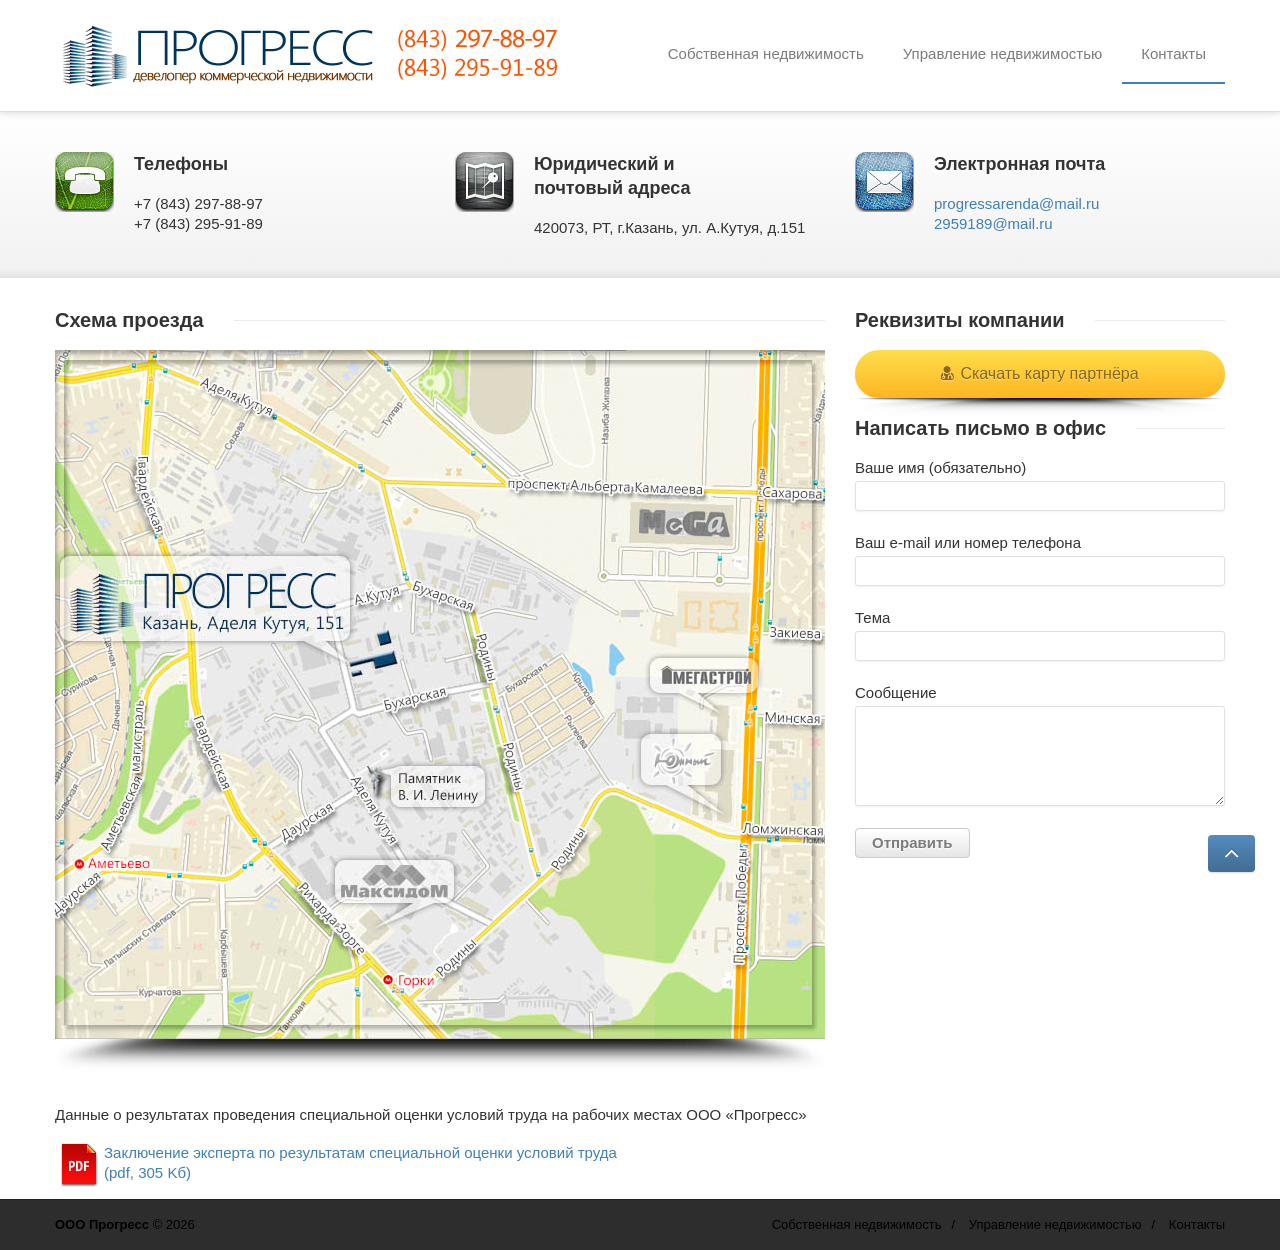
==== commit a275861b: "Hold thumbnail clicks until prettyPhoto is bound prettyPhoto attaches handlers on DOM ready, which s" ====
--- a/contacts/index.html
+++ b/contacts/index.html
@@ -200,6 +200,7 @@
 <script src="../js/jquery.smoothscroll.js"></script>
 <script src="../js/jquery.viewport.mini.js"></script>
 <script src="../js/contact-form.js"></script>
+<script src="../js/lightbox-early.js"></script>
 </body>
 </html>
 <!-- Yandex.Metrika counter --><script type="text/javascript">(function (d, w, c) { (w[c] = w[c] || []).push(function() { try { w.yaCounter25870676 = new Ya.Metrika({id:25870676, webvisor:true, clickmap:true, trackLinks:true, accurateTrackBounce:true}); } catch(e) { } }); var n = d.getElementsByTagName("script")[0], s = d.createElement("script"), f = function () { n.parentNode.insertBefore(s, n); }; s.type = "text/javascript"; s.async = true; s.src = (d.location.protocol == "https:" ? "https:" : "http:") + "//mc.yandex.ru/metrika/watch.js"; if (w.opera == "[object Opera]") { d.addEventListener("DOMContentLoaded", f, false); } else { f(); } })(document, window, "yandex_metrika_callbacks");</script><noscript><div><img src="//mc.yandex.ru/watch/25870676" style="position:absolute; left:-9999px;" alt="" /></div></noscript><!-- /Yandex.Metrika counter -->
